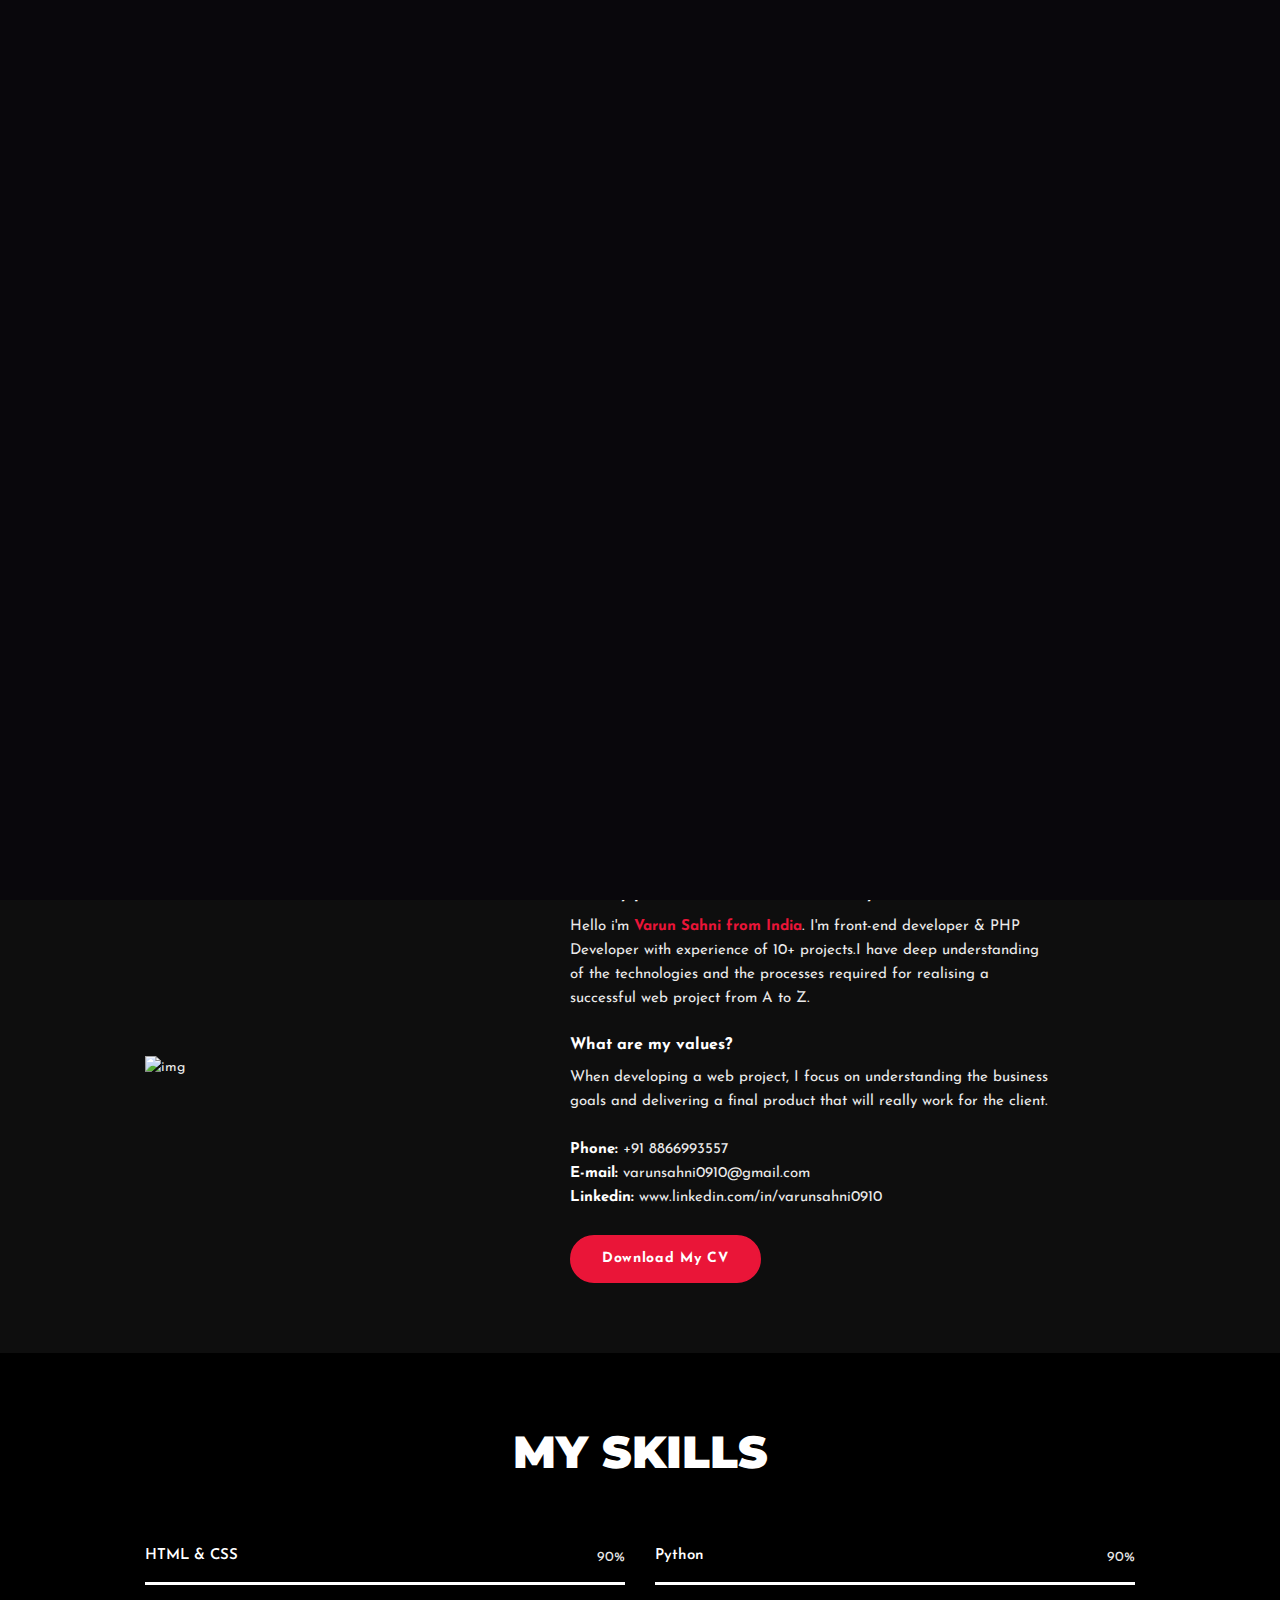
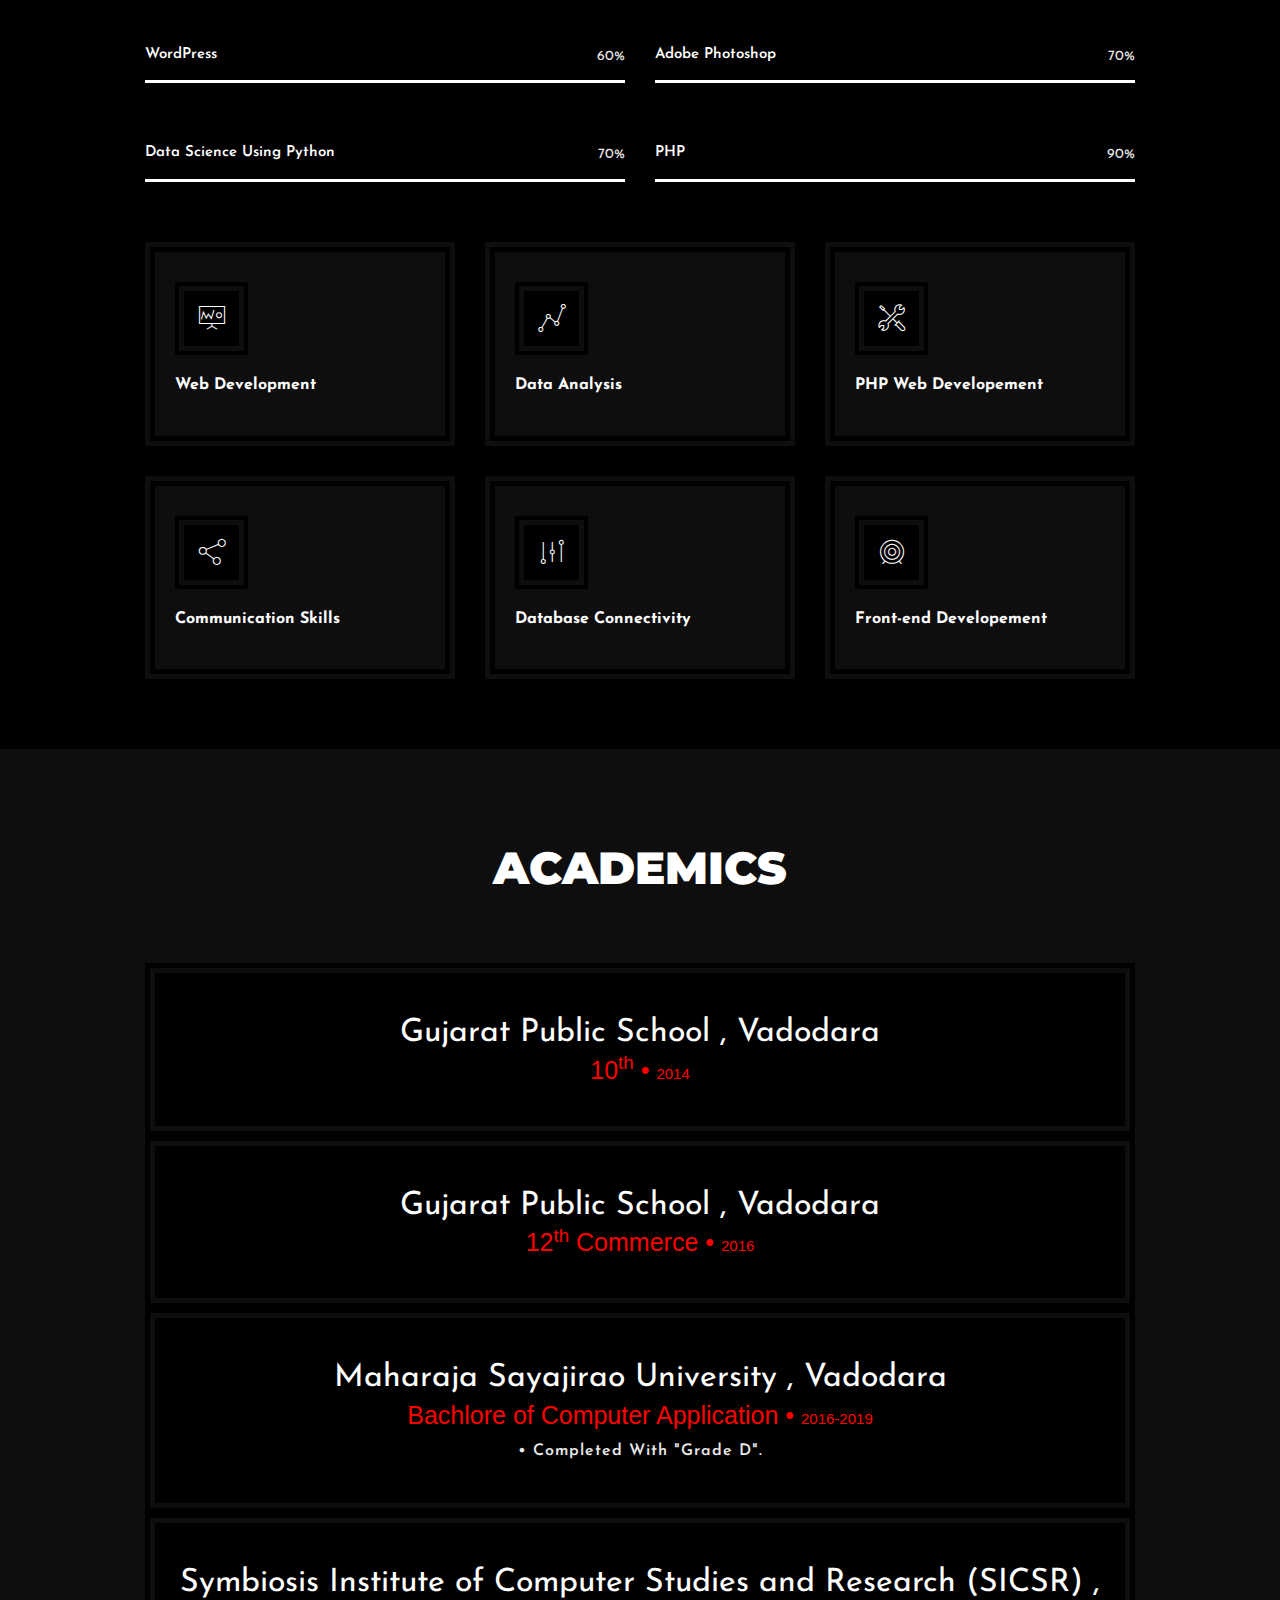
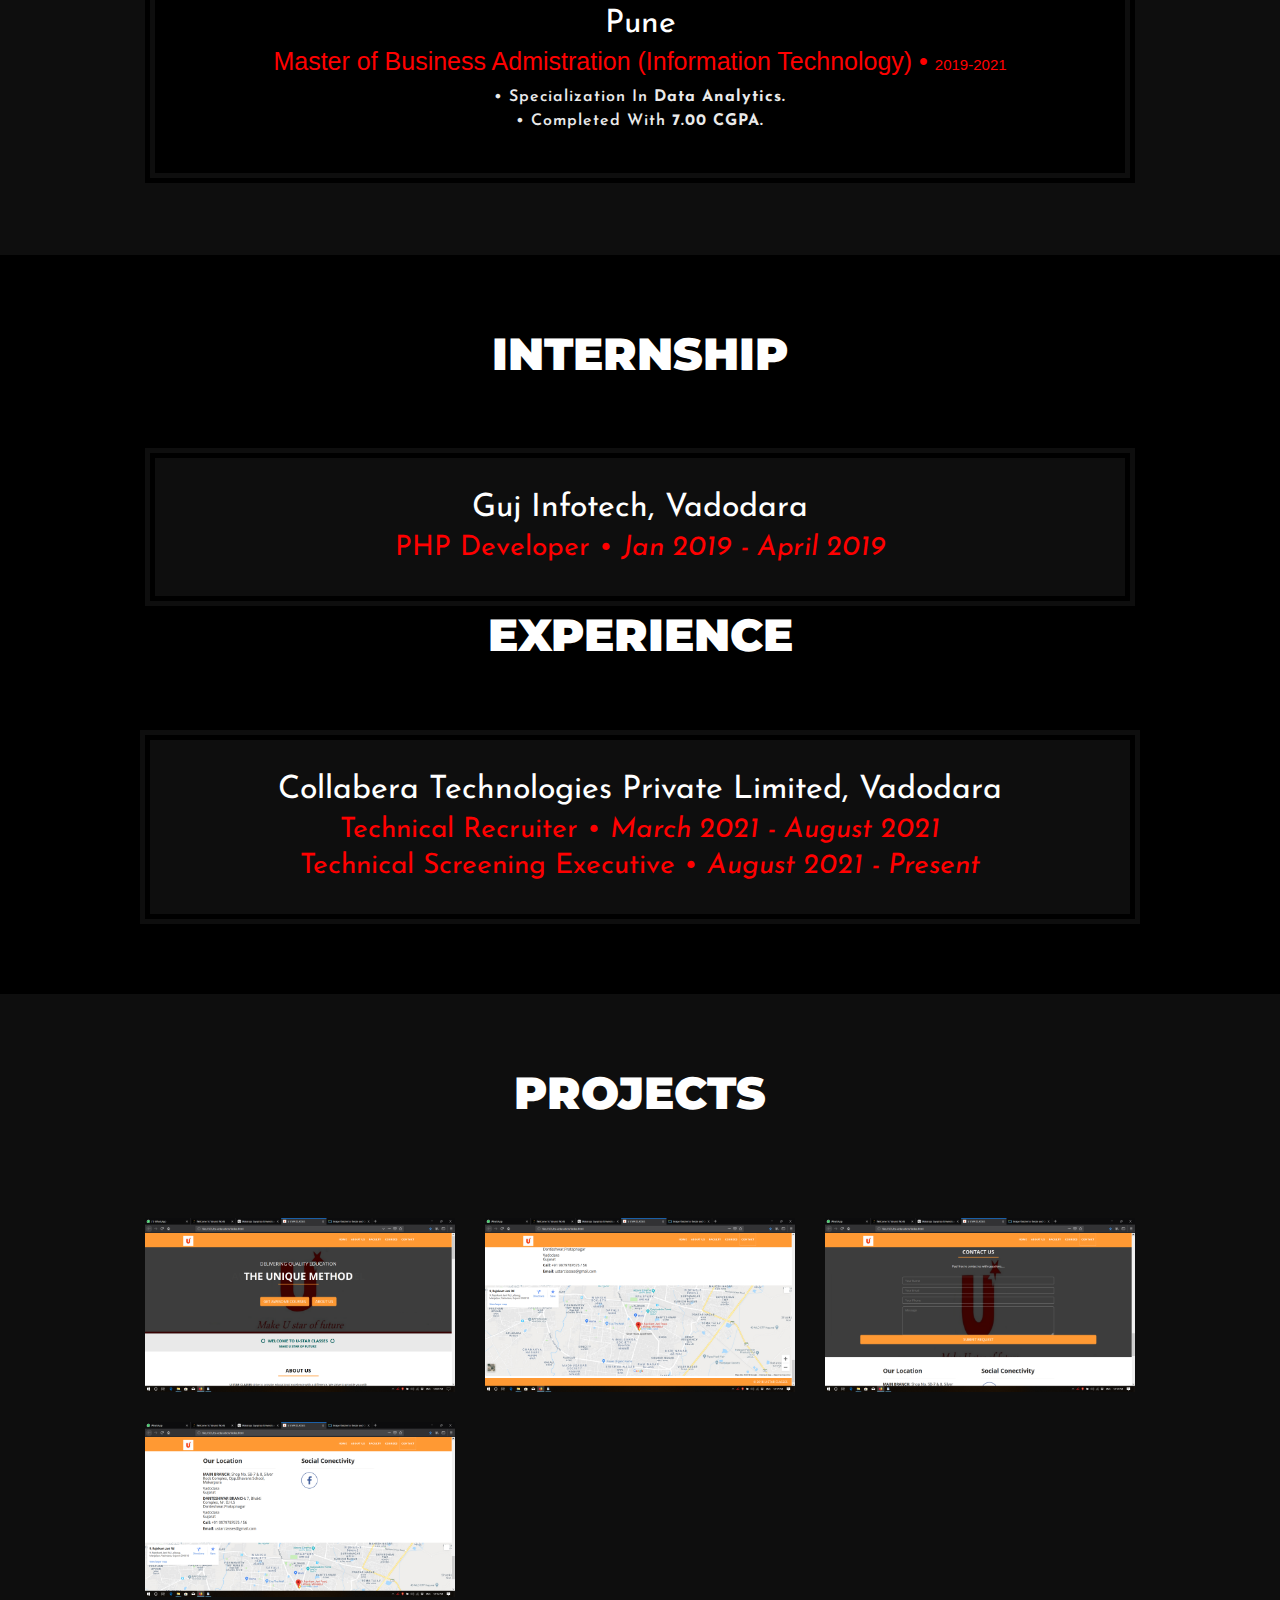
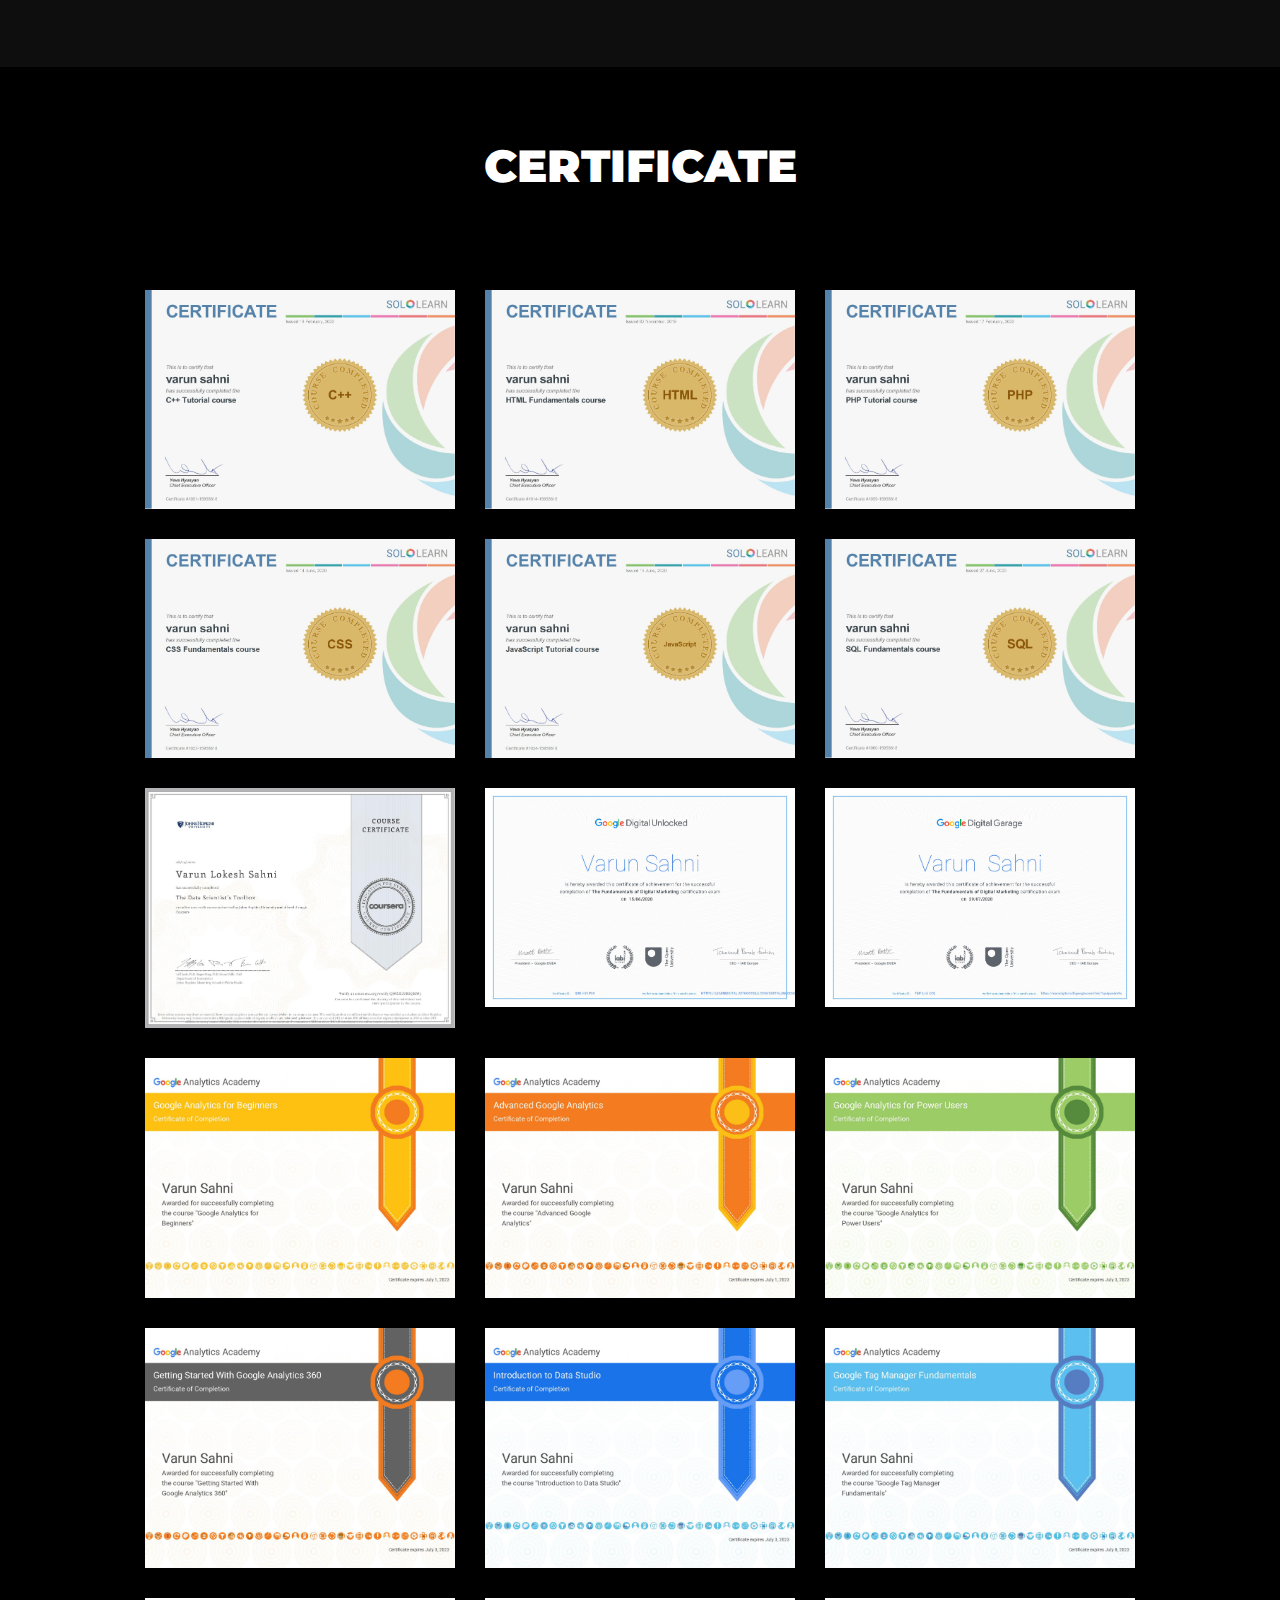
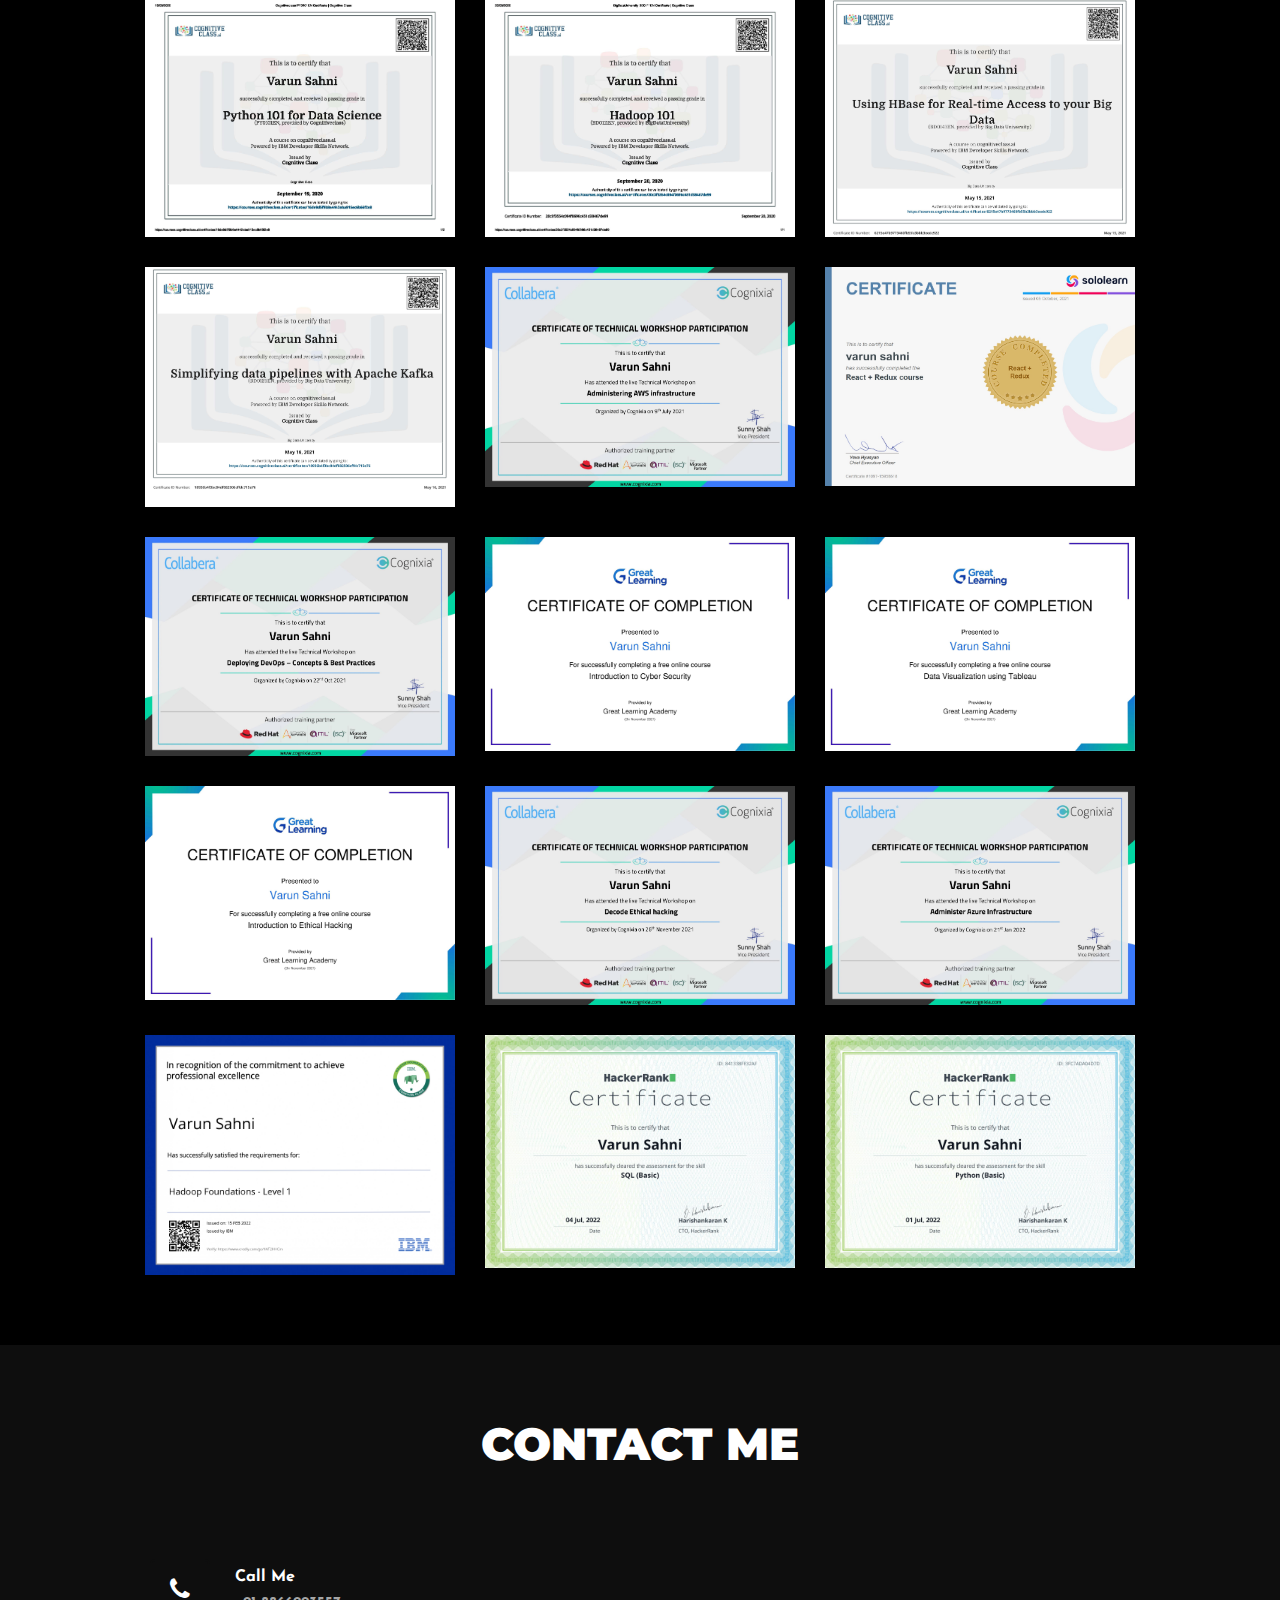
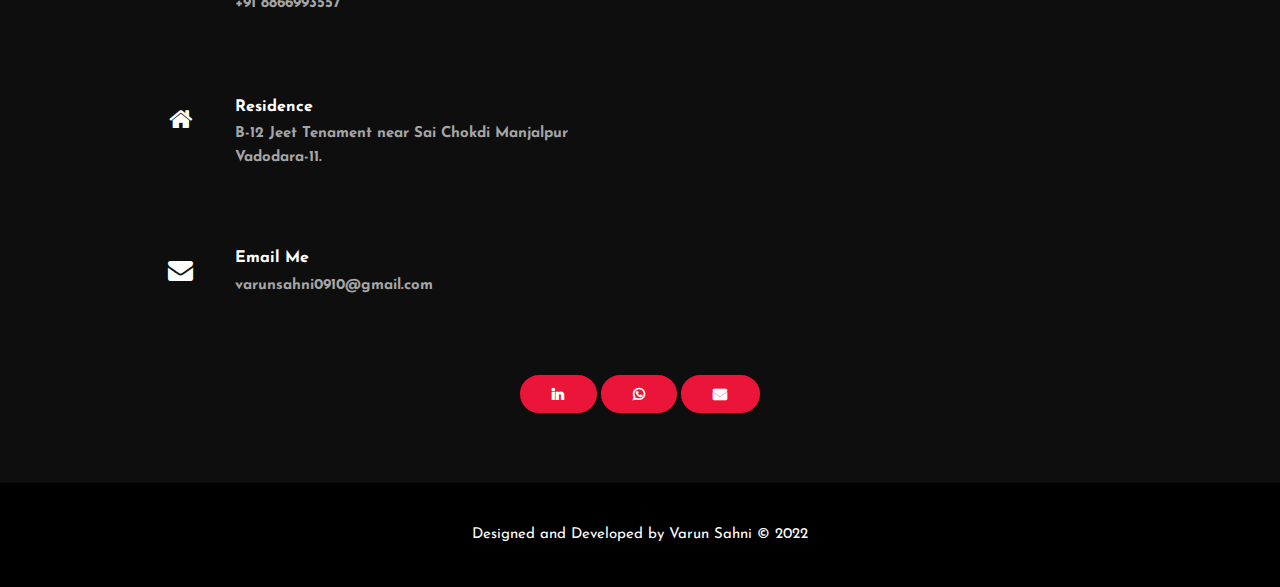
==== index.html @ 82102847 "Update index.html" ====
<!DOCTYPE html>
<html lang="en">



<head>
    <meta charset="utf-8">
    <title>© VarunSahni Official Website | Contact +918866993557</title>
    <meta content="width=device-width, initial-scale=1.0" name="viewport">
    <meta name="keywords" content="onepage, html5 template, portfolio template">
    <meta name="description" content="Varun Sahni Official Website | Contact +918866993557">
	<meta name="image" property="og:image" content="assets/img/19030141059.png">
	<meta name="author" content="Varun Sahni">

    <!-- Google Fonts -->
	<link href="https://fonts.googleapis.com/css?family=Josefin+Sans:200,300,400,500,600,700&amp;display=swap" rel="stylesheet">
    <link href="https://fonts.googleapis.com/css2?family=Montserrat:wght@400;500;600;700;800;900&amp;display=swap" rel="stylesheet">
    <!-- Glitch Effect Css -->
    <link href="assets/css/glitch-effect.css" rel="stylesheet">
    <!-- Site Main Style sheet css -->
    <link href="assets/css/style.css" rel="stylesheet">
    <link href="assets/css/responsive.css" rel="stylesheet">
     <link rel="shortcut icon" href="favicon.ico">
<!-- Global site tag (gtag.js) - Google Analytics --
<script async src="https://www.googletagmanager.com/gtag/js?id=UA-170962444-1"></script>
<script>

	  (function(i,s,o,g,r,a,m){i['GoogleAnalyticsObject']=r;i[r]=i[r]||function(){
  (i[r].q=i[r].q||[]).push(arguments)},i[r].l=1*new Date();a=s.createElement(o),
  m=s.getElementsByTagName(o)[0];a.async=1;a.src=g;m.parentNode.insertBefore(a,m)
  })(window,document,'script','https://www.google-analytics.com/analytics.js','ga');

  ga('create', 'UA-170962444-1', 'auto');
  ga('send', 'pageview');
</script>-->
	<!-- Global site tag (gtag.js) - Google Analytics -->
<script async src="https://www.googletagmanager.com/gtag/js?id=UA-170962444-1"></script>
<script>
  window.dataLayer = window.dataLayer || [];
  function gtag(){dataLayer.push(arguments);}
  gtag('js', new Date());

  gtag('config', 'UA-170962444-1');
</script>

	<!-- Google Tag Manager -->
<script>(function(w,d,s,l,i){w[l]=w[l]||[];w[l].push({'gtm.start':
new Date().getTime(),event:'gtm.js'});var f=d.getElementsByTagName(s)[0],
j=d.createElement(s),dl=l!='dataLayer'?'&l='+l:'';j.async=true;j.src=
'https://www.googletagmanager.com/gtm.js?id='+i+dl;f.parentNode.insertBefore(j,f);
})(window,document,'script','dataLayer','GTM-NRTQ2XB');</script>
<!-- End Google Tag Manager -->

</head>

<body>
	<!-- Google Tag Manager (noscript) -->
<noscript><iframe src="https://www.googletagmanager.com/ns.html?id=GTM-NRTQ2XB"
height="0" width="0" style="display:none;visibility:hidden"></iframe></noscript>
<!-- End Google Tag Manager (noscript) -->

    <!-- Preloader Start -->
    <div id="preloader-wapper">
        <div class="loader-middle"></div>
    </div>
    <!-- Prealoader End -->

    <!-- Page Wrapper Section Start -->
    <div class="maslin-page-wrapper">

        <!-- Navbar Start -->
        <nav class="navbar navbar-b navbar-trans navbar-expand-md fixed-top" id="mainNav">
            <div class="container">
                <a class="navbar-brand js-scroll" href="index.html"><img src="https://fontmeme.com/permalink/200613/a63163b290388b627fb8d7f818666348.png" class="img-fluid" alt="allura-font" border="0"></a>
                <button class="navbar-toggler collapsed" type="button" data-toggle="collapse" data-target="#navbarDefault" aria-controls="navbarDefault" aria-expanded="false" aria-label="Toggle navigation">
                    <span></span>
                    <span></span>
                    <span></span>
                </button>
                <div class="navbar-collapse collapse justify-content-end" id="navbarDefault">
                    <ul class="navbar-nav">
                             <li class="nav-item"> <a class="nav-link js-scroll active" href="#home">Home</a></li>
                        <li class="nav-item"> <a class="nav-link js-scroll" href="#about">About</a></li>
                        <li class="nav-item"> <a class="nav-link js-scroll" href="#service">Skills</a></li>
                        <li class="nav-item"> <a class="nav-link js-scroll" href="#counter">Academics</a></li>
     <li class="nav-item"> <a class="nav-link js-scroll" href="#service1">Experience</a></li>

                        <li class="nav-item"> <a class="nav-link js-scroll" href="#project">Project</a></li>
                        <li class="nav-item"> <a class="nav-link js-scroll" href="#review">Certificate</a></li>
                        <li class="nav-item"> <a class="nav-link js-scroll" href="#contact">Contact</a></li>
                    </ul>
                </div>
            </div>
        </nav>
        <!-- Navbar End -->

        <!-- Home Section Start -->
        <header id="home" class="home-area hero-equal-height glitch-effect overflow-hidden section-padding">
            <div class="container">
                <div class="row d-flex align-items-center">
                    <div class="col-lg-10 offset-lg-1 col-md-8 offset-md-2">
                        <div class="text-center home-content z-index position-relative">
                            <h1 class="glitch__title">VARUN SAHNI</h1>
                               <p>I'm a web designer and front-end developer with a passion for learning.</p>
                            <p>I help your business and individuals by developing websites. I build websites to make you successful in the long term. Advance knlowledege about <span class="element" data-text1="web designing." data-text2="front end developing." data-text3="PHP Web Developement." data-loop="true" data-backdelay="1500"></span></p>
                            <a href="#contact" class="button js-scroll">Get in Touch</a>
				<a href="https://github.com/varun-sahni" class="button js-scroll">GitHub</a>
                    <div class="container">
                    
                       <!--<a href="www.facebook.com/varunsahni.965"><i class="button fa fa-facebook"></i>  </a>--
                        <a href="https://twitter.com/varunsahni0999"><i class="button fa fa-twitter" aria-hidden="true"></i>  </a>
                        <!--<a href="www.instagram.com/mastermind_bunny/"><i class="button fa fa-instagram" aria-hidden="true"></i>  </a>-->
                        <a href="https://www.linkedin.com/in/varunsahni0910/"><i class="button fa fa-linkedin" aria-hidden="true"></i>  </a>
                        <a href="https://wa.me/918866993557"><i class="button fa fa-whatsapp" aria-hidden="true"></i>  </a>
                        <a href="mailto:varunsahni0910@gmail.com?subject = Feedback&body = Message"><i class="button fa fa-envelope" aria-hidden="true"></i>  </a>
                    
                </div>
                        </div>

                    </div>

            </div>
            </div>
			<!-- Glitch Effect -->
			<div class="glitch clearfix">
				<div class="glitch__img"></div>
				<div class="glitch__img"></div>
				<div class="glitch__img"></div>
				<div class="glitch__img"></div>
				<div class="glitch__img"></div>
			</div>
        </header>
        <!-- Home Section End -->

        <!-- About Section Start -->
        <section id="about" class="counter-area section-padding">
            <div class="container">
                <div class="row">
                    <div class="col-sm-12">
                        <div class="section-title">
                            <h2>About Me</h2>
                        </div>
                    </div>
                </div>
                <div class="row align-items-center">
                    <div class="col-lg-5 col-md-12">
                        <div class="about-image">
                            <img src="assets/img/3.png" alt="img">
                        </div>
                    </div>
                    <div class="col-lg-7 col-md-12">
                        <div class="about-content">
                                   <h3>Welcome to <span class="color-text">My Profile</span></h3>
                            <h3>- It's my pleasure to introduce about myself.</h3>
                            <p>Hello i'm <strong class="color-text">Varun Sahni from India</strong>. I'm front-end developer & PHP Developer with experience of 10+ projects.I have deep understanding of the technologies and the processes required for realising a successful web project from A to Z.</p>
                            <br>
                            <h3>What are my values?</h3>
                            <p>When developing a web project, I focus on understanding the business goals and delivering a final product that will really work for the client.</p>
                            <br>
                            <p><b>Phone:</b> +91 8866993557
                                <br><b>E-mail:</b> varunsahni0910@gmail.com
                                <br><b>Linkedin:</b> www.linkedin.com/in/varunsahni0910</p>
                            <a href="VARUN CV 2021.pdf" class="button js-scroll">Download my CV</a>
                        </div>
                    </div>
                </div>
            </div>
        </section>
        <!-- About Section End -->
		
		<!-- Skill Section Start -->
		<!--<section class="skill-area section-padding">
			<div class="container">
				<div class="row">
					<div class="col-md-6 skill-box">
						<!- skill item --
						<div class="skill-item">
							<div class="skill-info clearfix">
								<h4 class="float-left mb-3 mt-0">HTML & CSS</h4>
								<span class="float-right">90%</span>
							</div>
							<div class="progress">
								<div class="progress-bar" role="progressbar" aria-valuemin="0" aria-valuemax="100" aria-valuenow="90">
								</div>
							</div>
						</div>
					</div>
					<div class="col-md-6 skill-box">
						<!-- skill item --
						<div class="skill-item">
							<div class="skill-info clearfix">
								<h4 class="float-left mb-3 mt-0">Python</h4>
								<span class="float-right">95%</span>
							</div>
							<div class="progress">
								<div class="progress-bar" role="progressbar" aria-valuemin="0" aria-valuemax="100" aria-valuenow="95">
								</div>
							</div>
						</div>
					</div>
					<div class="col-md-6 skill-box">
						<!-- skill item --
						<div class="skill-item">
							<div class="skill-info clearfix">
								<h4 class="float-left mb-3 mt-0">WordPress</h4>
								<span class="float-right">85%</span>
							</div>
							<div class="progress">
								<div class="progress-bar" role="progressbar" aria-valuemin="0" aria-valuemax="100" aria-valuenow="85">
								</div>
							</div>
						</div>
					</div>
					<div class="col-md-6 skill-box">
						<!-- skill item --
						<div class="skill-item">
							<div class="skill-info clearfix">
								<h4 class="float-left mb-3 mt-0">Adobe Photoshop</h4>
								<span class="float-right">70%</span>
							</div>
							<div class="progress">
								<div class="progress-bar" role="progressbar" aria-valuemin="0" aria-valuemax="100" aria-valuenow="70">
								</div>
							</div>
						</div>
					</div>
					<div class="col-md-6 skill-box">
						<!-- skill item --
						<div class="skill-item">
							<div class="skill-info clearfix">
								<h4 class="float-left mb-3 mt-0">Data Science using Python</h4>
								<span class="float-right">70%</span>
							</div>
							<div class="progress">
								<div class="progress-bar" role="progressbar" aria-valuemin="0" aria-valuemax="100" aria-valuenow="70">
								</div>
							</div>
						</div>
					</div>
					<div class="col-md-6 skill-box">
						<!-- skill item --
						<div class="skill-item">
							<div class="skill-info clearfix">
								<h4 class="float-left mb-3 mt-0">PHP</h4>
								<span class="float-right">90%</span>
							</div>
							<div class="progress">
								<div class="progress-bar" role="progressbar" aria-valuemin="0" aria-valuemax="100" aria-valuenow="90">
								</div>
							</div>
						</div>
					</div>
				</div>
			</div>
		</section>-->
		<!-- Skill Section End -->

        <!-- Service Section Start -->
        <section id="service" class="service-area section-padding">
            <div class="container">
                <div class="row">
                    <div class="col-sm-12">
                        <div class="section-title">
                            <h2>My Skills</h2>
                        </div>
                    </div>
                </div>
                <div class="service-content">
                    <div class="row">
                    	 <div class="col-md-6 skill-box">
						<!-- skill item -->
						<div class="skill-item">
							<div class="skill-info clearfix">
								<h4 class="float-left mb-3 mt-0">HTML & CSS</h4>
								<span class="float-right">90%</span>
							</div>
							<div class="progress">
								<div class="progress-bar" role="progressbar" aria-valuemin="0" aria-valuemax="100" aria-valuenow="90">
								</div>
							</div>
						</div>
					</div>
					<div class="col-md-6 skill-box">
						<!-- skill item -->
						<div class="skill-item">
							<div class="skill-info clearfix">
								<h4 class="float-left mb-3 mt-0">Python</h4>
								<span class="float-right">90%</span>
							</div>
							<div class="progress">
								<div class="progress-bar" role="progressbar" aria-valuemin="0" aria-valuemax="100" aria-valuenow="90">
								</div>
							</div>
						</div>
					</div>
					<div class="col-md-6 skill-box">
						<!-- skill item -->
						<div class="skill-item">
							<div class="skill-info clearfix">
								<h4 class="float-left mb-3 mt-0">WordPress</h4>
								<span class="float-right">60%</span>
							</div>
							<div class="progress">
								<div class="progress-bar" role="progressbar" aria-valuemin="0" aria-valuemax="100" aria-valuenow="60">
								</div>
							</div>
						</div>
					</div>
					<div class="col-md-6 skill-box">
						<!-- skill item -->
						<div class="skill-item">
							<div class="skill-info clearfix">
								<h4 class="float-left mb-3 mt-0">Adobe Photoshop</h4>
								<span class="float-right">70%</span>
							</div>
							<div class="progress">
								<div class="progress-bar" role="progressbar" aria-valuemin="0" aria-valuemax="100" aria-valuenow="70">
								</div>
							</div>
						</div>
					</div>
					<div class="col-md-6 skill-box">
						<!-- skill item -->
						<div class="skill-item">
							<div class="skill-info clearfix">
								<h4 class="float-left mb-3 mt-0">Data Science using Python</h4>
								<span class="float-right">70%</span>
							</div>
							<div class="progress">
								<div class="progress-bar" role="progressbar" aria-valuemin="0" aria-valuemax="100" aria-valuenow="70">
								</div>
							</div>
						</div>
					</div>
					<div class="col-md-6 skill-box">
						<!-- skill item -->
						<div class="skill-item">
							<div class="skill-info clearfix">
								<h4 class="float-left mb-3 mt-0">PHP</h4>
								<span class="float-right">90%</span>
							</div>
							<div class="progress">
								<div class="progress-bar" role="progressbar" aria-valuemin="0" aria-valuemax="100" aria-valuenow="90">
								</div>
							</div>
						</div>
					</div>
					<br>

                        <div class="col-lg-4 col-md-6 services-item">
                            <div class="single-services-box">
                                <div class="single-services">
                                    <div class="services-icon"> <i class="pe-7s-display1"></i> </div>
                                    <div class="services-text">
                                        <h3>Web Development</h3>
                                        
                                    </div>
                                </div>
                            </div>
                        </div>
                        <div class="col-lg-4 col-md-6 services-item">
                            <div class="single-services-box">
                                <div class="single-services">
                                    <div class="services-icon"> <i class="pe-7s-graph1"></i> </div>
                                    <div class="services-text">
                                        <h3>Data Analysis</h3>
                                        
                                    </div>
                                </div>
                            </div>
                        </div>
                        <div class="col-lg-4 col-md-6 services-item">
                            <div class="single-services-box">
                                <div class="single-services">
                                    <div class="services-icon"> <i class="pe-7s-tools"></i> </div>
                                    <div class="services-text">
                                        <h3>PHP Web Developement</h3>
                                        
                                    </div>
                                </div>
                            </div>
                        </div>
                        <div class="col-lg-4 col-md-6 services-item">
                            <div class="single-services-box">
                                <div class="single-services">
                                    <div class="services-icon"> <i class="pe-7s-share"></i> </div>
                                    <div class="services-text">
                                        <h3>Communication Skills</h3>
                        
                                    </div>
                                </div>
                            </div>
                        </div>
                        <div class="col-lg-4 col-md-6 services-item">
                            <div class="single-services-box">
                                <div class="single-services">
                                    <div class="services-icon"> <i class="pe-7s-edit"></i> </div>
                                    <div class="services-text">
                                        <h3>Database Connectivity</h3>
                      
                                    </div>
                                </div>
                            </div>
                        </div>
                        <div class="col-lg-4 col-md-6 services-item">
                            <div class="single-services-box">
                                <div class="single-services">
                                    <div class="services-icon"> <i class="pe-7s-target"></i> </div>
                                    <div class="services-text">
                                        <h3>Front-end Developement</h3>
                                  
                                    </div>
                                </div>
                            </div>
                        </div>
                       

                    </div>
                </div>
            </div>
        </section>
        <!-- Service Section End -->

        <!-- Counter Section Start -->
         <section id="counter" class="counter-area section-padding">
            <div class="container">
                <div class="counter-inner-box">
                    <div class="row">
                    	  <div class="col-sm-12">
                        <div class="section-title">
                            <h2>Academics</h2>
                        </div>
                    </div>
                    	   	<!--      <div class="col-lg-4 col-md-6 col-sm-12 counter-item">
                            <div class="single-counter-box">
                                <div class="single-counter">
                                    <h3>2016</h3>
                                    
                                       <p>Gujarat Public School </p>
                                    <strong><p style="color:red;"> 12<sup>th</sup></p>
                                    	<p>Completed  12<sup>th</sup> with Commerce dicipline</p></strong>
                                </div>
                            </div>
                        </div>-->
                    	      <div class="col-lg-12 col-md-6 col-sm-12 counter-item">
                            <div class="single-counter-box">
                                <div class="single-counter">
                                     

                  <h2>Gujarat Public School , Vadodara</h2>
                  <h3 style="color:red;" >10<sup>th</sup>  <span>&bull;</span> <em class="date">2014</em></h3>

 

               
                                </div>
                            </div>
                        </div>
           

                        <div class="col-lg-12 col-md-6 col-sm-12 counter-item">
                            <div class="single-counter-box">
                                <div class="single-counter">
                                    <h2>Gujarat Public School , Vadodara</h2>
                  <h3 style="color:red;">12<sup>th</sup> Commerce <span>&bull;</span> <em class="date">2016</em></h3>
                                </div>
                            </div>
                        </div>

                                            	      <div class="col-lg-12 col-md-6 col-sm-12 counter-item">
                            <div class="single-counter-box">
                                <div class="single-counter">
                                     

                 <h2>Maharaja Sayajirao University , Vadodara</h2>
                  <h3  style="color:red;">Bachlore of Computer Application <span>&bull;</span> <em class="date">2016-2019</em></h3>
                  <p> <span> &bull; </span> Completed With "Grade D".</p>

 

               
                                </div>
                            </div>
                        </div>
           

                        <div class="col-lg-12 col-md-6 col-sm-12 counter-item">
                            <div class="single-counter-box">
                                <div class="single-counter">
                                                
                   <h2 style="text-align:center;">Symbiosis Institute of Computer Studies and Research (SICSR) , Pune</h2>
                  <h3 style="color:red; text-align:center;"  >Master of Business Admistration (Information Technology) <span>&bull;</span> <em class="date">2019-2021</em></h3>
					<p> <span> &bull; </span> Specialization in <b> Data Analytics.</b> <br>
			<span> &bull; </span> Completed with <b> 7.00 CGPA.</b></p>
                                </div>
                            </div>
                        </div>
                  
                  
                       <!-- <div class="col-lg-3 col-md-6 col-sm-12 counter-item">
                            <div class="single-counter-box">
                                <div class="single-counter">
                                    <h3 class="odometer" data-count="2500">00</h3>
                                    <p>Happy Client</p>
                                </div>
                            </div>
                        </div>
                        <div class="col-lg-3 col-md-6 col-sm-12 counter-item">
                            <div class="single-counter-box">
                                <div class="single-counter">
                                    <h3 class="odometer" data-count="1300">00</h3>
                                    <p>Award Winner</p>
                                </div>
                            </div>
                        </div>-->
                    </div>
                </div>
            </div>
        </section>
        <!-- Counter Section End -->
         <section id="service1" class="project-area section-padding">
            <div class="container">
                <div class="counter-inner-box">
                    <div class="row">
                    	  <div class="col-sm-12">
                        <div class="section-title">
                            <h2>Internship</h2>
                        </div>
                    </div>
                      <div class="col-lg-12 col-md-6 col-sm-12 services-item">
                            <div class="single-services-box">
                                <div class="single-services">
                                    
                                   
                                 
                                    


                  <h2 style="text-align:center;">Guj Infotech, Vadodara</h2>
                  <h3 style="color:red; text-align:center;"  >PHP Developer <span>&bull;</span> <em class="date">Jan 2019 - April 2019</em></h3>

 

               
                                
                            
                    </div>
                </div>
			       <div class="counter-inner-box">
                    <div class="row">
                    	  <div class="col-sm-12">
                        <div class="section-title">
                            <h2>Experience</h2>
                        </div>
                    </div>
                      <div class="col-lg-12 col-md-6 col-sm-12 services-item">
                            <div class="single-services-box">
                                <div class="single-services">
                                    
                                   
                                 
                                    


                  <h2 style="text-align:center;">Collabera Technologies Private Limited, Vadodara</h2>
                  <h3 style="color:red; text-align:center;"  >Technical Recruiter <span>&bull;</span> <em class="date">March 2021 - August 2021</em></h3>
 <h3 style="color:red; text-align:center;"  >Technical Screening Executive <span>&bull;</span> <em class="date">August 2021 - Present</em></h3>
 

               
                                
                            
                    </div>
                </div>
            </div>
                 
           

                    </div>
                </div>
            </div>
        </section>

        <!-- Project Section Start -->
       <section id="project" class="testimonial-area section-padding">
            <div class="container">
                <div class="row">
                    <div class="col-sm-12">
                        <div class="section-title">
                            <h2>Projects</h2>
                        </div>
                    </div>
                                  <!-- <div class="col-md-12">
                        <div class="project-list">
                            <ul class="nav" id="project-flters">
                                <li class="filter filter-active" data-filter=".all">all</li>
                                <li class="filter" data-filter=".branding">branding</li>
                                <li class="filter" data-filter=".application">application</li>
                                <li class="filter" data-filter=".webdesign">web design</li>
                                <li class="filter" data-filter=".photography">photography</li>
                            </ul>
                        </div>
                    </div>-->
                  
                    	       <!-- project-item -->
                        <div class="col-lg-4 col-md-6 project-grid-item all application photography">
                            <a class="popup-img project-item" href="assets/img/projects/work-2.png"> <img src="assets/img/projects/work-2.png" alt="img">
                                <div class="project-img-overlay">
                                    <div class="project-content">
                                        <h4>Home Page</h4>
                                        <h6>View Project</h6>
                                    </div>
                                </div>
                            </a>
                        </div>
                        <!-- project-item -->
                        <div class="col-lg-4 col-md-6 project-grid-item all branding webdesign">
                            <a class="popup-img project-item " href="assets/img/projects/work-1.png"> <img src="assets/img/projects/work-1.png" alt="img">
                                <div class="project-img-overlay">
                                    <div class="project-content">
                                        <h4>Embbeded Google Maps</h4>
                                        <h6>View Project</h6>
                                    </div>
                                </div>
                            </a>
                        </div>
                 
                        <!-- project-item -->
                        <div class="col-lg-4 col-md-6 project-grid-item all branding webdesign">
                            <a class="popup-img project-item " href="assets/img/projects/work-3.png"> <img src="assets/img/projects/work-3.png" alt="img">
                                <div class="project-img-overlay">
                                    <div class="project-content">
                                        <h4>Query Form</h4>
                                        <h6>View Project</h6>
                                    </div>
                                </div>
                            </a>
                        </div>
                        <!-- project-item -->
                        <div class="col-lg-4 col-md-6 project-grid-item all branding webdesig photographyn">
                            <a class="popup-img project-item" href="assets/img/projects/work-4.png"> <img src="assets/img/projects/work-4.png" alt="img">
                                <div class="project-img-overlay">
                                    <div class="project-content">
                                        <h4>Social Conniectivity</h4>
                                        <h6>View Project</h6>
                                    </div>
                                </div>
                            </a>
                        </div>
            
                  
                </div>
            </div>
        </section>       <!-- Project Section End -->

		<!-- Testimonials Section Start -->
		<section id="review" class="project-area section-padding">
			<div class="container">
				<div class="row">
					<div class="col-sm-12">
						<div class="section-title">
							<h2>Certificate</h2>
						</div>
					</div>
				</div>
				<div class="row">
					
						
				            <!-- project-item -->
                        <div class="col-lg-4 col-md-6 project-grid-item all branding webdesig photographyn">
                            <a class="popup-img project-item" href="assets/img/projects/C++.jpg"> <img src="assets/img/projects/C++.jpg" alt="img">
                                <div class="project-img-overlay">
                                    <div class="project-content">
                                        <h4>C++ Tutorial Course</h4>
                                        <h6>View Certificate</h6>
                                    </div>
                                </div>
                            </a>
                        </div>

				            <!-- project-item -->
                        <div class="col-lg-4 col-md-6 project-grid-item all branding webdesig photographyn">
                            <a class="popup-img project-item" href="assets/img/projects/html.jpg"> <img src="assets/img/projects/html.jpg" alt="img">
                                <div class="project-img-overlay">
                                    <div class="project-content">
                                        <h4>HTML Fundalmentals Course</h4>
                                        <h6>View Certificate</h6>
                                    </div>
                                </div>
                            </a>
                        </div>
                               <!-- project-item -->
                        <div class="col-lg-4 col-md-6 project-grid-item all branding webdesig photographyn">
                            <a class="popup-img project-item" href="assets/img/projects/php.jpg"> <img src="assets/img/projects/php.jpg" alt="img">
                                <div class="project-img-overlay">
                                    <div class="project-content">
                                        <h4>PHP Tutorial Course</h4>
                                        <h6>View Certificate</h6>
                                    </div>
                                </div>
                            </a>
                        </div>
                        <div class="col-lg-4 col-md-6 project-grid-item all branding webdesig photographyn">
                            <a class="popup-img project-item" href="assets/img/projects/css.jpg"> <img src="assets/img/projects/css.jpg" alt="img">
                                <div class="project-img-overlay">
                                    <div class="project-content">
                                        <h4>CSS Fundalmentals Course</h4>
                                        <h6>View Certificate</h6>
                                    </div>
                                </div>
                            </a>
                        </div>
					              <div class="col-lg-4 col-md-6 project-grid-item all branding webdesig photographyn">
                            <a class="popup-img project-item" href="assets/img/projects/js.jpg"> <img src="assets/img/projects/js.jpg" alt="img">
                                <div class="project-img-overlay">
                                    <div class="project-content">
                                        <h4>JavaScript Tutorial Course</h4>
                                        <h6>View Certificate</h6>
                                    </div>
                                </div>
                            </a>
                        </div>
					                               <div class="col-lg-4 col-md-6 project-grid-item all branding webdesig photographyn">
                            <a class="popup-img project-item" href="assets/img/projects/sql.jpg"> <img src="assets/img/projects/sql.jpg" alt="img">
                                <div class="project-img-overlay">
                                    <div class="project-content">
                                        <h4>SQL Fundamental Course</h4>
                                        <h6>View Certificate</h6>
                                    </div>
                                </div>
                            </a>
                        </div>
                        <div class="col-lg-4 col-md-6 project-grid-item all branding webdesig photographyn">
                            <a class="popup-img project-item" href="assets/img/projects/data.jpg"> <img src="assets/img/projects/data.jpg" alt="img">
                                <div class="project-img-overlay">
                                    <div class="project-content">
                                        <h4>The Data Scientist’s Toolbox</h4>
                                        <h6>View Certificate</h6>
                                    </div>
                                </div>
                            </a>
                        </div>
               
                                         <div class="col-lg-4 col-md-6 project-grid-item all branding webdesig photographyn">
                            <a class="popup-img project-item" href="assets/img/projects/google.jpg"> <img src="assets/img/projects/google.jpg" alt="img">
                                <div class="project-img-overlay">
                                    <div class="project-content">
                                        <h4>The Fundamentals of Digital Marketing</h4>
                                        <h6>View Certificate</h6>
                                    </div>
                                </div>
                            </a>
                        </div>
					                  <div class="col-lg-4 col-md-6 project-grid-item all branding webdesig photographyn">
                            <a class="popup-img project-item" href="assets/img/projects/marketing.jpg"> <img src="assets/img/projects/marketing.jpg" alt="img">
                                <div class="project-img-overlay">
                                    <div class="project-content">
                                        <h4>The Fundamentals of Digital Marketing</h4>
                                        <h6>View Certificate</h6>
                                    </div>
                                </div>
                            </a>
                        </div>
                   
                        <div class="col-lg-4 col-md-6 project-grid-item all branding webdesig photographyn">
                            <a class="popup-img project-item" href="assets/img/projects/analytics.jpg"> <img src="assets/img/projects/analytics.jpg" alt="img">
                                <div class="project-img-overlay">
                                    <div class="project-content">
                                        <h4>Google Analytics for Beginner</h4>
                                        <h6>View Certificate</h6>
                                    </div>
                                </div>
                            </a>
                        </div>
                             <div class="col-lg-4 col-md-6 project-grid-item all branding webdesig photographyn">
                            <a class="popup-img project-item" href="assets/img/projects/advance.jpg"> <img src="assets/img/projects/advance.jpg" alt="img">
                                <div class="project-img-overlay">
                                    <div class="project-content">
                                        <h4>Advance Google Analytics</h4>
                                        <h6>View Certificate</h6>
                                    </div>
                                </div>
                            </a>
                        </div>
                                   <div class="col-lg-4 col-md-6 project-grid-item all branding webdesig photographyn">
                            <a class="popup-img project-item" href="assets/img/projects/Power_analytics.jpg"> <img src="assets/img/projects/Power_analytics.jpg" alt="img">
                                <div class="project-img-overlay">
                                    <div class="project-content">
                                        <h4>Google Analytics for Power Users</h4>
                                        <h6>View Certificate</h6>
                                    </div>
                                </div>
                            </a>
                        </div>
                                      <div class="col-lg-4 col-md-6 project-grid-item all branding webdesig photographyn">
                            <a class="popup-img project-item" href="assets/img/projects/google 360.jpg"> <img src="assets/img/projects/google 360.jpg" alt="img">
                                <div class="project-img-overlay">
                                    <div class="project-content">
                                        <h4>Getting Started With Google Analytics 360</h4>
                                        <h6>View Certificate</h6>
                                    </div>
                                </div>
                            </a>
                        </div>
                                         <div class="col-lg-4 col-md-6 project-grid-item all branding webdesig photographyn">
                            <a class="popup-img project-item" href="assets/img/projects/data studio.jpg"> <img src="assets/img/projects/data studio.jpg" alt="img">
                                <div class="project-img-overlay">
                                    <div class="project-content">
                                        <h4>Introduction to Data Studio</h4>
                                        <h6>View Certificate</h6>
                                    </div>
                                </div>
                            </a>
                        </div>
					<div class="col-lg-4 col-md-6 project-grid-item all branding webdesig photographyn">
					          <a class="popup-img project-item" href="assets/img/projects/Tag Manager.jpg"> <img src="assets/img/projects/Tag Manager.jpg" alt="img">
                                <div class="project-img-overlay">
                                    <div class="project-content">
                                        <h4>Google Tag Manager Fundamentals</h4>
                                        <h6>View Certificate</h6>
                                    </div>
                                </div>
                            </a>
                        </div>
					<div class="col-lg-4 col-md-6 project-grid-item all branding webdesig photographyn">
					          <a class="popup-img project-item" href="assets/img/projects/datascience.jpg"> <img src="assets/img/projects/datascience.jpg" alt="img">
                                <div class="project-img-overlay">
                                    <div class="project-content">
                                        <h4>Python for Data Science</h4>
                                        <h6>View Certificate</h6>
                                    </div>
                                </div>
                            </a>
                        </div>
					<div class="col-lg-4 col-md-6 project-grid-item all branding webdesig photographyn">
					          <a class="popup-img project-item" href="assets/img/projects/hadoop.jpg"> <img src="assets/img/projects/hadoop.jpg" alt="img">
                                <div class="project-img-overlay">
                                    <div class="project-content">
                                        <h4>Introduction to Hadoop</h4>
                                        <h6>View Certificate</h6>
                                    </div>
                                </div>
                            </a>
                        </div>	
					<div class="col-lg-4 col-md-6 project-grid-item all branding webdesig photographyn">
					          <a class="popup-img project-item" href="assets/img/projects/Hbase Certi.jpg"> <img src="assets/img/projects/Hbase Certi.jpg" alt="img">
                                <div class="project-img-overlay">
                                    <div class="project-content">
                                        <h4>Using HBase for Real-time Access to your Big Data</h4>
                                        <h6>View Certificate</h6>
                                    </div>
                                </div>
                            </a>
                        </div>	
					<div class="col-lg-4 col-md-6 project-grid-item all branding webdesig photographyn">
					          <a class="popup-img project-item" href="assets/img/projects/apa2.jpg"> <img src="assets/img/projects/apa2.jpg" alt="img">
                                <div class="project-img-overlay">
                                    <div class="project-content">
                                        <h4>Simplifying data pipelines with Apache Kafka</h4>
                                        <h6>View Certificate</h6>
                                    </div>
                                </div>
                            </a>
                        </div>	
					<div class="col-lg-4 col-md-6 project-grid-item all branding webdesig photographyn">
					          <a class="popup-img project-item" href="assets/img/projects/AWS certi.jpg"> <img src="assets/img/projects/AWS certi.jpg" alt="img">
                                <div class="project-img-overlay">
                                    <div class="project-content">
                                        <h4>Administering AWS Infrastructure</h4>
                                        <h6>View Certificate</h6>
                                    </div>
                                </div>
                            </a>
                        </div>	
					<div class="col-lg-4 col-md-6 project-grid-item all branding webdesig photographyn">
					          <a class="popup-img project-item" href="assets/img/projects/react.jpg"> <img src="assets/img/projects/react.jpg" alt="img">
                                <div class="project-img-overlay">
                                    <div class="project-content">
                                        <h4>React + Redux</h4>
                                        <h6>View Certificate</h6>
                                    </div>
                                </div>
                            </a>
                        </div>	
					
					<div class="col-lg-4 col-md-6 project-grid-item all branding webdesig photographyn">
					          <a class="popup-img project-item" href="assets/img/projects/devops.jpg"> <img src="assets/img/projects/devops.jpg" alt="img">
                                <div class="project-img-overlay">
                                    <div class="project-content">
                                        <h4>Deploying Devops- Concept & Best Practices</h4>
                                        <h6>View Certificate</h6>
                                    </div>
                                </div>
                            </a>
                        </div>	
				
					<div class="col-lg-4 col-md-6 project-grid-item all branding webdesig photographyn">
					          <a class="popup-img project-item" href="assets/img/projects/Cyber Security.jpg"> <img src="assets/img/projects/Cyber Security.jpg" alt="img">
                                <div class="project-img-overlay">
                                    <div class="project-content">
                                        <h4>Introduction to Cyber Security</h4>
                                        <h6>View Certificate</h6>
                                    </div>
                                </div>
                            </a>
                        </div>	
					
						<div class="col-lg-4 col-md-6 project-grid-item all branding webdesig photographyn">
					          <a class="popup-img project-item" href="assets/img/projects/tableau.jpg"> <img src="assets/img/projects/tableau.jpg" alt="img">
                                <div class="project-img-overlay">
                                    <div class="project-content">
                                        <h4>Data Visualization using Tableau</h4>
                                        <h6>View Certificate</h6>
                                    </div>
                                </div>
                            </a>
                        </div>	
					
								<div class="col-lg-4 col-md-6 project-grid-item all branding webdesig photographyn">
					          <a class="popup-img project-item" href="assets/img/projects/Ethical.jpg"> <img src="assets/img/projects/Ethical.jpg" alt="img">
                                <div class="project-img-overlay">
                                    <div class="project-content">
                                        <h4>Introduction to Ethical Hacking</h4>
                                        <h6>View Certificate</h6>
                                    </div>
                                </div>
                            </a>
                        </div>	
					<div class="col-lg-4 col-md-6 project-grid-item all branding webdesig photographyn">
					          <a class="popup-img project-item" href="assets/img/projects/decode.jpg"> <img src="assets/img/projects/decode.jpg" alt="img">
                                <div class="project-img-overlay">
                                    <div class="project-content">
                                        <h4>Decode Ethical Hacking</h4>
                                        <h6>View Certificate</h6>
                                    </div>
                                </div>
                            </a>
                        </div>	
						<div class="col-lg-4 col-md-6 project-grid-item all branding webdesig photographyn">
					          <a class="popup-img project-item" href="assets/img/projects/azure.jpg"> <img src="assets/img/projects/azure.jpg" alt="img">
                                <div class="project-img-overlay">
                                    <div class="project-content">
                                        <h4>Administer Azure Infrastructure</h4>
                                        <h6>View Certificate</h6>
                                    </div>
                                </div>
                            </a>
                        </div>
				
							<div class="col-lg-4 col-md-6 project-grid-item all branding webdesig photographyn">
					          <a class="popup-img project-item" href="assets/img/projects/hadoop ibm.jpg"> <img src="assets/img/projects/hadoop ibm.jpg" alt="img">
                                <div class="project-img-overlay">
                                    <div class="project-content">
                                        <h4>Hadoop Foundations- Level 1</h4>
                                        <h6>View Certificate</h6>
                                    </div>
                                </div>
                            </a>
                        </div>
					
									<div class="col-lg-4 col-md-6 project-grid-item all branding webdesig photographyn">
					          <a class="popup-img project-item" href="assets/img/projects/SQL.png"> <img src="assets/img/projects/SQL.png" alt="img">
                                <div class="project-img-overlay">
                                    <div class="project-content">
                                        <h4>HackerRank Cerified in SQL</h4>
                                        <h6>View Certificate</h6>
                                    </div>
                                </div>
                            </a>
                        </div>
					
										<div class="col-lg-4 col-md-6 project-grid-item all branding webdesig photographyn">
					          <a class="popup-img project-item" href="assets/img/projects/Python certi.png"> <img src="assets/img/projects/Python certi.png" alt="img">
                                <div class="project-img-overlay">
                                    <div class="project-content">
                                        <h4>HackerRank Cerified in Python</h4>
                                        <h6>View Certificate</h6>
                                    </div>
                                </div>
                            </a>
                        </div>
					
				</div>
			</div>
		</section>
		<!-- Testimonials Section End -->
		<!-- Testimonials Section End -->
		
		
        <!-- Contact Section Start -->
        <section id="contact" class="testimonial-area section-padding">
            <div class="container">
                <div class="row">
                    <div class="col-md-12 section-title">
                        <h2>Contact Me </h2>
                    </div>
                </div>
                <div class="row">
                    <div class="col-lg-6 col-md-5">
                        <div class="row contact-information">
                            <div class="col-lg-12 col-md-12 col-sm-12">
                                <div class="contact-details">
                                	<a href="tel:+918866993557">
                                    <i class="fa fa-phone"></i>
                                    <h6>Call me</h6>
                                    <p>+91 8866993557</p>
                                </a>
                                </div>
                            </div>
                            <div class="col-lg-12 col-md-12 col-sm-12">
                                <div class="contact-details">
                                    <i class="fa fa-home"></i>
                                    <h6>Residence</h6>
                                    <p>B-12 Jeet Tenament near Sai Chokdi
                       				Manjalpur Vadodara-11.</p>
                                </div>
                            </div>
                            <div class="col-lg-12 col-md-12 col-sm-12">
                                <div class="contact-details">
                                	   <a href ="mailto:varunsahni0910@gmail.com?subject = Feedback&body = Message">

                                    <i class="fa fa-envelope"></i>
                                 

                                    <h6>Email me</h6>
                                    <p>varunsahni0910@gmail.com</p>
                                </a>
                                </div>
                            </div>
                        </div>
                    </div>
                    <!--<div class="col-lg-6 col-md-7">
                        <p class="form-message"></p>
                        <br>
                                  
                         <div class="row">
                                    <div class="col-lg-12 col-md-12">
                       <a href="www.facebook.com/varunsahni.965"><i class="button fa fa-facebook"></i>  </a>
                        <a href="https://twitter.com/varunsahni9"><i class="button fa fa-twitter" aria-hidden="true"></i>  </a>
                        <a href="www.instagram.com/mastermind_bunny/"><i class="button fa fa-instagram" aria-hidden="true"></i>  </a>
                        <a href="www.linkedin.com/in/varunsahni0910"><i class="button fa fa-linkedin" aria-hidden="true"></i>  </a>
                        <a href="https://wa.me/8866993557"><i class="button fa fa-whatsapp" aria-hidden="true"></i>  </a>
                    </div>
                </div>
                
                        <form class="contact-form form" id="contact-form" action="query.php" method="POST">
                            <div class="controls">
                                <div class="row">
                                    <div class="col-lg-12 col-md-12">
                                        <div class="form-group has-error has-danger">
                                            <input id="form_name" type="text" name="name" placeholder="Type Your Name" required="required"> </div>
                                    </div>
                                    <div class="col-lg-12 col-md-12">
                                        <div class="form-group has-error has-danger">
                                            <input id="form_email" type="email" name="email" placeholder="Type Your Email" required="required"> </div>
                                    </div>
                                  
                                    <div class="col-md-12">
                                        <div class="form-group">
                                            <textarea id="form_message" name="message" placeholder="Type Your Message" rows="4" required="required"></textarea>
                                        </div>
                                    </div>
                                    <div class="col-md-12">
                                        <button type="submit" class="button" data-text="Send Message"><span>Send Message</span></button>
                                    </div>
                                </div>
                            </div>
                        </form>-->
                    </div>
                                          <div class="col-lg-10 offset-lg-1 col-md-8 offset-md-2">
                        <div class="text-center home-content z-index position-relative">
                                    <div class="container">
                    
                       <!--<a href="www.facebook.com/varunsahni.965"><i class="button fa fa-facebook"></i>  </a>--
                        <a href="https://twitter.com/varunsahni0999"><i class="button fa fa-twitter" aria-hidden="true"></i>  </a>
                        <!--<a href="www.instagram.com/mastermind_bunny/"><i class="button fa fa-instagram" aria-hidden="true"></i>  </a>-->
                        <a href="https://www.linkedin.com/in/varunsahni0910/"><i class="button fa fa-linkedin" aria-hidden="true"></i>  </a>
                        <a href="https://wa.me/918866993557"><i class="button fa fa-whatsapp" aria-hidden="true"></i>  </a>
                        <a href="mailto:varunsahni0910@gmail.com?subject = Feedback&body = Message"><i class="button fa fa-envelope" aria-hidden="true"></i>  </a>
                    
                </div>
            </div>
                </div>

        </div>
            </div>
        </section>
        <!-- Contact Section End -->

        <!-- Map Section Start -->
      <!--  <div class="map-area">
            <div class="map-contact">
                <div id="map"></div>
            </div>
        </div>-->
        <!-- Map Section End -->

        <div class="lines">
            <div class="line"></div>
            <div class="line"></div>
            <div class="line"></div>
            <div class="line"></div>
            <div class="line"></div>
        </div>

    </div>
    <!-- Page Wrapper Section End -->
	
        <!-- Footer Section Start -->
        <footer class="footer-area">
            <div class="copyright-area text-center">
                <div class="container">
                    <div class="row">
                        <div class="col-md-12">
                            <p>Designed and Developed by Varun Sahni &copy; 2022</p>
          
                        </div>
                    </div>
                </div>
            </div>
        </footer>
        <!-- Footer Section End -->


    <!-- Back to Top -->
    <a href="#" class="back-to-top back-to-top-pulse"><i class="fa fa-caret-up"></i></a>

    <!--Jquery js-->
    <script src="assets/js/jquery-3.5.1.min.js"></script>
    <script src="assets/js/bootstrap.min.js"></script>
    <script src="assets/js/plugins.js"></script>
    <script src="assets/js/typed.js"></script>
    <script src="assets/js/imagesloaded.pkgd.min.js"></script>
    <script src="assets/js/active.imagesloade.js"></script>
    <script src="assets/js/map.js"></script>
    <script src="https://maps.googleapis.com/maps/api/js?key=AIzaSyB4JwWo5VPt9WyNp3Ne2uc2FMGEePHpqJ8&amp;callback=initMap" async="" defer=""></script>
    <!--Site Main js-->
    <script src="assets/js/main.js"></script>
<!--Start of Tawk.to Script-->
<script type="text/javascript">
var Tawk_API=Tawk_API||{}, Tawk_LoadStart=new Date();
(function(){
var s1=document.createElement("script"),s0=document.getElementsByTagName("script")[0];
s1.async=true;
s1.src='https://embed.tawk.to/5f6a98f2f0e7167d0012dafc/default';
s1.charset='UTF-8';
s1.setAttribute('crossorigin','*');
s0.parentNode.insertBefore(s1,s0);
})();
</script>
<!--End of Tawk.to Script-->
</body>


</html>
---- assets/css/glitch-effect.css ----
/*******************************************************
    Template Name    : Maslin - Personal Portfolio HTML Template
    Author           : aam-developer
    Version          : 1.0
    Created          : 2020
    File Description : Home Glitch Effect file of the template
*******************************************************/

/**************************************
 * 03.1 Home Glitch Effect Style
 *************************************/
.home-area::before {
    position: absolute;
    top: 0;
    content: "";
    left: 0px;
    padding: 0;
    height: 100%;
    width: 100%;
    opacity: .3;
    z-index: 1;
    background: #000;
}
.glitch-effect {
	--color-text: #aaa;
	--color-bg: #000;
	--gap-horizontal: 5px;
	--gap-vertical: 5px;
	--color-title: #fff;
	--time-anim: 4s;
	--delay-anim: 2s;
	--blend-mode-1: none;
	--blend-mode-2: none;
	--blend-mode-3: none;
	--blend-mode-4: overlay;
	--blend-mode-5: overlay;
	--blend-color-1: transparent;
	--blend-color-2: transparent;
	--blend-color-3: transparent;
	--blend-color-4: #fb909a;
	--blend-color-5: #1c1cc9;
}

.glitch__title {
	animation-name: glitch-anim-text;
	animation-duration: var(--time-anim);
	animation-timing-function: linear;
	animation-iteration-count: infinite;
	animation-delay: calc(var(--delay-anim) + var(--time-anim) * 0.2);
}

.glitch__img {
	position: absolute;
	top: calc(-1 * var(--gap-vertical));
	left: calc(-1 * var(--gap-horizontal));
	width: calc(100% + var(--gap-horizontal));
	height: calc(100% + var(--gap-vertical));
	background: url(../img/home-bg.jpg);
	background-color: var(--blend-color-1);
	background-size: cover;
	background-position: center center;
	transform: translate3d(0,0,0);
	background-blend-mode: var(--blend-mode-1);
}

.glitch__img:nth-child(n+2) {
	opacity: 0;
}

.imgloaded .glitch__img:nth-child(n+2) {
	animation-duration: var(--time-anim);
	animation-delay: var(--delay-anim);
	animation-timing-function: linear;
	animation-iteration-count: infinite;
}

.imgloaded .glitch__img:nth-child(2) {
	background-color: var(--blend-color-2);
	background-blend-mode: var(--blend-mode-2);
	animation-name: glitch-anim-1;
}

.imgloaded .glitch__img:nth-child(3) {
	background-color: var(--blend-color-3);
	background-blend-mode: var(--blend-mode-3);
	animation-name: glitch-anim-2;
}

.imgloaded .glitch__img:nth-child(4) {
	background-color: var(--blend-color-4);
	background-blend-mode: var(--blend-mode-4);
	animation-name: glitch-anim-3;
}

.imgloaded .glitch__img:nth-child(5) {
	background-color: var(--blend-color-5);
	background-blend-mode: var(--blend-mode-5);
	animation-name: glitch-anim-flash;
}

/* Animations */

@keyframes glitch-anim-1 {
	0% {
		opacity: 1;
		transform: translate3d(var(--gap-horizontal),0,0);
		-webkit-clip-path: polygon(0 2%, 100% 2%, 100% 5%, 0 5%);
		clip-path: polygon(0 2%, 100% 2%, 100% 5%, 0 5%);
	}

	2% {
		-webkit-clip-path: polygon(0 15%, 100% 15%, 100% 15%, 0 15%);
		clip-path: polygon(0 15%, 100% 15%, 100% 15%, 0 15%);
	}

	4% {
		-webkit-clip-path: polygon(0 10%, 100% 10%, 100% 20%, 0 20%);
		clip-path: polygon(0 10%, 100% 10%, 100% 20%, 0 20%);
	}

	6% {
		-webkit-clip-path: polygon(0 1%, 100% 1%, 100% 2%, 0 2%);
		clip-path: polygon(0 1%, 100% 1%, 100% 2%, 0 2%);
	}

	8% {
		-webkit-clip-path: polygon(0 33%, 100% 33%, 100% 33%, 0 33%);
		clip-path: polygon(0 33%, 100% 33%, 100% 33%, 0 33%);
	}

	10% {
		-webkit-clip-path: polygon(0 44%, 100% 44%, 100% 44%, 0 44%);
		clip-path: polygon(0 44%, 100% 44%, 100% 44%, 0 44%);
	}

	12% {
		-webkit-clip-path: polygon(0 50%, 100% 50%, 100% 20%, 0 20%);
		clip-path: polygon(0 50%, 100% 50%, 100% 20%, 0 20%);
	}

	14% {
		-webkit-clip-path: polygon(0 70%, 100% 70%, 100% 70%, 0 70%);
		clip-path: polygon(0 70%, 100% 70%, 100% 70%, 0 70%);
	}

	16% {
		-webkit-clip-path: polygon(0 80%, 100% 80%, 100% 80%, 0 80%);
		clip-path: polygon(0 80%, 100% 80%, 100% 80%, 0 80%);
	}

	18% {
		-webkit-clip-path: polygon(0 50%, 100% 50%, 100% 55%, 0 55%);
		clip-path: polygon(0 50%, 100% 50%, 100% 55%, 0 55%);
	}

	20% {
		-webkit-clip-path: polygon(0 70%, 100% 70%, 100% 80%, 0 80%);
		clip-path: polygon(0 70%, 100% 70%, 100% 80%, 0 80%);
	}

	21.9% {
		opacity: 1;
		transform: translate3d(var(--gap-horizontal),0,0);
	}

	22%, 100% {
		opacity: 0;
		transform: translate3d(0,0,0);
		-webkit-clip-path: polygon(0 0, 0 0, 0 0, 0 0);
		clip-path: polygon(0 0, 0 0, 0 0, 0 0);
	}
}

@keyframes glitch-anim-2 {
	0% {
		opacity: 1;
		transform: translate3d(calc(-1 * var(--gap-horizontal)),0,0);
		-webkit-clip-path: polygon(0 25%, 100% 25%, 100% 30%, 0 30%);
		clip-path: polygon(0 25%, 100% 25%, 100% 30%, 0 30%);
	}

	3% {
		-webkit-clip-path: polygon(0 3%, 100% 3%, 100% 3%, 0 3%);
		clip-path: polygon(0 3%, 100% 3%, 100% 3%, 0 3%);
	}

	5% {
		-webkit-clip-path: polygon(0 5%, 100% 5%, 100% 20%, 0 20%);
		clip-path: polygon(0 5%, 100% 5%, 100% 20%, 0 20%);
	}

	7% {
		-webkit-clip-path: polygon(0 20%, 100% 20%, 100% 20%, 0 20%);
		clip-path: polygon(0 20%, 100% 20%, 100% 20%, 0 20%);
	}

	9% {
		-webkit-clip-path: polygon(0 40%, 100% 40%, 100% 40%, 0 40%);
		clip-path: polygon(0 40%, 100% 40%, 100% 40%, 0 40%);
	}

	11% {
		-webkit-clip-path: polygon(0 52%, 100% 52%, 100% 59%, 0 59%);
		clip-path: polygon(0 52%, 100% 52%, 100% 59%, 0 59%);
	}

	13% {
		-webkit-clip-path: polygon(0 60%, 100% 60%, 100% 60%, 0 60%);
		clip-path: polygon(0 60%, 100% 60%, 100% 60%, 0 60%);
	}

	15% {
		-webkit-clip-path: polygon(0 75%, 100% 75%, 100% 75%, 0 75%);
		clip-path: polygon(0 75%, 100% 75%, 100% 75%, 0 75%);
	}

	17% {
		-webkit-clip-path: polygon(0 65%, 100% 65%, 100% 40%, 0 40%);
		clip-path: polygon(0 65%, 100% 65%, 100% 40%, 0 40%);
	}

	19% {
		-webkit-clip-path: polygon(0 45%, 100% 45%, 100% 50%, 0 50%);
		clip-path: polygon(0 45%, 100% 45%, 100% 50%, 0 50%);
	}

	20% {
		-webkit-clip-path: polygon(0 14%, 100% 14%, 100% 33%, 0 33%);
		clip-path: polygon(0 14%, 100% 14%, 100% 33%, 0 33%);
	}

	21.9% {
		opacity: 1;
		transform: translate3d(calc(-1 * var(--gap-horizontal)),0,0);
	}

	22%, 100% {
		opacity: 0;
		transform: translate3d(0,0,0);
		-webkit-clip-path: polygon(0 0, 0 0, 0 0, 0 0);
		clip-path: polygon(0 0, 0 0, 0 0, 0 0);
	}
}

@keyframes glitch-anim-3 {
	0% {
		opacity: 1;
		transform: translate3d(0, calc(-1 * var(--gap-vertical)), 0) scale3d(-1,-1,1);
		-webkit-clip-path: polygon(0 1%, 100% 1%, 100% 3%, 0 3%);
		clip-path: polygon(0 1%, 100% 1%, 100% 3%, 0 3%);
	}

	1.5% {
		-webkit-clip-path: polygon(0 10%, 100% 10%, 100% 9%, 0 9%);
		clip-path: polygon(0 10%, 100% 10%, 100% 9%, 0 9%);
	}

	2% {
		-webkit-clip-path: polygon(0 5%, 100% 5%, 100% 6%, 0 6%);
		clip-path: polygon(0 5%, 100% 5%, 100% 6%, 0 6%);
	}

	2.5% {
		-webkit-clip-path: polygon(0 20%, 100% 20%, 100% 20%, 0 20%);
		clip-path: polygon(0 20%, 100% 20%, 100% 20%, 0 20%);
	}

	3% {
		-webkit-clip-path: polygon(0 10%, 100% 10%, 100% 10%, 0 10%);
		clip-path: polygon(0 10%, 100% 10%, 100% 10%, 0 10%);
	}

	5% {
		-webkit-clip-path: polygon(0 30%, 100% 30%, 100% 25%, 0 25%);
		clip-path: polygon(0 30%, 100% 30%, 100% 25%, 0 25%);
	}

	5.5% {
		-webkit-clip-path: polygon(0 15%, 100% 15%, 100% 16%, 0 16%);
		clip-path: polygon(0 15%, 100% 15%, 100% 16%, 0 16%);
	}

	7% {
		-webkit-clip-path: polygon(0 40%, 100% 40%, 100% 39%, 0 39%);
		clip-path: polygon(0 40%, 100% 40%, 100% 39%, 0 39%);
	}

	8% {
		-webkit-clip-path: polygon(0 20%, 100% 20%, 100% 21%, 0 21%);
		clip-path: polygon(0 20%, 100% 20%, 100% 21%, 0 21%);
	}

	9% {
		-webkit-clip-path: polygon(0 60%, 100% 60%, 100% 55%, 0 55%);
		clip-path: polygon(0 60%, 100% 60%, 100% 55%, 0 55%);
	}

	10.5% {
		-webkit-clip-path: polygon(0 30%, 100% 30%, 100% 31%, 0 31%);
		clip-path: polygon(0 30%, 100% 30%, 100% 31%, 0 31%);
	}

	11% {
		-webkit-clip-path: polygon(0 70%, 100% 70%, 100% 69%, 0 69%);
		clip-path: polygon(0 70%, 100% 70%, 100% 69%, 0 69%);
	}

	13% {
		-webkit-clip-path: polygon(0 40%, 100% 40%, 100% 41%, 0 41%);
		clip-path: polygon(0 40%, 100% 40%, 100% 41%, 0 41%);
	}

	14% {
		-webkit-clip-path: polygon(0 80%, 100% 80%, 100% 75%, 0 75%);
		clip-path: polygon(0 80%, 100% 80%, 100% 75%, 0 75%);
	}

	14.5% {
		-webkit-clip-path: polygon(0 50%, 100% 50%, 100% 51%, 0 51%);
		clip-path: polygon(0 50%, 100% 50%, 100% 51%, 0 51%);
	}

	15% {
		-webkit-clip-path: polygon(0 90%, 100% 90%, 100% 90%, 0 90%);
		clip-path: polygon(0 90%, 100% 90%, 100% 90%, 0 90%);
	}

	16% {
		-webkit-clip-path: polygon(0 60%, 100% 60%, 100% 60%, 0 60%);
		clip-path: polygon(0 60%, 100% 60%, 100% 60%, 0 60%);
	}

	18% {
		-webkit-clip-path: polygon(0 100%, 100% 100%, 100% 99%, 0 99%);
		clip-path: polygon(0 100%, 100% 100%, 100% 99%, 0 99%);
	}

	20% {
		-webkit-clip-path: polygon(0 70%, 100% 70%, 100% 71%, 0 71%);
		clip-path: polygon(0 70%, 100% 70%, 100% 71%, 0 71%);
	}

	21.9% {
		opacity: 1;
		transform: translate3d(0, calc(-1 * var(--gap-vertical)), 0) scale3d(-1,-1,1);
	}

	22%, 100% {
		opacity: 0;
		transform: translate3d(0,0,0);
		-webkit-clip-path: polygon(0 0, 0 0, 0 0, 0 0);
		clip-path: polygon(0 0, 0 0, 0 0, 0 0);
	}
}

@keyframes glitch-anim-text {
	0% {
		transform: translate3d(calc(-1 * var(--gap-horizontal)),0,0) scale3d(-1,-1,1);
		-webkit-clip-path: polygon(0 20%, 100% 20%, 100% 21%, 0 21%);
		clip-path: polygon(0 20%, 100% 20%, 100% 21%, 0 21%);
	}

	2% {
		-webkit-clip-path: polygon(0 33%, 100% 33%, 100% 33%, 0 33%);
		clip-path: polygon(0 33%, 100% 33%, 100% 33%, 0 33%);
	}

	4% {
		-webkit-clip-path: polygon(0 44%, 100% 44%, 100% 44%, 0 44%);
		clip-path: polygon(0 44%, 100% 44%, 100% 44%, 0 44%);
	}

	5% {
		-webkit-clip-path: polygon(0 50%, 100% 50%, 100% 20%, 0 20%);
		clip-path: polygon(0 50%, 100% 50%, 100% 20%, 0 20%);
	}

	6% {
		-webkit-clip-path: polygon(0 70%, 100% 70%, 100% 70%, 0 70%);
		clip-path: polygon(0 70%, 100% 70%, 100% 70%, 0 70%);
	}

	7% {
		-webkit-clip-path: polygon(0 80%, 100% 80%, 100% 80%, 0 80%);
		clip-path: polygon(0 80%, 100% 80%, 100% 80%, 0 80%);
	}

	8% {
		-webkit-clip-path: polygon(0 50%, 100% 50%, 100% 55%, 0 55%);
		clip-path: polygon(0 50%, 100% 50%, 100% 55%, 0 55%);
	}

	9% {
		-webkit-clip-path: polygon(0 70%, 100% 70%, 100% 80%, 0 80%);
		clip-path: polygon(0 70%, 100% 70%, 100% 80%, 0 80%);
	}

	9.9% {
		transform: translate3d(calc(-1 * var(--gap-horizontal)),0,0) scale3d(-1,-1,1);
	}

	10%, 100% {
		transform: translate3d(0,0,0) scale3d(1,1,1);
		-webkit-clip-path: polygon(0 0, 100% 0, 100% 100%, 0% 100%);
		clip-path: polygon(0 0, 100% 0, 100% 100%, 0% 100%);
	}
}

/* Flash */
@keyframes glitch-anim-flash {
	0%, 5% {
		opacity: 0.2;
		transform: translate3d(var(--gap-horizontal), var(--gap-vertical), 0);
	}

	5.5%, 100% {
		opacity: 0;
		transform: translate3d(0, 0, 0);
	}
}
---- assets/css/style.css ----
/*******************************************************
    Template Name    : Maslin - Personal Portfolio HTML Template
    Author           : aam-developer
    Version          : 1.0
    Created          : 2020
    File Description : Main css file of the template
*******************************************************/

/**************************************
    -- Css Table of Content
    01.Generale Style
    02.Preloader Style
    03.Navber Style
    04.Home Section Style
    05.About Section Style
    06.Skill Section Style
    07.Services Section Style
    08.Counter Section Style
    09.Project Section Style
    10.Review Section Style
    11.Contact Section Style
    12.Map Section Style
    12.Footer Section Style
 *************************************/
 
/**************************************
 * 01. Generale Style
 *************************************/

@import url("bootstrap.min.css");
@import url("font-awesome.min.css");
@import url("pe-icon-7-stroke.css");
@import url("magnific-popup.css");
@import url("odometer.min.css");
@import url("owl.carousel.min.css");
@import url("owl.theme.default.min.css");
.img-fluid{
max-width:100%;
height:auto;}
body {
	background: #000000;
	color: #eaeaea;
	font-family: 'Josefin Sans', sans-serif;
	font-size: 14px;
	font-weight: normal;
	line-height: 24px;
	overflow-x: hidden;
	margin: 0 auto;
	padding: 0;
	-moz-box-sizing: border-box;
	-ms-box-sizing: border-box;
	-o-box-sizing: border-box;
	-webkit-box-sizing: border-box;
	box-sizing: border-box;
}

h1, h2, h3, h4, h5, h6 {
	margin: 0;
	font-family: 'Josefin Sans', sans-serif;
	font-weight: normal;
	color: #ffffff;
	line-height: 1.3;
}

a {
	color: #ea1538;
	text-decoration: none !important;
	-moz-transition: all 0.5s ease-in-out 0s;
	-ms-transition: all 0.5s ease-in-out 0s;
	-o-transition: all 0.5s ease-in-out 0s;
	-webkit-transition: all 0.5s ease-in-out 0s;
	transition: all 0.5s ease-in-out 0s;
}

img {
	max-width: 100%;
}

a:hover {
	color: #ea1538;
	-moz-transition: all 0.4s ease-in-out 0s;
	-ms-transition: all 0.4s ease-in-out 0s;
	-o-transition: all 0.4s ease-in-out 0s;
	-webkit-transition: all 0.4s ease-in-out 0s;
	transition: all 0.4s ease-in-out 0s;
}

a:hover, a:focus {
	color: #ea1538;
	text-decoration: none;
}

p {
	padding: 0;
	margin: 0;
	font-size: 15px;
	color: #eaeaea;
	line-height: 24px;
	font-family: 'Josefin Sans', sans-serif;
}

.z-index {
	z-index: 9;
}

.position-relative {
	position: relative!important;
}

.form-control:focus {
	box-shadow: none;
	outline: 0 none;
	border-bottom: 1px solid #ea1538;
}

.btn:focus {
	outline: none !important;
	box-shadow: none;
}

button:focus {
	outline: 0 none;
	box-shadow: none;
}

.button:focus {
	outline: none;
	box-shadow: none;
}

.button {
    display: inline-block;
    padding: 10px 30px;
    text-align: center;
    vertical-align: middle;
    -webkit-user-select: none;
    -moz-user-select: none;
    -ms-user-select: none;
    user-select: none;
    font-size: 14px;
    text-transform: capitalize;
    letter-spacing: 0.7px;
    font-weight: 700;
    border: 2px solid #ea1538;
    border-radius: 35px;
    background: #ea1538;
    transition: all 500ms ease;
    cursor: pointer;
    color: #fff;
    margin-top: 25px;
}

.button:hover {
	color: #fff;
	background: transparent;
    border: 2px solid #ea1538;
}
.secondary-wrapper {
	display: block;
    width: 100%;
    padding: 50px;
	background: #f7f7fa;
}

dl, ol, ul {
	padding: 0;
	margin: 0;
	list-style: none;
}

.bg-fixed {
	background-attachment: fixed;
}

.bg-img {
	background-size: cover;
	background-repeat: no-repeat;
}

.section-padding {
	padding: 70px 0;
}
.section-title {
    text-align: center;
    margin-bottom: 65px;
}
.section-title h2 {
    font-weight: 900;
    font-size: 45px;
    line-height: 1.3;
    color: #ffffff;
    text-transform: uppercase;
    font-family: 'Montserrat', sans-serif;
}

.display-table {
	width: 100%;
	height: 100%;
	display: table;
}

.table-cell {
	display: table-cell;
	vertical-align: middle;
}

.mr-top-50 {
	margin-top: 50px;
}

.back-to-top {
	position: fixed;
	display: none;
	color: #fff;
	width: 40px;
	height: 42px;
	line-height: 40px;
	border-radius: 5px;
	right: 25px;
	bottom: 20px;
	text-align: center;
	background: #ea1538;
	transition: background 0.5s;
	z-index: 11;

}

.back-to-top i {
	color: #fff;
	font-size: 20px;
}

.v-middle {
	position: absolute;
	width: 100%;
	top: 50%;
	left: 0;
	-webkit-transform: translate(0%, -50%);
	transform: translate(0%, -50%);
}

.valign {
	display: -webkit-box;
	display: -ms-flexbox;
	display: flex;
	-webkit-box-align: center;
	-ms-flex-align: center;
	align-items: center;
}
.maslin-page-wrapper {
    position: relative;
    overflow: hidden;
    min-height: 100vh;
    z-index: 1;
}
/* Line */

.lines {
  position: absolute;
  top: 0;
  left: 0;
  right: 0;
  height: 100%;
  margin: auto;
  width: 84vw;
  z-index: -1;
}

.lines .line {
  position: absolute;
  width: 1px;
  height: 100%;
  top: 0;
  left: 50%;
  background: rgba(255, 255, 255, 0.05);
  overflow: hidden;
}

.lines .line::after {
  content: "";
  display: block;
  position: absolute;
  height: 15vh;
  width: 100%;
  top: -50%;
  left: 0;
  background: -webkit-gradient(linear, left top, left bottom, from(rgba(255, 255, 255, 0)), color-stop(75%, #ffffff), to(#ffffff));
  background: linear-gradient(to bottom, rgba(255, 255, 255, 0) 0%, #ffffff 75%, #ffffff 100%);
  -webkit-animation: run 15s 0s infinite;
          animation: run 15s 0s infinite;
  -webkit-animation-fill-mode: forwards;
          animation-fill-mode: forwards;
  -webkit-animation-timing-function: cubic-bezier(0.49, 0.01, 0.43, 0.97);
          animation-timing-function: cubic-bezier(0.49, 0.01, 0.43, 0.97);
}

.lines .line:nth-child(1) {
  margin-left: -50%;
}

.lines .line:nth-child(1)::after {
  -webkit-animation-delay: 1s;
          animation-delay: 1s;
}

.lines .line:nth-child(2) {
  margin-left: -25%;
}

.lines .line:nth-child(2)::after {
  -webkit-animation-delay: 2s;
          animation-delay: 2s;
}

.lines .line:nth-child(3) {
  margin-left: 25%;
}

.lines .line:nth-child(3)::after {
  -webkit-animation-delay: 2.5s;
          animation-delay: 2.5s;
}

.lines .line:nth-child(4) {
  margin-left: 50%;
}
.lines .line:nth-child(4)::after {
  -webkit-animation-delay: 3s;
          animation-delay: 3s;
}

@-webkit-keyframes run {
  0% {
    top: -50%;
  }
  100% {
    top: 110%;
  }
}

@keyframes run {
  0% {
    top: -50%;
  }
  100% {
    top: 110%;
  }
}

/**************************************
 * 02.Preloader Style
 *************************************/
#preloader-wapper {
	width: 100%;
	height: 100vh;
	top: 0;
	overflow: hidden;
	position: fixed;
	z-index: 99999999;
	display: flex;
}

#preloader-wapper::before,#preloader-wapper::after {
	position: absolute;
	content: "";
	width: 100%;
	height: 50%;
	background: rgb(9, 7, 12);
	top: 0;
	left: 0;
	transition: .4s;
	-webkit-transition: height .4s;
	-moz-transition: height .4s;
	-ms-transition: height .4s;
	-o-transition: height .4s;
}

#preloader-wapper::after {
	top: auto;
	bottom: 0;
}

#preloader-wapper.loaded::before,#preloader-wapper.loaded::after {
	height: 0%;
}

.loader-middle {
	position: relative;
	width: 50%;
	height: 1px;
	overflow: hidden;
	margin: auto;
	transition: all .8s;
	-webkit-transition: all .8s;
	-moz-transition: all .8s;
	-ms-transition: all .8s;
	-o-transition: all .8s;
	z-index: 555;
}

.loader-middle::before {
	position: absolute;
	content: "";
	width: 0;
	height: 100%;
	left: 50%;
	background: #ea1538;
	animation: showLine 700ms ease-in-out 0s forwards;
	-o-animation: showLine 700ms ease-in-out 0s forwards;
	-webkit-animation: showLine 700ms ease-in-out 0s forwards;
	transform: translateX(-50%);
	-webkit-transform: translateX(-50%);
	-moz-transform: translateX(-50%);
	-ms-transform: translateX(-50%);
	-o-transform: translateX(-50%);
}

@keyframes showLine {
	0% {
		width: 0;
		opacity: 0;
	}

	100% {
		width: 100%;
		opacity: 1;
	}
}

@-o-keyframes showLine {
	0% {
		width: 0;
		opacity: 0;
	}

	100% {
		width: 100%;
		opacity: 1;
	}
}

@-webkit-keyframes showLine {
	0% {
		width: 0;
		opacity: 0;
	}

	100% {
		width: 100%;
		opacity: 1;
	}
}

.loader-middle::after {
	position: absolute;
	content: "";
	width: 100%;
	height: 100%;
	left: -100px;
	top: 0;
	animation: loader-middle 2s cubic-bezier(.86,0,.07,1) infinite;
	-o-animation: loader-middle 2s cubic-bezier(.86,0,.07,1) infinite;
	-webkit-animation: loader-middle 2s cubic-bezier(.86,0,.07,1) infinite;
	animation-delay: 1200ms;
}

@keyframes loader-middle {
	0% {
		left: -100%;
		background: #fff;
	}

	100% {
		left: 100%;
		background: #fff;
	}
}

@-o-keyframes loader-middle {
	0% {
		left: -100%;
		background: #fff;
	}

	100% {
		left: 100%;
		background: #fff;
	}
}

@-webkit-keyframes loader-middle {
	0% {
		left: -100%;
		background: #fff;
	}

	100% {
		left: 100%;
		background: #fff;
	}
}

.loader-middle.loaded {
	width: 100%;
	opacity: 0;
}

.loader-middle.loaded::after {
	opacity: 0;
}

/**************************************
 * 03.Navber Style
 *************************************/
.navbar-b {
	transition: all .5s ease-in-out;
	background-color: transparent;
	padding-top: 1.563rem;
	padding-bottom: 1.563rem;
}

.navbar-b.navbar-reduce {
	box-shadow: 0px 6px 9px 0px rgba(0, 0, 0, 0.06);
}

.navbar-b.navbar-trans .nav-item, .navbar-b.navbar-reduce .nav-item {
	position: relative;
	padding-right: 10px;
	padding-left: 0;
}

.navbar-b.navbar-trans .nav-link, .navbar-b.navbar-reduce .nav-link {
	color: #fff;
	text-transform: capitalize;
	font-weight: 600;
	font-size: 15px;
	letter-spacing: 0.3px;
}

.navbar-b.navbar-trans .nav-link:hover, .navbar-b.navbar-reduce .nav-link:hover {
	color: #333;
}

.navbar-b.navbar-trans .nav-link:hover {
	color: #ffffff;
}

.navbar-b.navbar-trans .show > .nav-link, .navbar-b.navbar-trans .active > .nav-link, .navbar-b.navbar-trans .nav-link.show, .navbar-b.navbar-trans .nav-link.active {
	color: #fff;
}

.navbar-b.navbar-reduce {
	transition: all .5s ease-in-out;
	background-color: #fff;
	padding-top: 20px;
	padding-bottom: 20px;
}

.navbar-b.navbar-reduce .nav-link {
	color: #000000;
}

.navbar-b.navbar-reduce .nav-link:hover {
	color: #000;
}

.navbar-b.navbar-reduce .show > .nav-link, .navbar-b.navbar-reduce .active > .nav-link, .navbar-b.navbar-reduce .nav-link.show, .navbar-b.navbar-reduce .nav-link.active {
	color: #000;
}

.navbar-b.navbar-reduce .navbar-brand {
	color: #000;
}

.navbar-b.navbar-reduce .navbar-toggler span {
	background-color: #1B1B1B;
}

.navbar-b .navbar-brand {
	color: #fff;
	font-size: 20px;
	font-weight: 700;
}

.navbar-b .navbar-nav .dropdown-item.show .dropdown-menu, .navbar-b .dropdown.show .dropdown-menu, .navbar-b .dropdown-btn.show .dropdown-menu {
	-webkit-transform: translate3d(0px, 0px, 0px);
	transform: translate3d(0px, 0px, 0px);
	visibility: visible !important;
}

.navbar-b .dropdown-menu {
	margin: 1.12rem 0 0;
	border-radius: 0;
}

.navbar-b .dropdown-menu .dropdown-item {
	padding: .7rem 1.7rem;
	transition: all 500ms ease;
}

.navbar-b .dropdown-menu .dropdown-item:hover {
	background-color: #ea1538;
	color: #fff;
	transition: all 500ms ease;
}

.navbar-b .dropdown-menu .dropdown-item.active {
	background-color: #ea1538;
}

.navbar-toggler {
	position: relative;
}

.navbar-toggler:focus, .navbar-toggler:active {
	outline: 0;
}

.navbar-toggler span {
	display: block;
	background-color: #fff;
	height: 3px;
	width: 25px;
	margin-top: 4px;
	margin-bottom: 4px;
	-webkit-transform: rotate(0deg);
	transform: rotate(0deg);
	left: 0;
	opacity: 1;
}

.navbar-toggler span:nth-child(1), .navbar-toggler span:nth-child(3) {
	transition: -webkit-transform .35s ease-in-out;
	transition: transform .35s ease-in-out;
	transition: transform .35s ease-in-out, -webkit-transform .35s ease-in-out;
}

.navbar-toggler:not(.collapsed) span:nth-child(1) {
	position: absolute;
	left: 12px;
	top: 10px;
	-webkit-transform: rotate(135deg);
	transform: rotate(135deg);
	opacity: 0.9;
}

.navbar-toggler:not(.collapsed) span:nth-child(2) {
	height: 12px;
	visibility: hidden;
	background-color: transparent;
}

.navbar-toggler:not(.collapsed) span:nth-child(3) {
	position: absolute;
	left: 12px;
	top: 10px;
	-webkit-transform: rotate(-135deg);
	transform: rotate(-135deg);
	opacity: 0.9;
}

/**************************************
 * 04.Home Section Style
 *************************************/
.home-area {
	height: 100vh;
	position: relative;
	color: #fff;
	text-align: center;
	background: url(../img/home-bg.jpg);
	background-repeat: no-repeat;
	background-size: cover;
	background-position: center center;
	z-index:1;
	padding-bottom: 0px;
}

.home-area::after {
    position: absolute;
    top: 0;
    content: "";
    left: 0px;
    padding: 0;
    height: 100%;
    width: 100%;
    opacity: .5;
    z-index: -1;
    background: #000;
}
#particles-js {
  position: absolute;
  width: 100%;
  height: 100vh;
  top: 0;
  left: 0;
  z-index: 5;
}

.hero-equal-height {
	position: relative;
	min-height: 660px;
	-js-display: flex;
	display: -webkit-box;
	display: -ms-flexbox;
	display: flex;
	-webkit-box-orient: vertical;
	-webkit-box-direction: normal;
	-ms-flex-direction: column;
	flex-direction: column;
	-webkit-box-pack: center;
	-ms-flex-pack: center;
	justify-content: center;
	height: 100%;
	width: 100%;
}

.home-area .home-content h1 {
	font-size: 80px;
	color: #fff;
	margin-bottom: 20px;
	font-weight: 900;
	line-height: 1.3;
	font-family: 'Montserrat', sans-serif;
}

.home-area .home-content p {
	margin-bottom: 5px;
	color: #fff;
	font-size: 18px;
	line-height: 1.5;
	font-weight: 500;
}
.home-area .home-content p span {
    color: #ea1538;
    font-weight: 800;
}
.home-content .button-1 {
	margin-left: 10px;
}

.home-area .social{
    right: 0;
    top: 0;
    position: absolute;
    top: 50%;
    -webkit-transform: translateY(-60%);
    transform: translateY(-60%);
    -webkit-transform: rotate(90deg);
    transform: rotate(90deg);
    margin-right: -150px;
    z-index: 6;
}

.home-area .social a{
    display: block;
    color: #fff;
    font-size: 14px;
    margin-top: 10px;
    float: left;
    margin-right: 15px;
    -webkit-transition: all ease 0.3s;
    transition: all ease 0.3s;
    font-weight: 600;
    letter-spacing: 5px;
}


.home-area .social a.text{
    margin-right: 0;
}

.home-area .social a i{
    -webkit-transition: all ease 0.3s;
    transition: all ease 0.3s;
}

.home-area .social a:hover i{
    color: #ea1538;
    -webkit-transform: rotate(-90deg);
    transform: rotate(-90deg);
    -webkit-transition: all ease 0.3s;
    transition: all ease 0.3s;
}

.home-area .line{
    float: left;
    width: 72px;
    background: #bfbfbf;
    height: 1px;
    margin: 20px 17px;
}

/**************************************
 * 05. About Section Style
 *************************************/
.about-content {
    padding-right: 80px;
}

.about-content h3 {
    font-size: 16px;
    font-weight: 700;
    margin-bottom: 10px;
}
.about-content p b {
    color: white;
}
.color-text {
    color: #ea1538;
}

/**************************************
 * 06. Skill Section Style
 *************************************/
.skill-area {
    background: #0e0e0e;
}
.skill-box {
    margin-bottom: 60px;
}
.skill-box:nth-last-child(-n + 2) {
	margin-bottom: 0px;
}
.skill-item h4 {
    font-size: 15px;
    text-transform: capitalize;
    font-weight: 600;
}
.skill-item .skill-info span {
    font-size: 14px;
}
.progress {
    height: 3px;
    margin-bottom: 0;
    overflow: hidden;
    background-color: #fff;
    border-radius: 0;
    -webkit-box-shadow: none;
    box-shadow: none;
}
.progress-bar {
    float: left;
    width: 0;
    height: 100%;
    font-size: 12px;
    line-height: 3px;
    color: #fff;
    text-align: center;
    background-color: #ea1538;
    -webkit-box-shadow: none;
    box-shadow: none;
    -webkit-transition: width 0.6s ease;
    -o-transition: width 0.6s ease;
    transition: width 0.6s ease;
}

/**************************************
 * 07. Services Section Style
 *************************************/
.services-item {
    margin-bottom: 30px;
}
.services-item:nth-last-child(-n + 3) {
		margin-bottom: 0px;
}
.single-services-box {
    border: 5px solid #0e0e0e;
    padding: 5px;
    border-radius: 0px;
}
.single-services {
    background: #0e0e0e;
    padding: 30px 20px;
    border-radius: 0px;
}
.services-icon {
    border: 4px solid rgb(0, 0, 0);
    padding: 5px;
    border-radius: 0px;
    display: inline-block;
    margin-bottom: 20px;
}
.services-icon i {
    display: inline-block;
    color: #fff;
    font-size: 30px;
    width: 55px;
    height: 55px;
    line-height: 55px;
    border-radius: 0px;
    background: rgb(0, 0, 0);
    text-align: center;
}

.services-text h3 {
    font-size: 16px;
    margin-bottom: 10px;
    color: #ffffff;
    font-weight: 700;
}
/* ------------------------------------------------------------------ */
/* d. counter Section
/* ------------------------------------------------------------------ */

#counter {
   background: #0e0e0e;
   padding-top: 90px;
   padding-bottom: 72px;
   overflow: hidden;
}

#counter a, #counter a:visited  { color: #11ABB0; }
#counter a:hover, #counter a:focus { color: #313131; }

#counter h1 {
   font: 18px/24px 'opensans-bold', sans-serif;
   text-transform: uppercase;
   letter-spacing: 1px;
}
#counter h1 span {
   border-bottom: 3px solid #fff;
   padding-bottom: 6px;
}
#counter h3 {
   font: 25px/30px 'opensans-bold', sans-serif;
}

#counter .header-col { padding-top: 9px; }
#counter .main-col { padding-right: 10%; }

.education, .work {
   margin-bottom: 48px;
   padding-bottom: 24px;
   border-bottom: 1px solid #E8E8E8;
}
#counter .info {
   font: 16px/24px 'librebaskerville-italic', serif;
   color: #6E7881;
   margin-bottom: 18px;
   margin-top: 9px;
}
#counter .info span {
   margin-right: 5px;
   margin-left: 5px;
}
#counter .date {
   font: 15px/24px 'opensans-regular', sans-serif;
   margin-top: 6px;
}
/* default
--------------------------------------------------------------- */
.row {
   width: 96%;
   max-width: 1020px;
   margin: 0 auto;
}
/* fixed width for IE8 */
.ie .row { width: 1000px ; }

.narrow .row { max-width: 980px; }

.row .row { width: auto; max-width: none; margin: 0 -20px; }

/* row clearing */
.row:before,
.row:after {
    content: " ";
    display: table;
}
.row:after {
    clear: both;
}

.column, .columns {
   position: relative;
   padding: 0 20px;
   min-height: 1px;
   float: left;
}
.column.centered, .columns.centered  {
    float: none;
    margin: 0 auto;
}

/* removed gutters */
.row.collapsed > .column,
.row.collapsed > .columns,
.column.collapsed, .columns.collapsed  { padding: 0; }

[class*="column"] + [class*="column"]:last-child { float: right; }
[class*="column"] + [class*="column"].end { float: right; }

/* column widths */
.row .one         { width: 8.33333%; }
.row .two         { width: 16.66667%; }
.row .three       { width: 25%; }
.row .four        { width: 33.33333%; }
.row .five        { width: 41.66667%; }
.row .six         { width: 50%; }
.row .seven       { width: 58.33333%; }
.row .eight       { width: 66.66667%; }
.row .nine        { width: 75%; }
.row .ten         { width: 83.33333%; }
.row .eleven      { width: 91.66667%; }
.row .twelve      { width: 100%; }

/* Offsets */
.row .offset-1    { margin-left: 8.33333%; }
.row .offset-2    { margin-left: 16.66667%; }
.row .offset-3    { margin-left: 25%; }
.row .offset-4    { margin-left: 33.33333%; }
.row .offset-5    { margin-left: 41.66667%; }
.row .offset-6    { margin-left: 50%; }
.row .offset-7    { margin-left: 58.33333%; }
.row .offset-8    { margin-left: 66.66667%; }
.row .offset-9    { margin-left: 75%; }
.row .offset-10   { margin-left: 83.33333%; }
.row .offset-11   { margin-left: 91.66667%; }

/* Push/Pull */
.row .push-1      { left: 8.33333%; }
.row .pull-1      { right: 8.33333%; }
.row .push-2      { left: 16.66667%; 	}
.row .pull-2      { right: 16.66667%; }
.row .push-3      { left: 25%; }
.row .pull-3      { right: 25%;	}
.row .push-4      { left: 33.33333%; }
.row .pull-4      { right: 33.33333%; }
.row .push-5      { left: 41.66667%; }
.row .pull-5      { right: 41.66667%; }
.row .push-6      { left: 50%; }
.row .pull-6      { right: 50%; }
.row .push-7      { left: 58.33333%; }
.row .pull-7      { right: 58.33333%; }
.row .push-8      { left: 66.66667%; 	}
.row .pull-8      { right: 66.66667%; }
.row .push-9      { left: 75%; }
.row .pull-9      { right: 75%; }
.row .push-10     { left: 83.33333%; }
.row .pull-10     { right: 83.33333%; }
.row .push-11     { left: 91.66667%; }
.row .pull-11     { right: 91.66667%; }


/**************************************
 * 08. Counter Section Style
 *************************************/
.counter-item {
}
.single-counter-box {
    border: 5px solid #000000;
    padding: 5px;
    border-radius: 0px;
}

.single-counter {
  background-color: #000000;
  text-align: center;
  padding: 40px 20px;
  border-radius: 0px;
}

.single-counter h3 {
  margin-bottom: 0;
  color: #fff;
  font-size: 35px;
  font-weight: 800;
}

.single-counter p {
    line-height: 1.5;
    color: #eaeaea;
    text-transform: capitalize;
    margin-top: 8px;
    font-size: 16px;
    font-weight: 600;
    letter-spacing: 1px;
}

/* d. intern Section
/* ------------------------------------------------------------------ */

#intern {
   background: #0e0e0e;
   padding-top: 90px;
   padding-bottom: 72px;
   overflow: hidden;
}

#intern a, #intern a:visited  { color: #11ABB0; }
#intern a:hover, #intern a:focus { color: #313131; }

#intern h1 {
   font: 18px/24px 'opensans-bold', sans-serif;
   text-transform: uppercase;
   letter-spacing: 1px;
}
#intern h1 span {
   border-bottom: 3px solid #fff;
   padding-bottom: 6px;
}
#intern h3 {
   font: 25px/30px 'opensans-bold', sans-serif;
}

#intern .header-col { padding-top: 9px; }
#intern .main-col { padding-right: 10%; }

.education, .work {
   margin-bottom: 48px;
   padding-bottom: 24px;
   border-bottom: 1px solid #E8E8E8;
}
#intern .info {
   font: 16px/24px 'librebaskerville-italic', serif;
   color: #6E7881;
   margin-bottom: 18px;
   margin-top: 9px;
}
#intern .info span {
   margin-right: 5px;
   margin-left: 5px;
}
#intern .date {
   font: 15px/24px 'opensans-regular', sans-serif;
   margin-top: 6px;
}
/* default
--------------------------------------------------------------- */
.row {
   width: 96%;
   max-width: 1020px;
   margin: 0 auto;
}
/* fixed width for IE8 */
.ie .row { width: 1000px ; }

.narrow .row { max-width: 980px; }

.row .row { width: auto; max-width: none; margin: 0 -20px; }

/* row clearing */
.row:before,
.row:after {
    content: " ";
    display: table;
}
.row:after {
    clear: both;
}

.column, .columns {
   position: relative;
   padding: 0 20px;
   min-height: 1px;
   float: left;
}
.column.centered, .columns.centered  {
    float: none;
    margin: 0 auto;
}

/* removed gutters */
.row.collapsed > .column,
.row.collapsed > .columns,
.column.collapsed, .columns.collapsed  { padding: 0; }

[class*="column"] + [class*="column"]:last-child { float: right; }
[class*="column"] + [class*="column"].end { float: right; }

/* column widths */
.row .one         { width: 8.33333%; }
.row .two         { width: 16.66667%; }
.row .three       { width: 25%; }
.row .four        { width: 33.33333%; }
.row .five        { width: 41.66667%; }
.row .six         { width: 50%; }
.row .seven       { width: 58.33333%; }
.row .eight       { width: 66.66667%; }
.row .nine        { width: 75%; }
.row .ten         { width: 83.33333%; }
.row .eleven      { width: 91.66667%; }
.row .twelve      { width: 100%; }

/* Offsets */
.row .offset-1    { margin-left: 8.33333%; }
.row .offset-2    { margin-left: 16.66667%; }
.row .offset-3    { margin-left: 25%; }
.row .offset-4    { margin-left: 33.33333%; }
.row .offset-5    { margin-left: 41.66667%; }
.row .offset-6    { margin-left: 50%; }
.row .offset-7    { margin-left: 58.33333%; }
.row .offset-8    { margin-left: 66.66667%; }
.row .offset-9    { margin-left: 75%; }
.row .offset-10   { margin-left: 83.33333%; }
.row .offset-11   { margin-left: 91.66667%; }

/* Push/Pull */
.row .push-1      { left: 8.33333%; }
.row .pull-1      { right: 8.33333%; }
.row .push-2      { left: 16.66667%; 	}
.row .pull-2      { right: 16.66667%; }
.row .push-3      { left: 25%; }
.row .pull-3      { right: 25%;	}
.row .push-4      { left: 33.33333%; }
.row .pull-4      { right: 33.33333%; }
.row .push-5      { left: 41.66667%; }
.row .pull-5      { right: 41.66667%; }
.row .push-6      { left: 50%; }
.row .pull-6      { right: 50%; }
.row .push-7      { left: 58.33333%; }
.row .pull-7      { right: 58.33333%; }
.row .push-8      { left: 66.66667%; 	}
.row .pull-8      { right: 66.66667%; }
.row .push-9      { left: 75%; }
.row .pull-9      { right: 75%; }
.row .push-10     { left: 83.33333%; }
.row .pull-10     { right: 83.33333%; }
.row .push-11     { left: 91.66667%; }
.row .pull-11     { right: 91.66667%; }


/**************************************
 * 08. intern Section Style
 *************************************/
.intern-item {
}
.single-intern-box {
    border: 5px solid #000000;
    padding: 5px;
    border-radius: 0px;
}

.single-intern {
  background-color: #000000;
  text-align: center;
  padding: 40px 20px;
  border-radius: 0px;
}

.single-intern h3 {
  margin-bottom: 0;
  color: #fff;
  font-size: 35px;
  font-weight: 800;
}

.single-intern p {
    line-height: 1.5;
    color: #eaeaea;
    text-transform: capitalize;
    margin-top: 8px;
    font-size: 16px;
    font-weight: 600;
    letter-spacing: 1px;
}

/**************************************
 * 09. Project Section Style
 *************************************/
#project {
	position: relative;
}

#project .project-list {
	text-align: center;
}

#project .project-list .nav {
	display: inline-block;
	margin: 0;
	position: relative;
}

#project .project-list .nav li {
	position:relative;
	float: left;
	font-size: 14px;
	line-height: 15px;
	cursor: pointer;
	font-weight: 600;
	letter-spacing: 0.5px;
	text-transform: capitalize;
	display: inline-block;
	margin: 0 15px 20px;
	padding: 10px 25px;
	border-radius: 30px;
	color: #ffffff;
	background-color: #151515;
	-moz-transition: all 0.5s ease-in-out 0s;
	-ms-transition: all 0.5s ease-in-out 0s;
	-o-transition: all 0.5s ease-in-out 0s;
	-webkit-transition: all 0.5s ease-in-out 0s;
	transition: all 0.5s ease-in-out 0s;
	box-shadow: 0 1px 10px 1px rgba(0, 0, 0, 0.07);
}

#project .project-list .nav li:after {
    content: "--";
    color: #fff;
    position: absolute;
    right: 0;
    top: 0;
    margin-top: 10px;
}
#project .project-list .nav li:before {
    content: "--";
    color: #fff;
    position: absolute;
    left: 0;
    top: 0;
    margin-top: 10px;
}

#project .project-list .nav li:hover, #project .project-list .nav li.filter-active {
	color: #fff;
	background: #ea1538;
	-moz-transition: all 0.5s ease-in-out 0s;
	-ms-transition: all 0.5s ease-in-out 0s;
	-o-transition: all 0.5s ease-in-out 0s;
	-webkit-transition: all 0.5s ease-in-out 0s;
	transition: all 0.5s ease-in-out 0s;
}

#project .project-container {
	display: inline-block;
	width: 100%;
}

.project-area .project-grid-item {
    overflow: hidden;

}
.project-grid-item img {
	width: 100%;
}
.project-item {
	position: relative;
	display: block;
	overflow: hidden;
	margin-top: 30px;
}

.project-item .project-img-overlay {
    position: absolute;
    top: 5px;
    right: 5px;
    bottom: 5px;
    left: 5px;
    -webkit-transition: all .4s;
    transition: all .4s;
    background-color: rgba(0, 0, 0, 0);
}
.project-item .project-img-overlay:before {
    left: 0;
    top: 0;
}
.project-item .project-img-overlay:after {
    right: 0;
    bottom: 0;
}
.project-item .project-img-overlay:before, .project-item .project-img-overlay:after {
    content: '';
    position: absolute;
    width: 0;
    height: 50%;
    background: rgba(0, 0, 0, 0.8);
    -webkit-transition: all .4s;
    transition: all .4s;
}
.project-item .project-img-overlay:hover:before, .project-item .project-img-overlay:hover:after {
    width: 100%;
}

.project-item .project-img-overlay .project-content {
    position: absolute;
    top: 50%;
    left: 0;
    transform: translateY(-50%);
    width: 100%;
    text-align: center;
	z-index: 2;
    -webkit-transition: .5s;
    transition: .5s;
}
.project-item .project-img-overlay:hover .project-content h4, .project-item .project-img-overlay:hover .project-content h6{
    -webkit-transform: translateY(0);
    transform: translateY(0);
    opacity: 1;
}

.project-item .project-img-overlay .project-content h4 {
	color: #fff;
	font-size: 16px;
	letter-spacing: 0.5px;
	font-weight: 700;
	position: relative;
	margin-bottom: 10px;
	text-transform: capitalize;
	-webkit-transform: translateY(-15px);
	transform: translateY(-15px);
	opacity: 0;
	z-index: 7;
	-webkit-transition: all .6s;
	transition: all .6s;
}

.project-item .project-img-overlay .project-content h6 {
    color: #ea1538;
    margin-top: 5px;
    font-size: 15px;
    letter-spacing: 0.9px;
    position: relative;
    position: relative;
    font-weight: 700;
    -webkit-transform: translateY(15px);
    transform: translateY(15px);
    opacity: 0;
    z-index: 7;
    -webkit-transition: all .6s;
    transition: all .6s;
}

/**************************************
 * 10.Review Section Style
 *************************************/
.testimonial-area {
	background: #0e0e0e;
}

.single-testimonial {
	position: relative;
	background: #000000;
	padding: 55px 25px 35px;
	border-radius: 3px;
	z-index: 1;
	opacity: .5;
	transform: scale3d(0.8, 0.8, 1);
	-webkit-transform: scale3d(0.8, 0.8, 1);
	transition: all 0.3s ease-in-out;
	-webkit-transition: all 0.3s ease-in-out;
	-moz-transition: all 0.3s ease-in-out;
	margin: 50px 0px 0px;
	
}
.testimonial-area .owl-carousel .active.center .single-testimonial {
	opacity: 1;
	transform: scale3d(1.0, 1.0, 1);
	-webkit-transform: scale3d(1.0, 1.0, 1);
}

.single-testimonial .testimonial-bio {
	text-align: center;
}

.testi-content-inner .avatar {
	position: absolute;
    top: -50px;
    left: 0;
    right: 0;
    margin: 0 auto;
    width: 115px;

}
.single-testimonial .avatar img {
    border-radius: 50%;
    border: 8px solid #ffffff;
    width: 100px;
    margin: 0 auto;
    border-left-color: #ea1538;
    border-right-color: #ea1538;
}

.single-testimonial .testimonial-bio .bio-info {
	margin-left: 10px;
}

.single-testimonial .testimonial-bio .bio-info .name {
	font-size: 18px;
	font-weight: 600;
	margin-top: 0;
	margin-bottom: 5px;
}

.single-testimonial .testimonial-bio .bio-info span {
	font-size: 14px;
}

.single-testimonial .testimonial-content {
	margin-bottom: 25px;
	text-align: center;
}
.testimonial-content h3 {
    font-size: 18px;
    margin-top: 25px;
    margin-bottom: 25px;
	font-weight: 600;
}
.single-testimonial .testimonial-content p {
	font-size: 15px;
	color: #ccc;
}

/**************************************
 * 11. Contact Section Style
 *************************************/
.counter-area {
    background: #0e0e0e;
}
.contact-information {
	margin-bottom: 15px;
}

.contact-details {
	text-align: left;
	margin-bottom: 30px;
	padding: 20px 10px;
	display: block;
	overflow: hidden;
}

.contact-details i {
	font-size: 25px;
	width: 60px;
	height: 60px;
	background: #0e0e0e;
	line-height: 58px;
	color: #fff;
	text-align: center;
	float: left;
	margin-bottom: 0;
	border: 2px solid #0e0e0e;
	border-radius: 5px;
	margin-right: 25px;
}

.contact-details h6 {
	padding-bottom: 5px;
	font-weight: 700;
	font-size: 16px;
	color: #fff;
	text-transform: capitalize;
	padding-top: 8px;
}

.contact-details p {
    font-weight: 700;
    font-size: 15px;
    color: #a5a5a5;
    text-transform: none;
}

.contact-area .form input, .contact-area .form textarea {
    width: 100%;
    padding: 10px 20px;
    color: #fff;
    border: 0;
    font-size: 15px;
    padding-left: 15px;
    background-color: #0e0e0e;
    font-weight: 600;
    border-radius: 0px;
    text-transform: none;
    border-bottom: 2px solid #171717;
}

.contact-area .form textarea {
	max-height: 120px;
	max-width: 100%;
}

#contact-form .button {
	margin: 0;
}

.form-group {
	margin-bottom: 25px;
}

button, input, textarea {
	color: #505050;
}

button, input, textarea:focus {
	border: none;
	outline: none;
}

.contact-area .form-message.success {
	background: #03b103;
	color: #fff;
	padding: 10px 15px;
	border-radius: 3px;
}

.contact-area .form-message.error {
	background: #ff4d15;
	color: #fff;
	padding: 10px 15px;
	border-radius: 3px;
}

/**************************************
 * 12. Map Section Style
 *************************************/
.map-contact #map{
    position: relative;
    width: 100%;
    height: 500px;
	border: 0;
	margin-bottom: -2px;
}

/**************************************
 * 13. Footer Section Style
 *************************************/
.footer-area {
}

.copyright-area {
	padding: 40px 0;
}

.copyright-area p {
	color: #fff;
}

.copyright-area p a {
    color: #ea1538;
    font-weight: 600;
}
---- assets/css/responsive.css ----
/*******************************************************
    Template Name    : Maslin - Personal Portfolio HTML Template
    Author           : aam-developer
    Version          : 1.0
    Created          : 2020
    File Description : Main Reaposive file of the template
*******************************************************/

@media only screen and (min-width: 991px) and (max-width: 1024px) {
	.about-content {
		padding-right: 0;
	}
	.single-counter {
		min-height: 175px;
	}
}


@media only screen and (min-width: 768px) and (max-width: 991px) {
	.navbar-b.navbar-trans .nav-item, .navbar-b.navbar-reduce .nav-item {
		padding-right: 0;
	}
	.home-area .home-content h1 {
		font-size: 35px;
		line-height: 1.3;
	}
	.home-area .home-content p {
		font-size: 15px;
		line-height: 1.5;
	}
	.about-image {
		text-align: center;
	}
	.about-content {
		padding-right: 25px;
		padding-left: 20px;
		margin-top: 35px;
	}
	.services-item {
		margin-bottom: 30px;
	}
	.services-item:nth-last-child(-n + 2) {
			margin-bottom: 0px;
	}
	.counter-item {
		margin-bottom: 30px;
	}
	.counter-item:nth-last-child(-n + 2) {
		margin-bottom: 0px;
	}
	#project .project-list .nav li {
		margin: 0 5px 20px;
	}
	.contact-details {
		padding: 20px 0px;
	}
	.contact-details i {
		margin-right: 15px;
	}
	.lines {
		width: 90vw;
	}
	.lines .line:nth-child(2) {
	  display: none;
	}
	.lines .line:nth-child(3) {
	  display: none;
	}
}

@media only screen and (max-width: 767px) {
	.navbar-nav {
		margin-top: 15px;
	}
	.navbar-b .nav-item {
		margin-bottom: 10px;
	}
	.navbar-b .nav-item:last-child {
		margin-bottom: 0px;
	}
	.home-area {
		padding-top: 150px;
	}
	.home-area .home-content h1 {
		font-size: 33px;
		line-height: 1.3;
	}
	.home-area .home-content p {
		font-size: 15px;
		line-height: 1.3;
	}
	.about-image {
		text-align: center;
	}
	.about-content {
		padding-right: 0px;
		padding-left: 0px;
		margin-top: 35px;
	}
	.skill-box {
		margin-bottom: 50px !important;
	}
	.skill-box:last-child {
		margin-bottom: 0px !important;
	}
	.services-item {
		margin-bottom: 30px !important;
	}
	.services-item:last-child {
		margin-bottom: 0px !important;
	}
	.counter-item {
		margin-bottom: 30px;
	}
	.counter-item:last-child {
			margin-bottom: 0px;
	}
	#project .project-list .nav li {
		float: unset;
	}
	.lines .line:nth-child(2) {
	  display: none;
	}
	.lines .line:nth-child(3) {
	  display: none;
	}
}


@media only screen and (max-width: 479px) {
	.navbar-nav {
		margin-top: 15px;
	}
	.navbar-b .nav-item {
		margin-bottom: 10px;
	}
	.navbar-b .nav-item:last-child {
		margin-bottom: 0px;
	}
	.section-title h2 {
		font-size: 30px;
		line-height: 1.5;
	}
	.home-area {
		padding-top: 150px;
	}
	.home-area .home-content h1 {
		font-size: 33px;
		line-height: 1.3;
	}
	.home-area .home-content p {
		font-size: 15px;
		line-height: 1.5;
	}
	.home-area .social {
		display: none;
	}
	.about-image {
		text-align: center;
	}
	.about-content {
		padding-right: 0px;
		padding-left: 0px;
		margin-top: 35px;
	}
	.skill-box {
		margin-bottom: 50px !important;
	}
	.skill-box:last-child {
		margin-bottom: 0px !important;
	}
	.services-item {
		margin-bottom: 30px !important;
	}
	.services-item:last-child {
		margin-bottom: 0px !important;
	}
	.counter-item {
		margin-bottom: 30px;
	}
	.counter-item:last-child {
		margin-bottom: 0px;
	}
	#project .project-list .nav li {
		float: unset;
	}
	#project .project-list .nav li {
		margin: 0 5px 20px;
	}
	.contact-details {
		padding: 20px 0px;
	}
	.lines {
		width: 92vw;
	}
	.lines .line:nth-child(2) {
	  display: none;
	}
	.lines .line:nth-child(3) {
	  display: none;
	}

}


@media screen and (max-width: 320px) and (min-width: 0px){
	.navbar-nav {
		margin-top: 15px;
	}
	.navbar-b .nav-item {
		margin-bottom: 10px;
	}
	.navbar-b .nav-item:last-child {
		margin-bottom: 0px;
	}
	.section-title h2 {
		font-size: 30px;
		line-height: 1.5;
	}
	.home-area {
		padding-top: 150px;
	}
	.home-area .home-content h1 {
		font-size: 33px;
		line-height: 1.3;
	}
	.home-area .home-content p {
		font-size: 14px;
		line-height: 1.5;
	}
	.home-area .social {
		display: none;
	}
	.about-image {
		text-align: center;
	}
	.about-content {
		padding-right: 0px;
		padding-left: 0px;
		margin-top: 35px;
	}
	.skill-box {
		margin-bottom: 50px !important;
	}
	.skill-box:last-child {
		margin-bottom: 0px !important;
	}
	.services-item {
		margin-bottom: 30px !important;
	}
	.services-item:last-child {
		margin-bottom: 0px !important;
	}
	.counter-item {
		margin-bottom: 30px;
	}
	.counter-item:last-child {
		margin-bottom: 0px;
	}
	#project .project-list .nav li {
		float: unset;
	}
	#project .project-list .nav li {
		margin: 0 2px 20px;
	}
	.contact-details {
		padding: 20px 0px;
	}
	.lines {
		width: 92vw;
	}
	.lines .line:nth-child(2) {
	  display: none;
	}
	.lines .line:nth-child(3) {
	  display: none;
	}

}
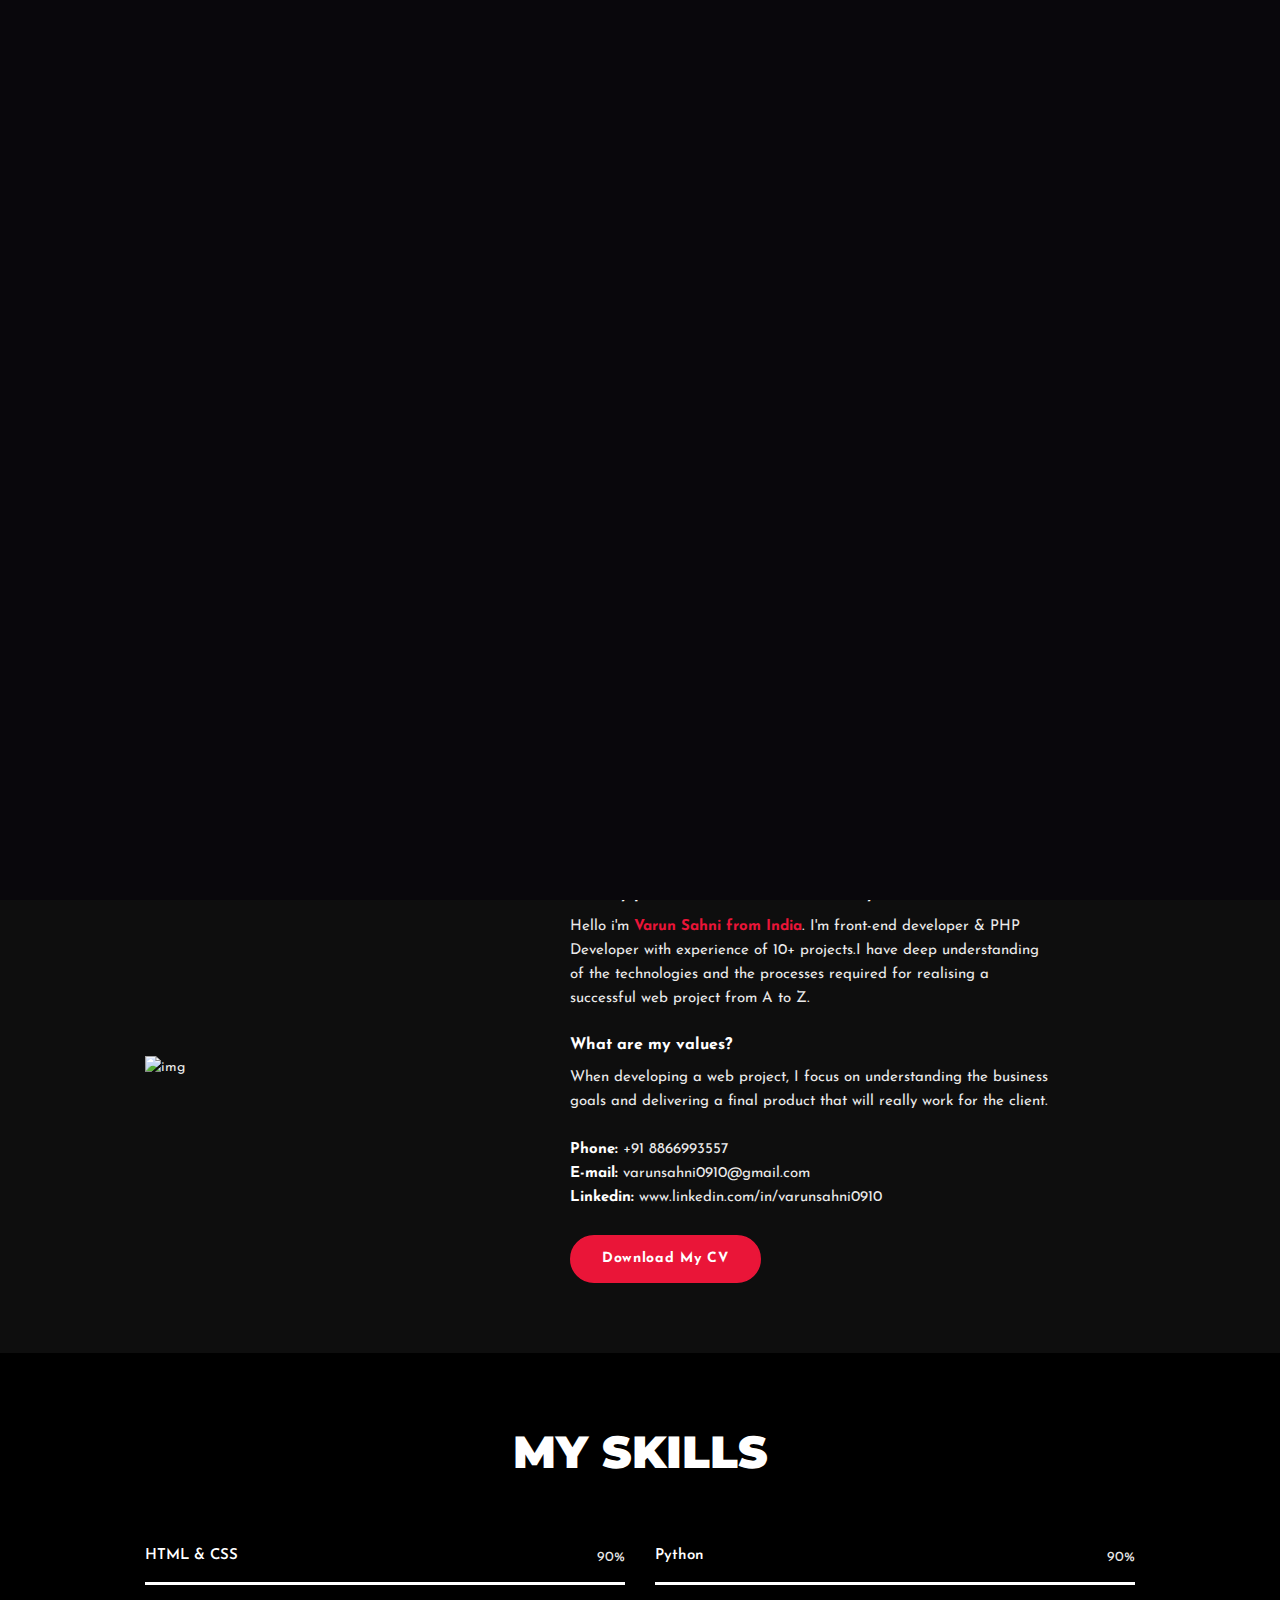
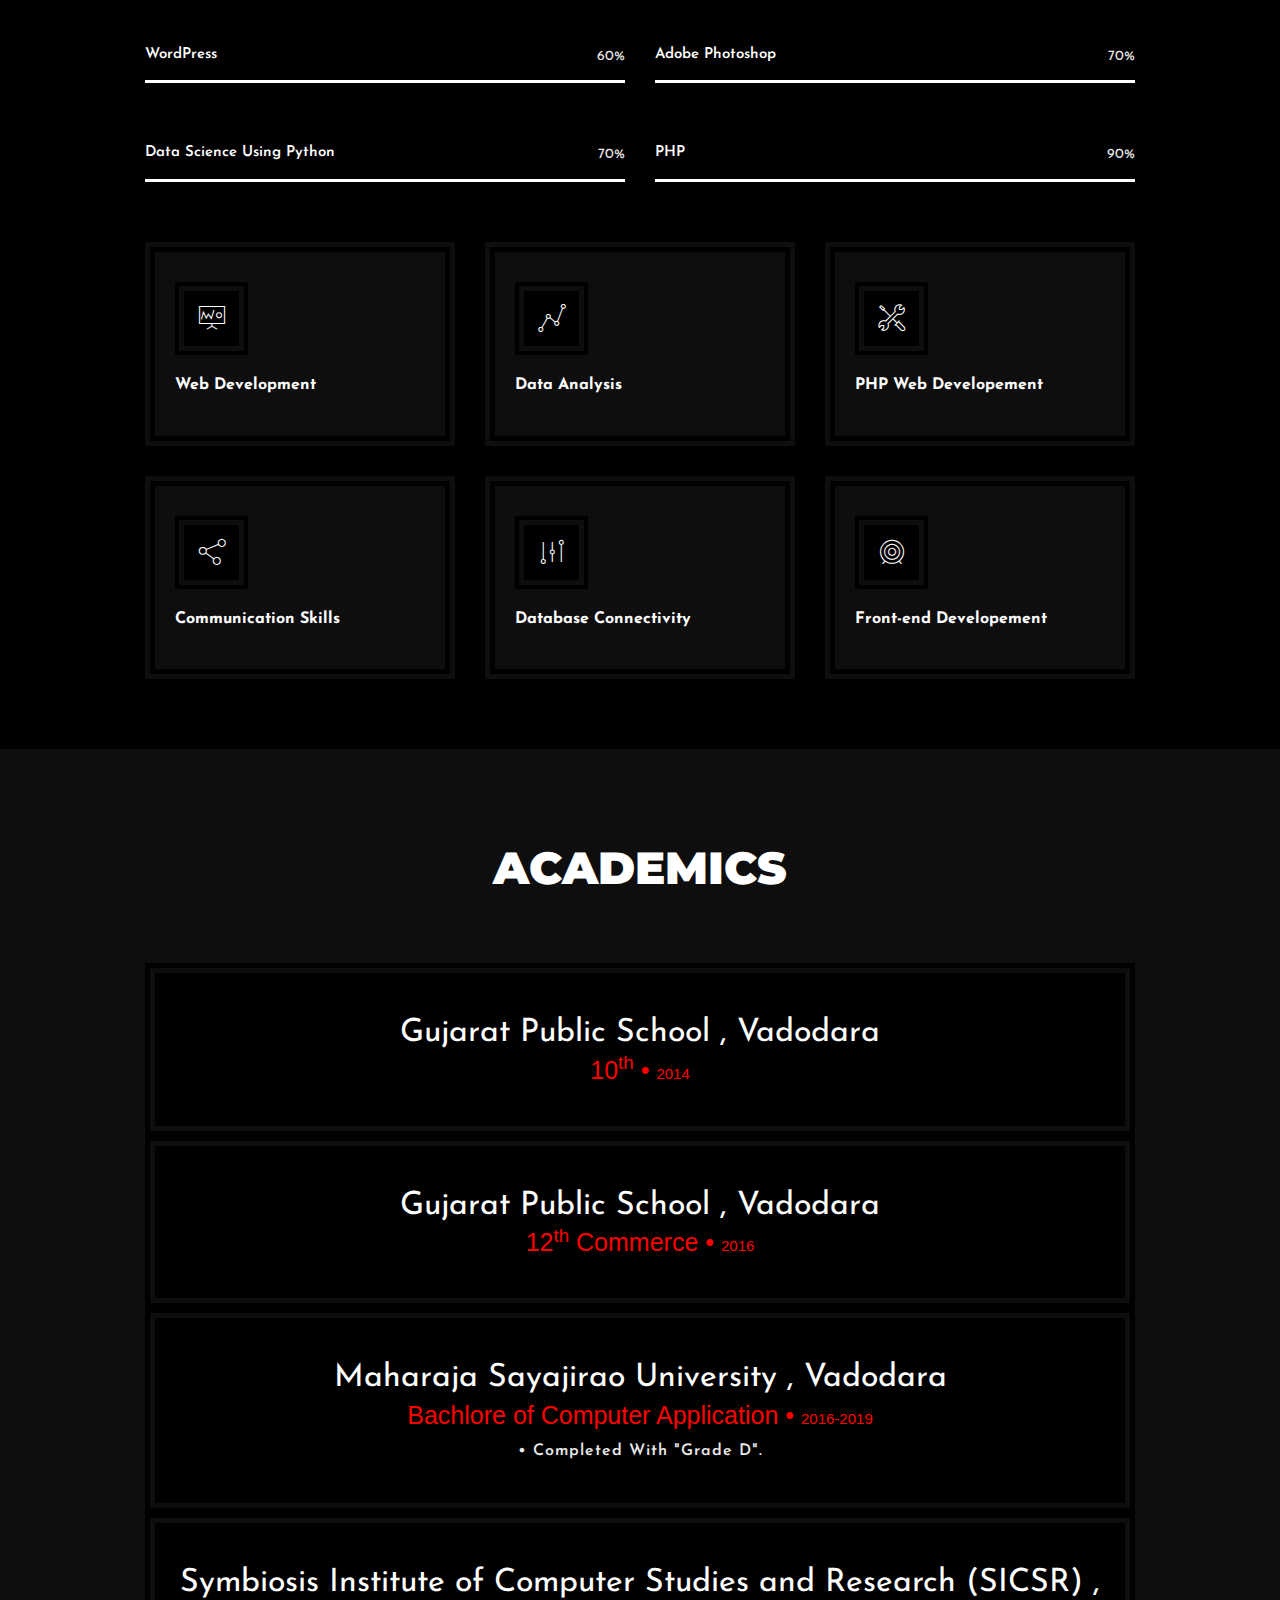
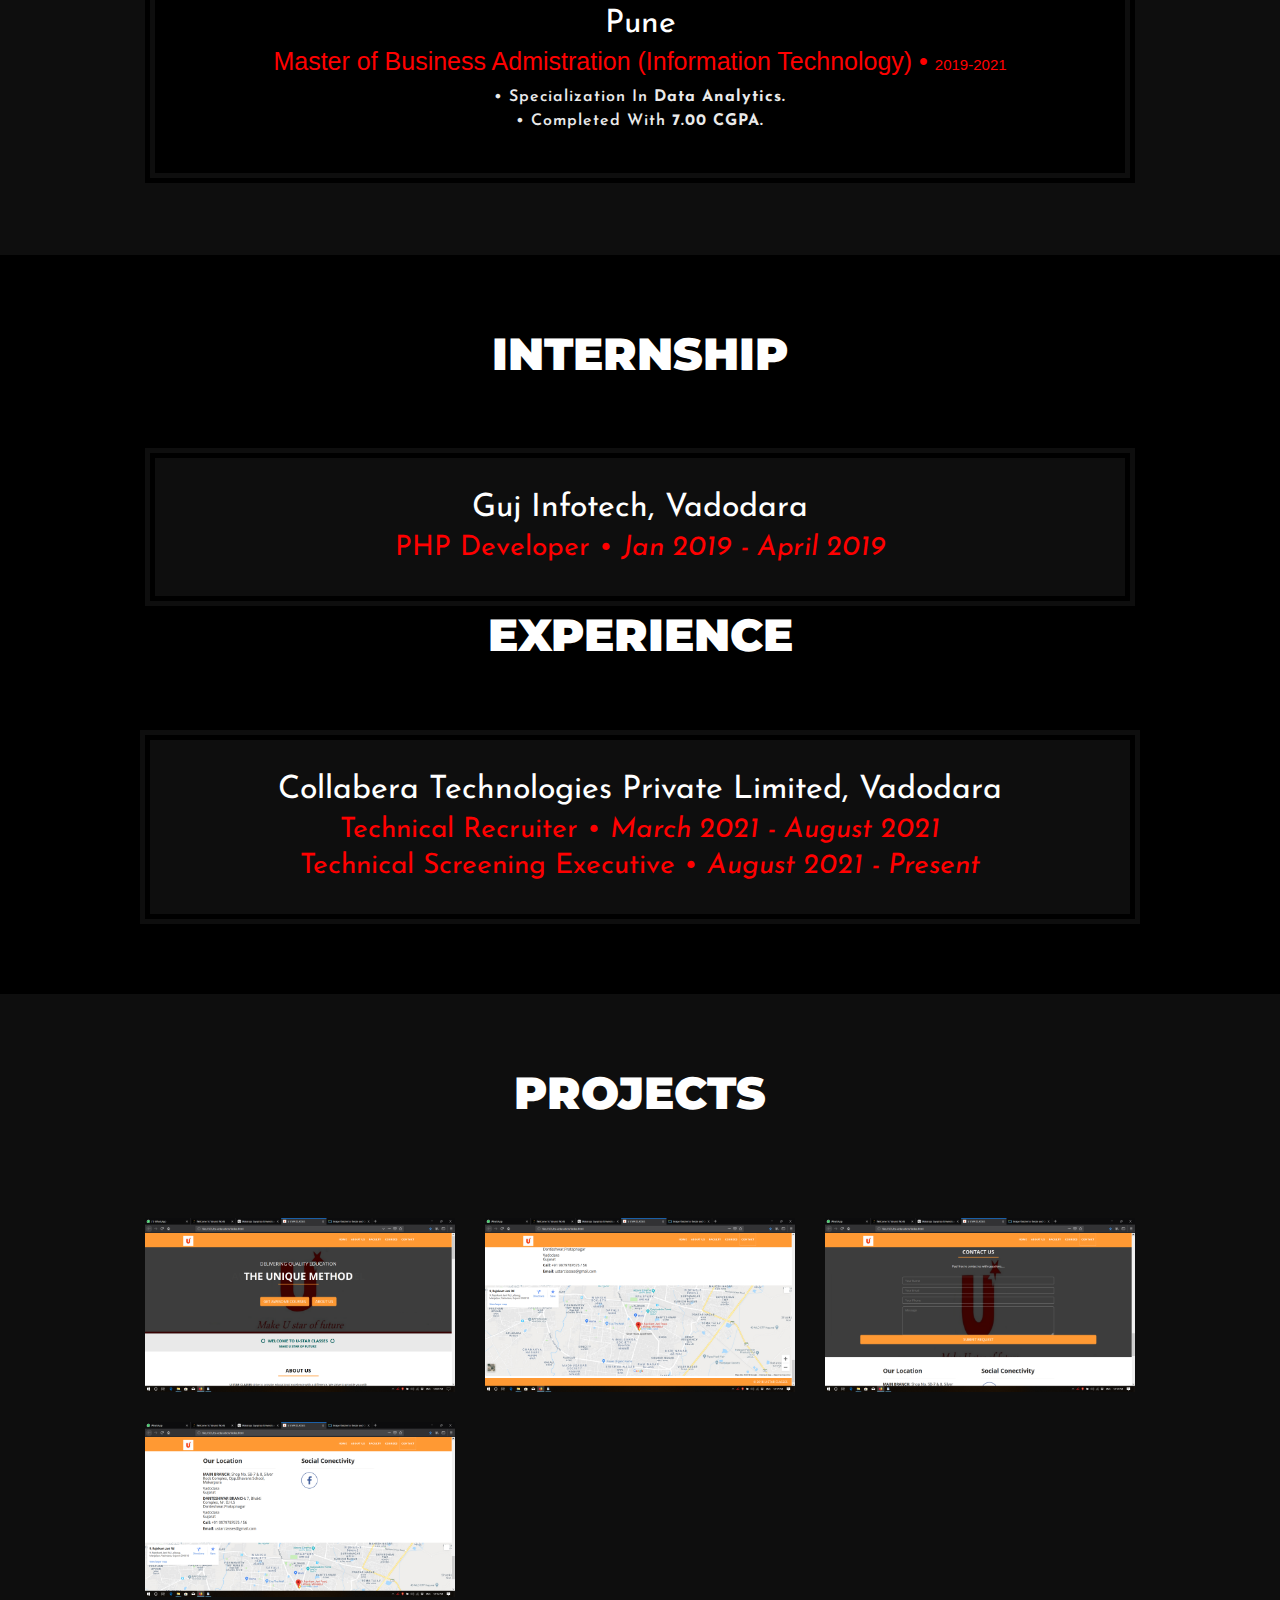
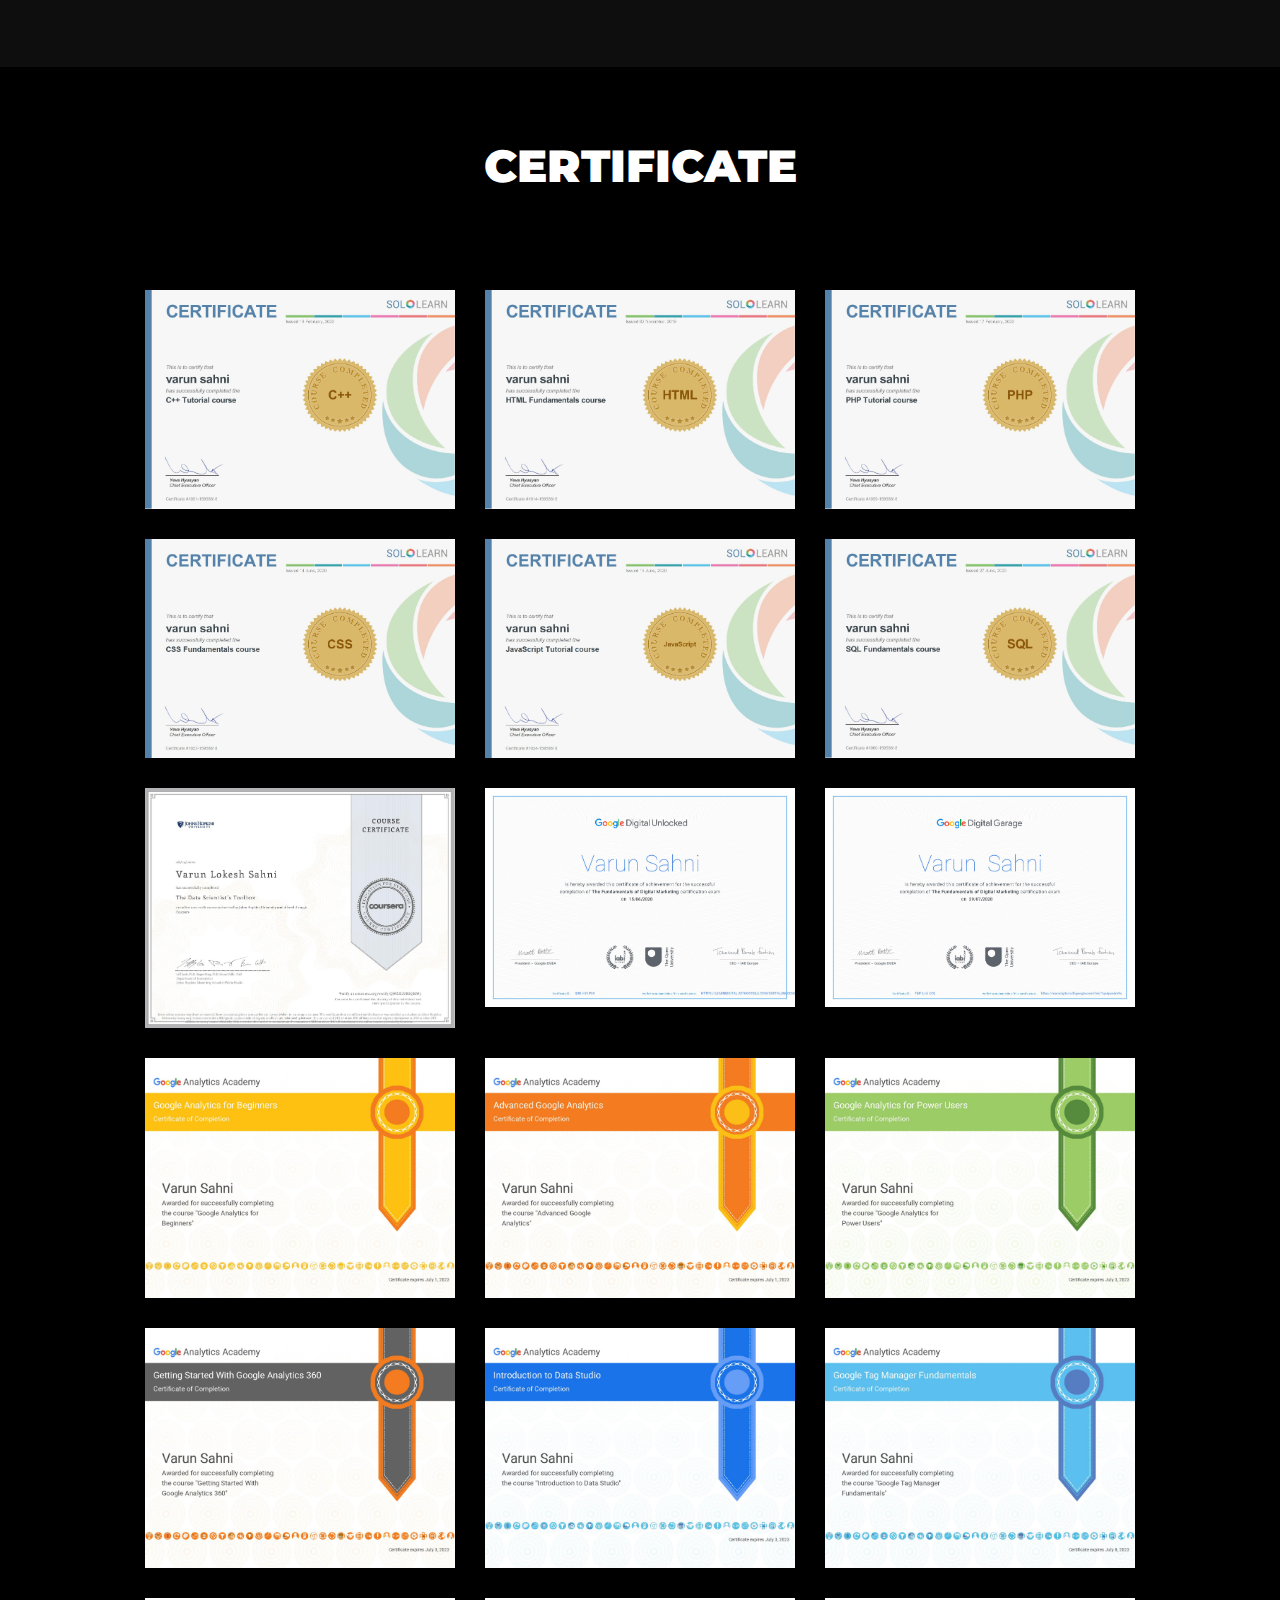
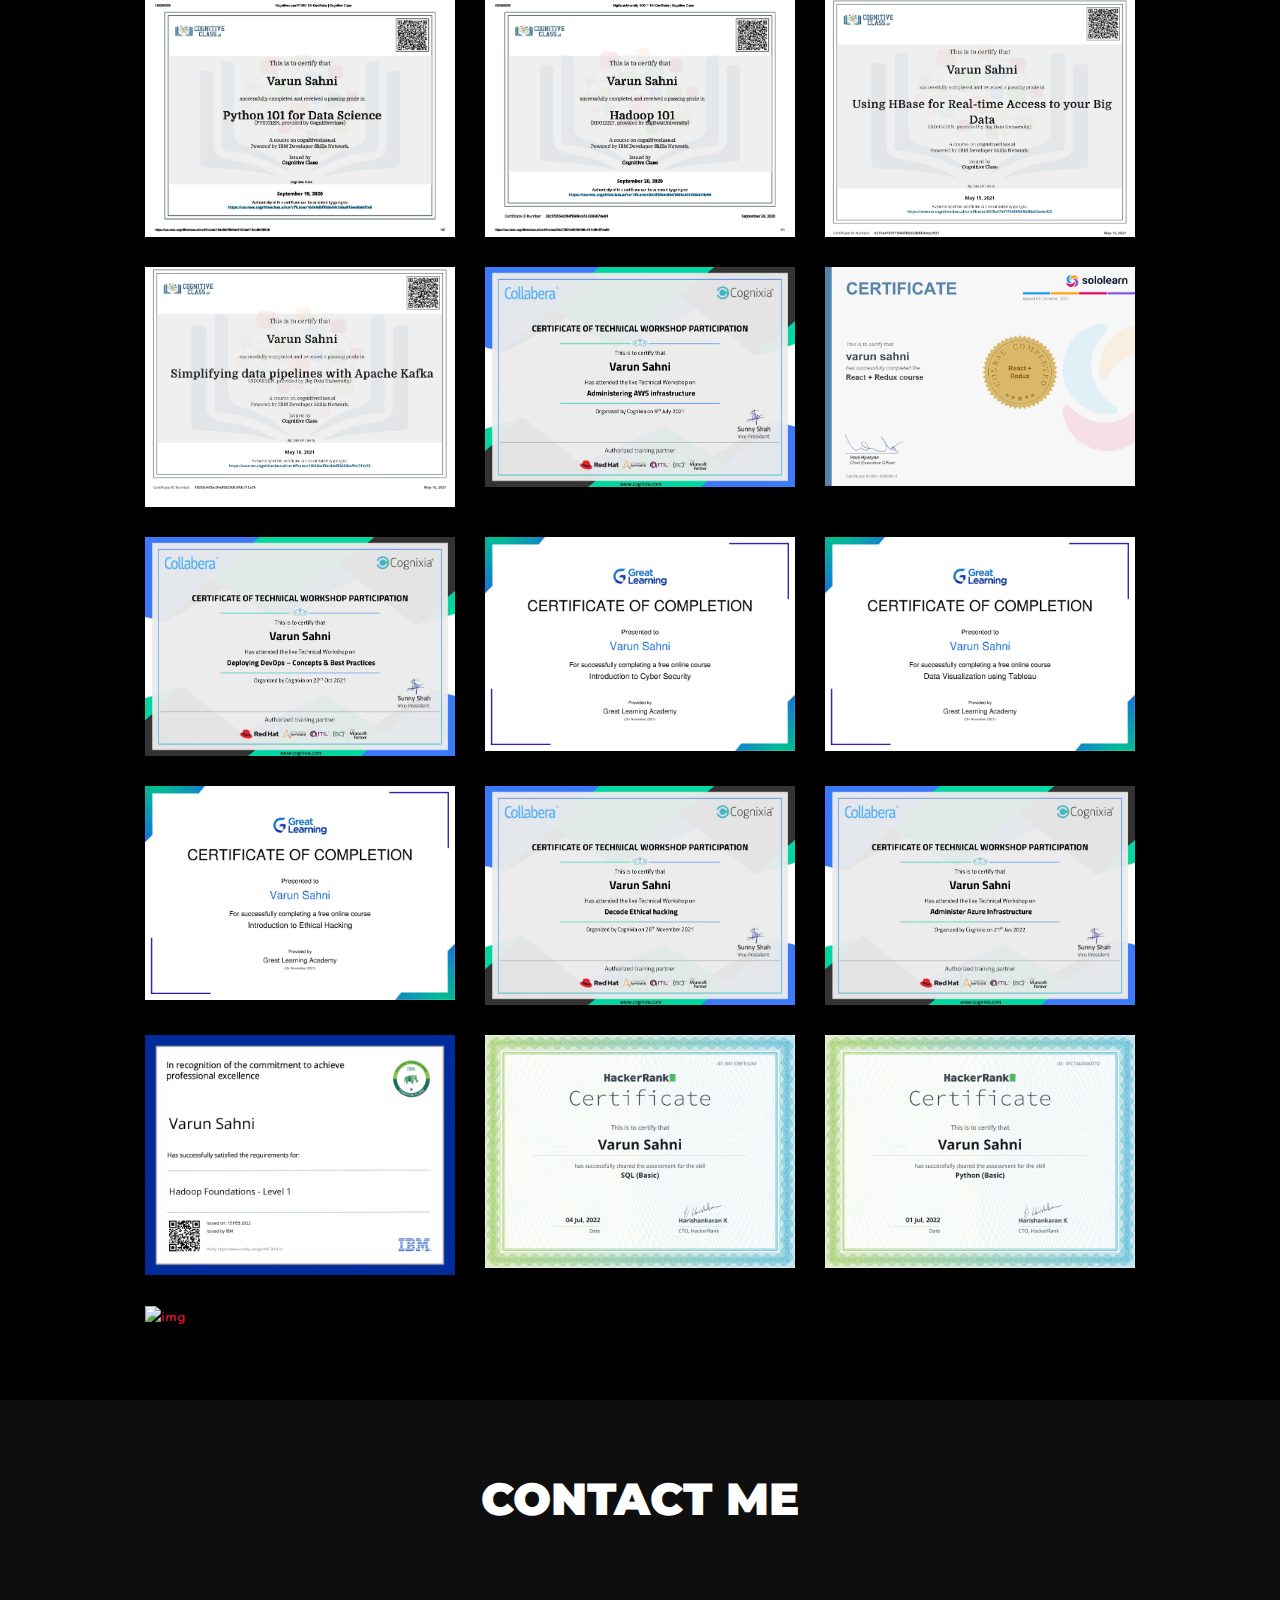
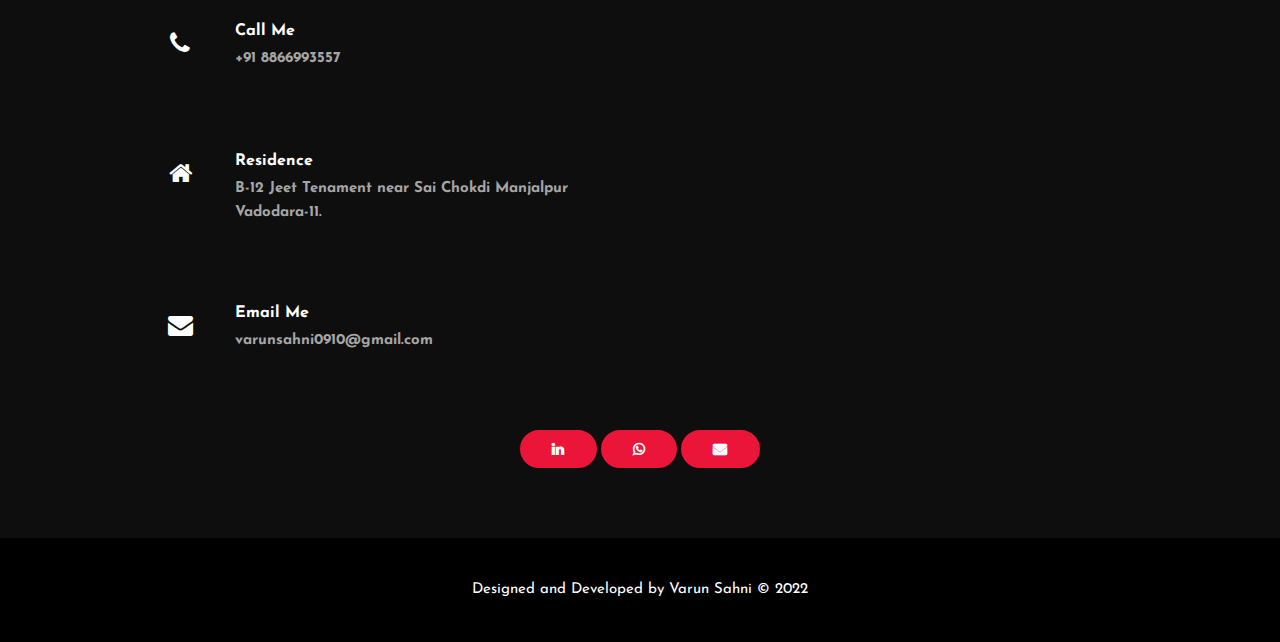
==== commit a302187e: "Update index.html" ====
--- a/index.html
+++ b/index.html
@@ -89,6 +89,7 @@
                         <li class="nav-item"> <a class="nav-link js-scroll" href="#project">Project</a></li>
                         <li class="nav-item"> <a class="nav-link js-scroll" href="#review">Certificate</a></li>
                         <li class="nav-item"> <a class="nav-link js-scroll" href="#contact">Contact</a></li>
+			  <li class="nav-item">  <a href="https://github.com/varun-sahni" class="nav-link js-scroll" style="color:red;">GitHub</a></li>
                     </ul>
                 </div>
             </div>
@@ -975,6 +976,17 @@
                                 <div class="project-img-overlay">
                                     <div class="project-content">
                                         <h4>HackerRank Cerified in Python</h4>
+                                        <h6>View Certificate</h6>
+                                    </div>
+                                </div>
+                            </a>
+                        </div>
+					
+					<div class="col-lg-4 col-md-6 project-grid-item all branding webdesig photographyn">
+					          <a class="popup-img project-item" href="assets/img/projects/Angular.png"> <img src="assets/img/projects/Angular.png" alt="img">
+                                <div class="project-img-overlay">
+                                    <div class="project-content">
+                                        <h4>HackerRank Cerified in Angular</h4>
                                         <h6>View Certificate</h6>
                                     </div>
                                 </div>
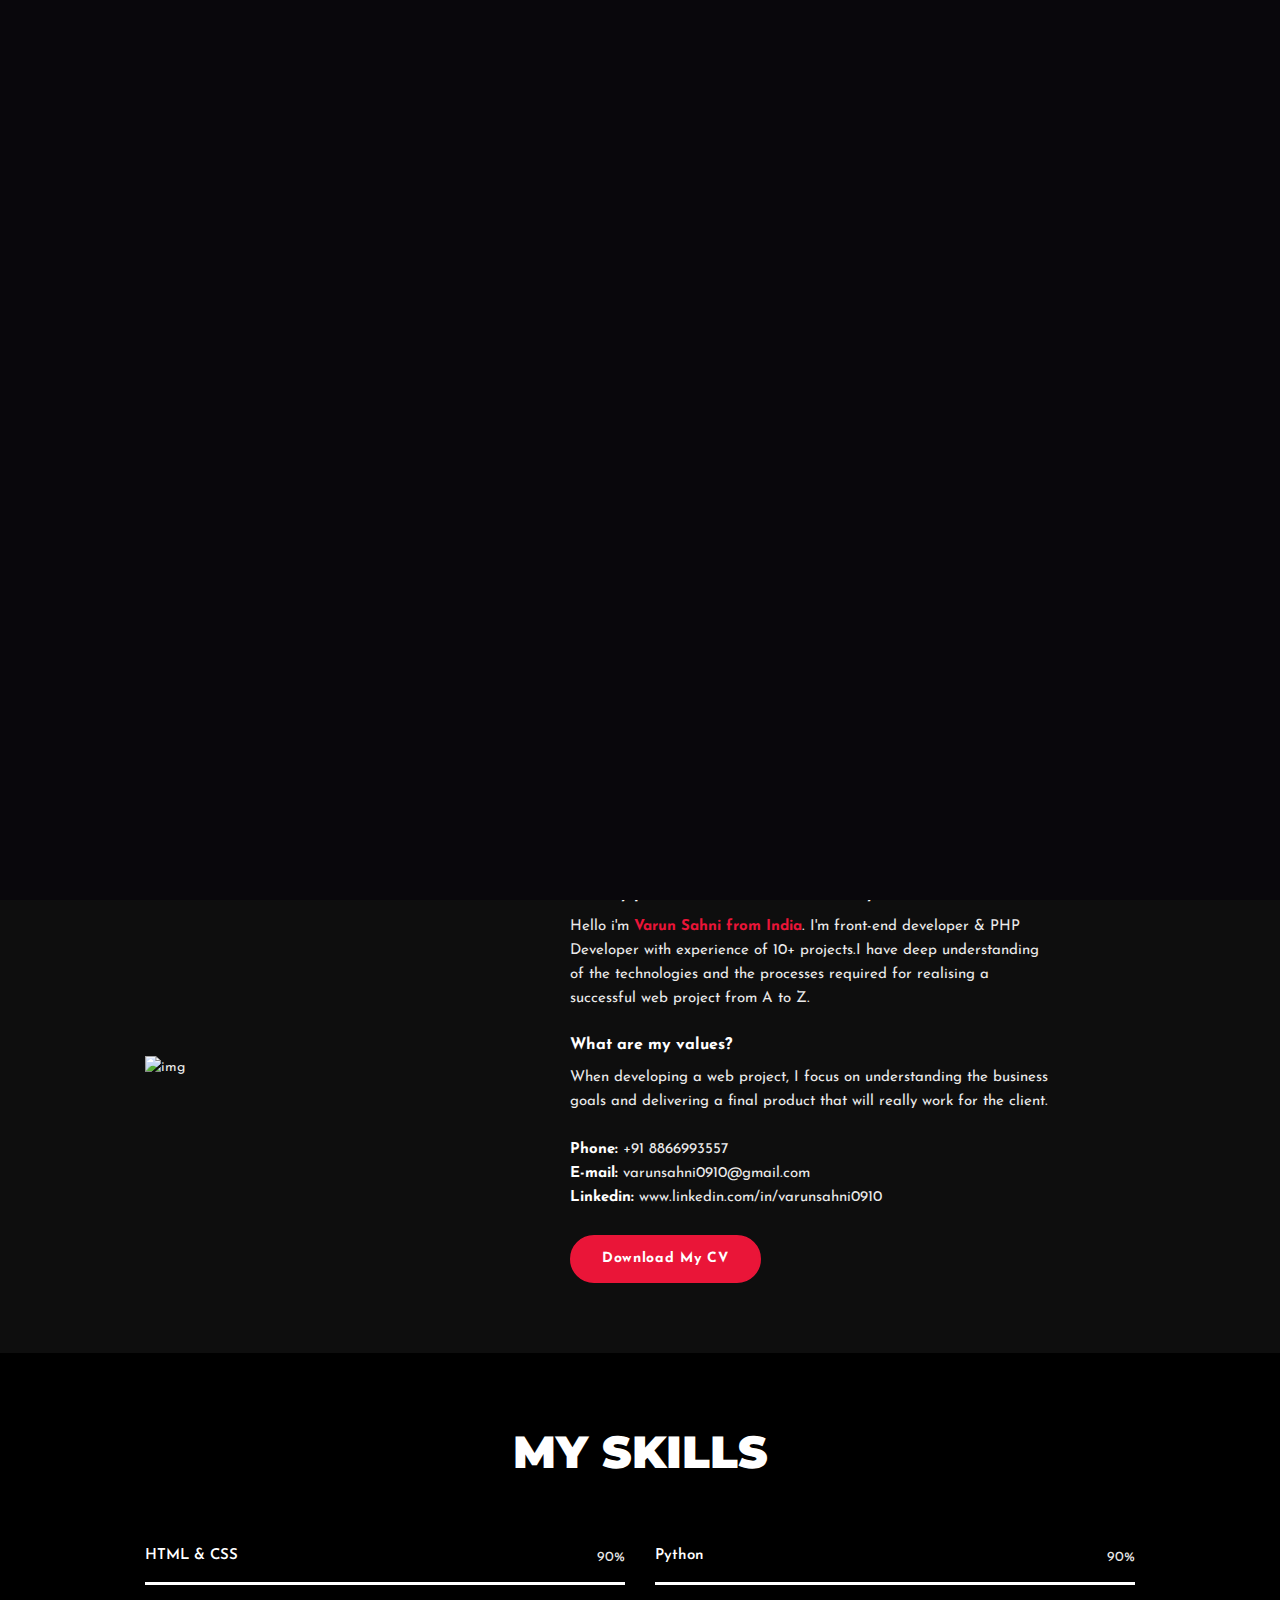
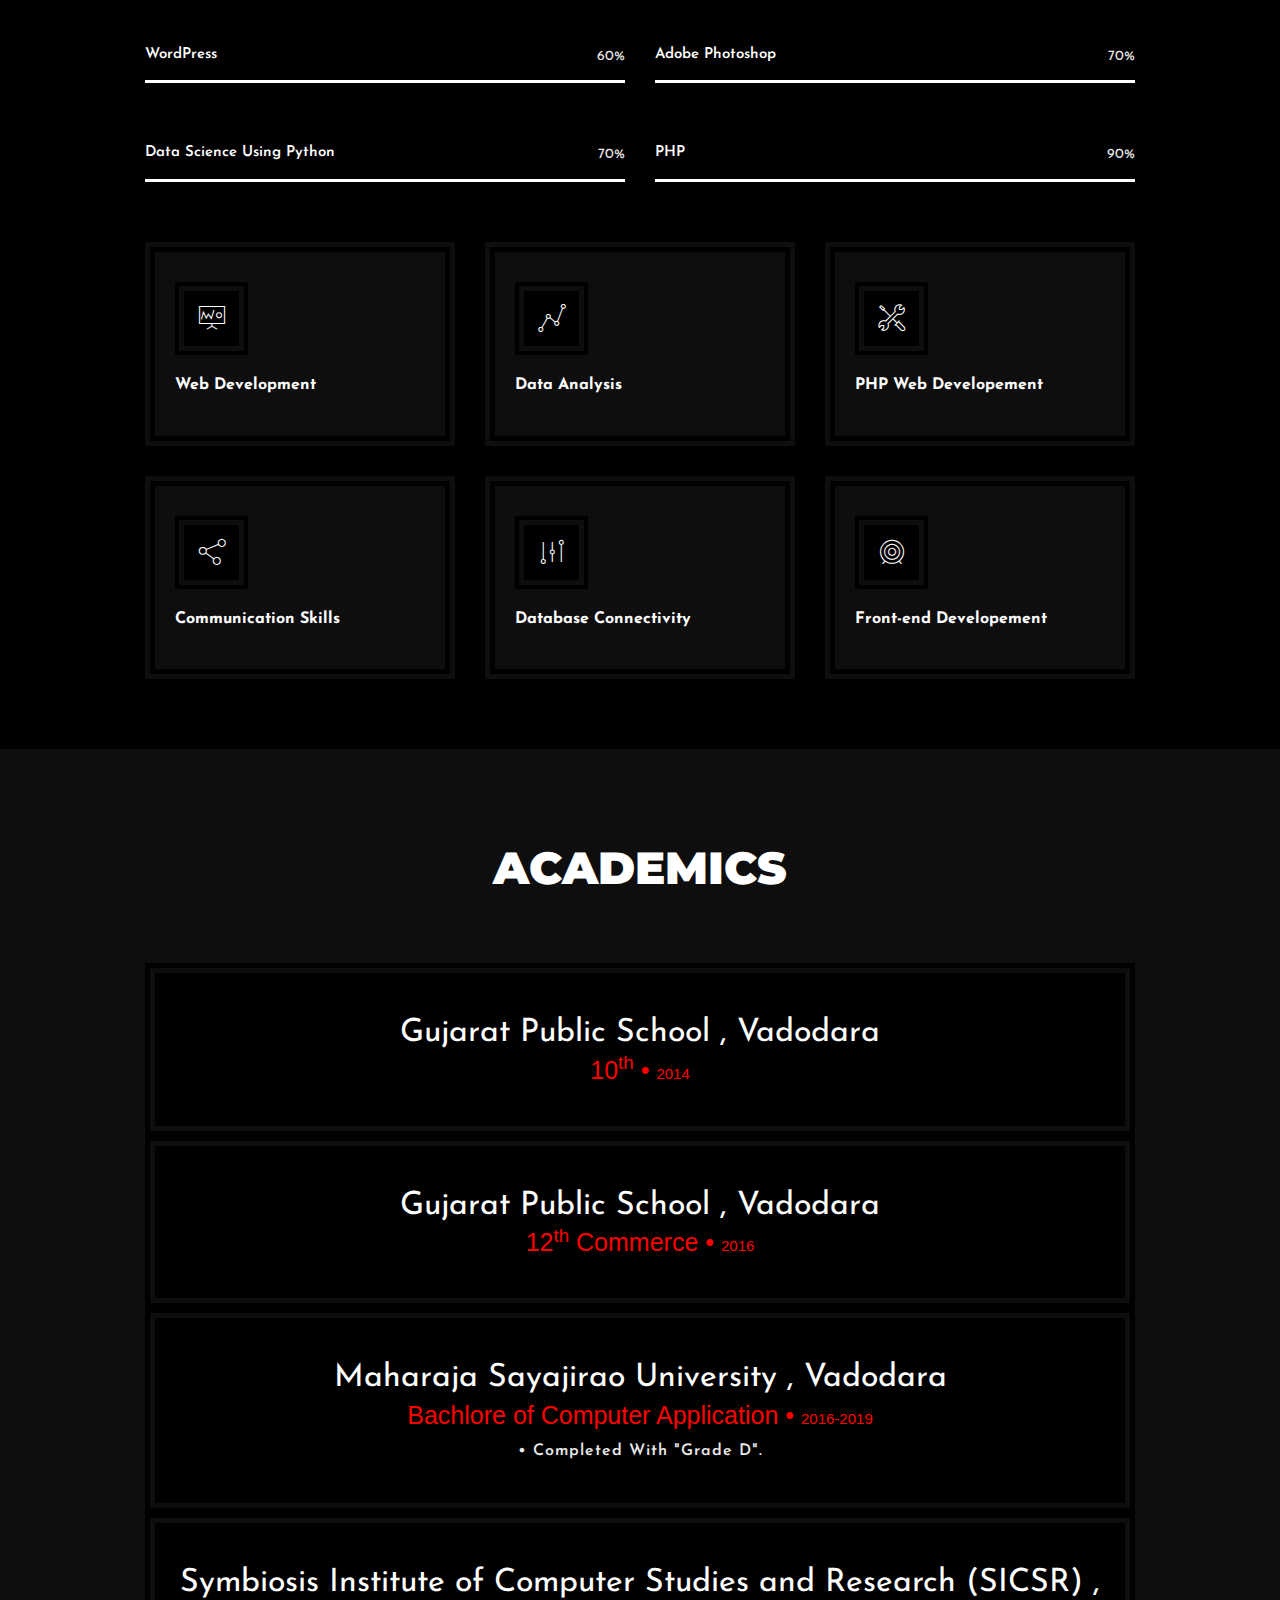
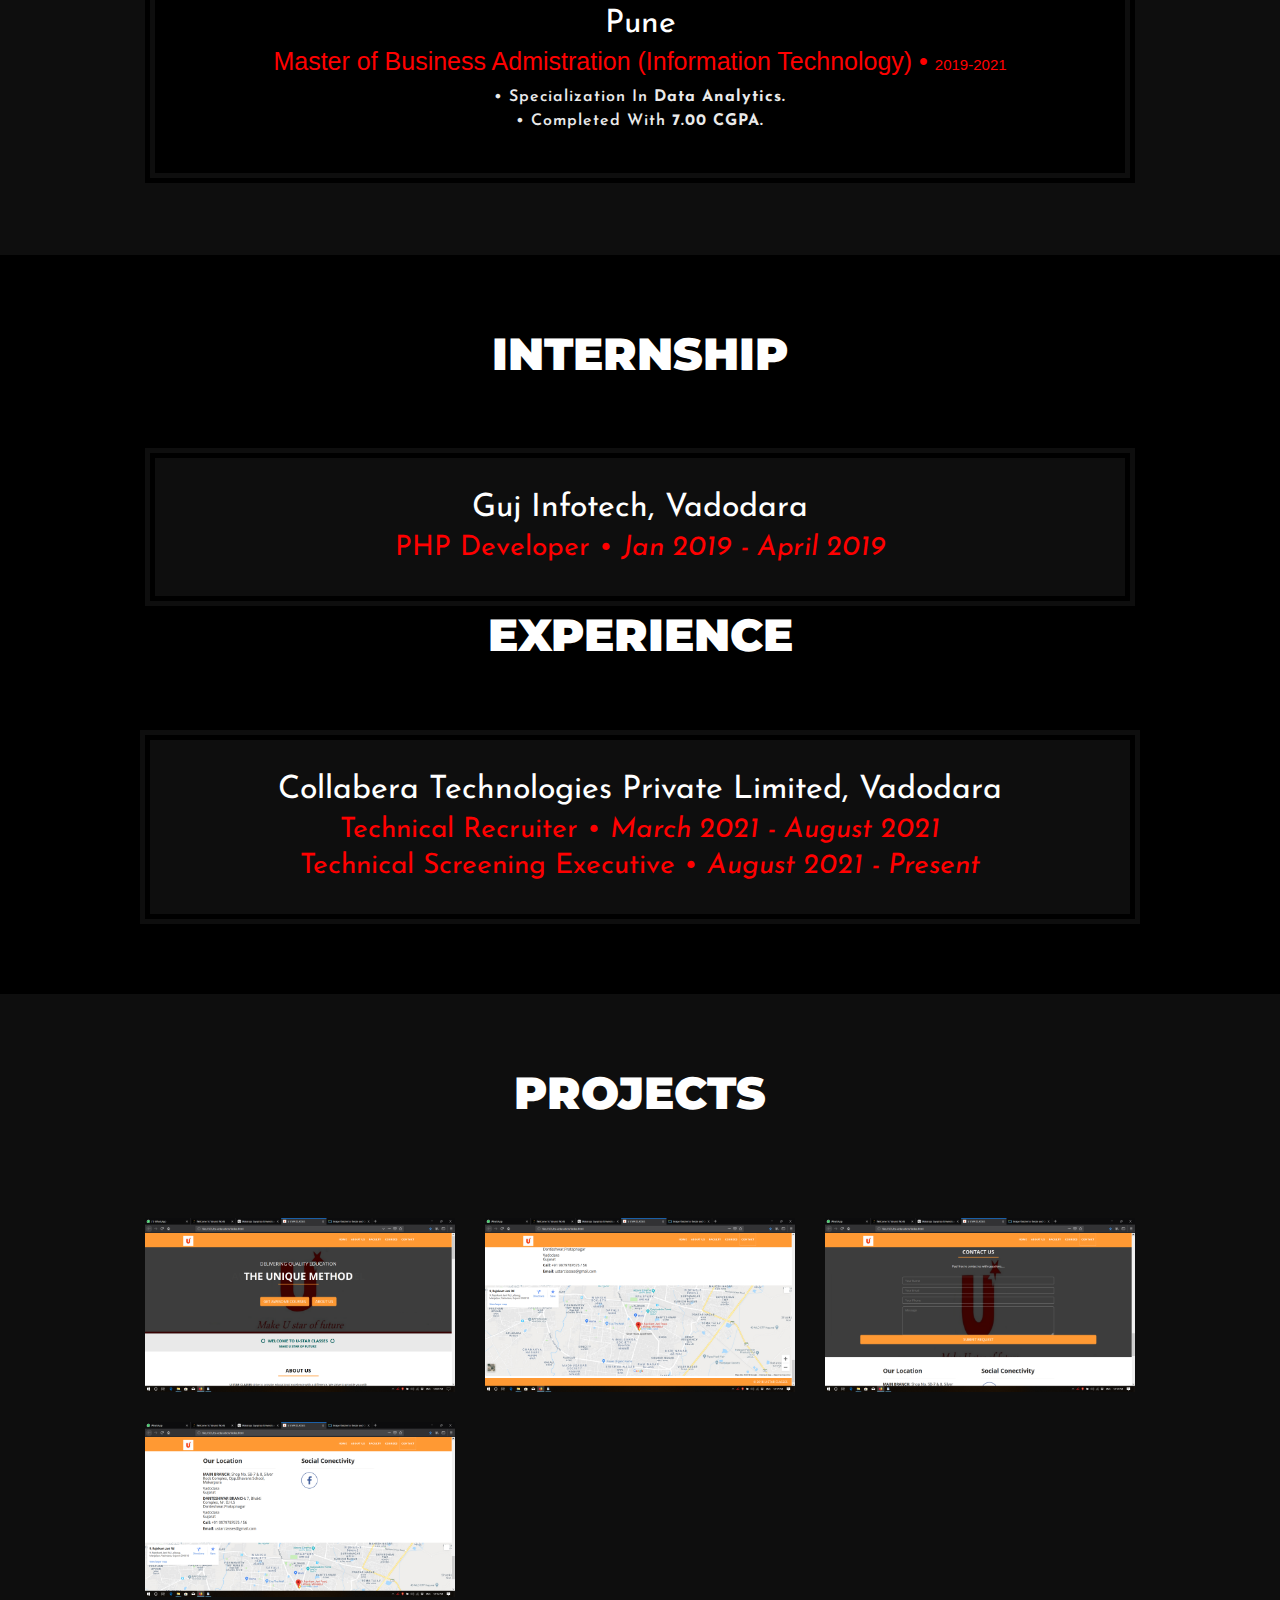
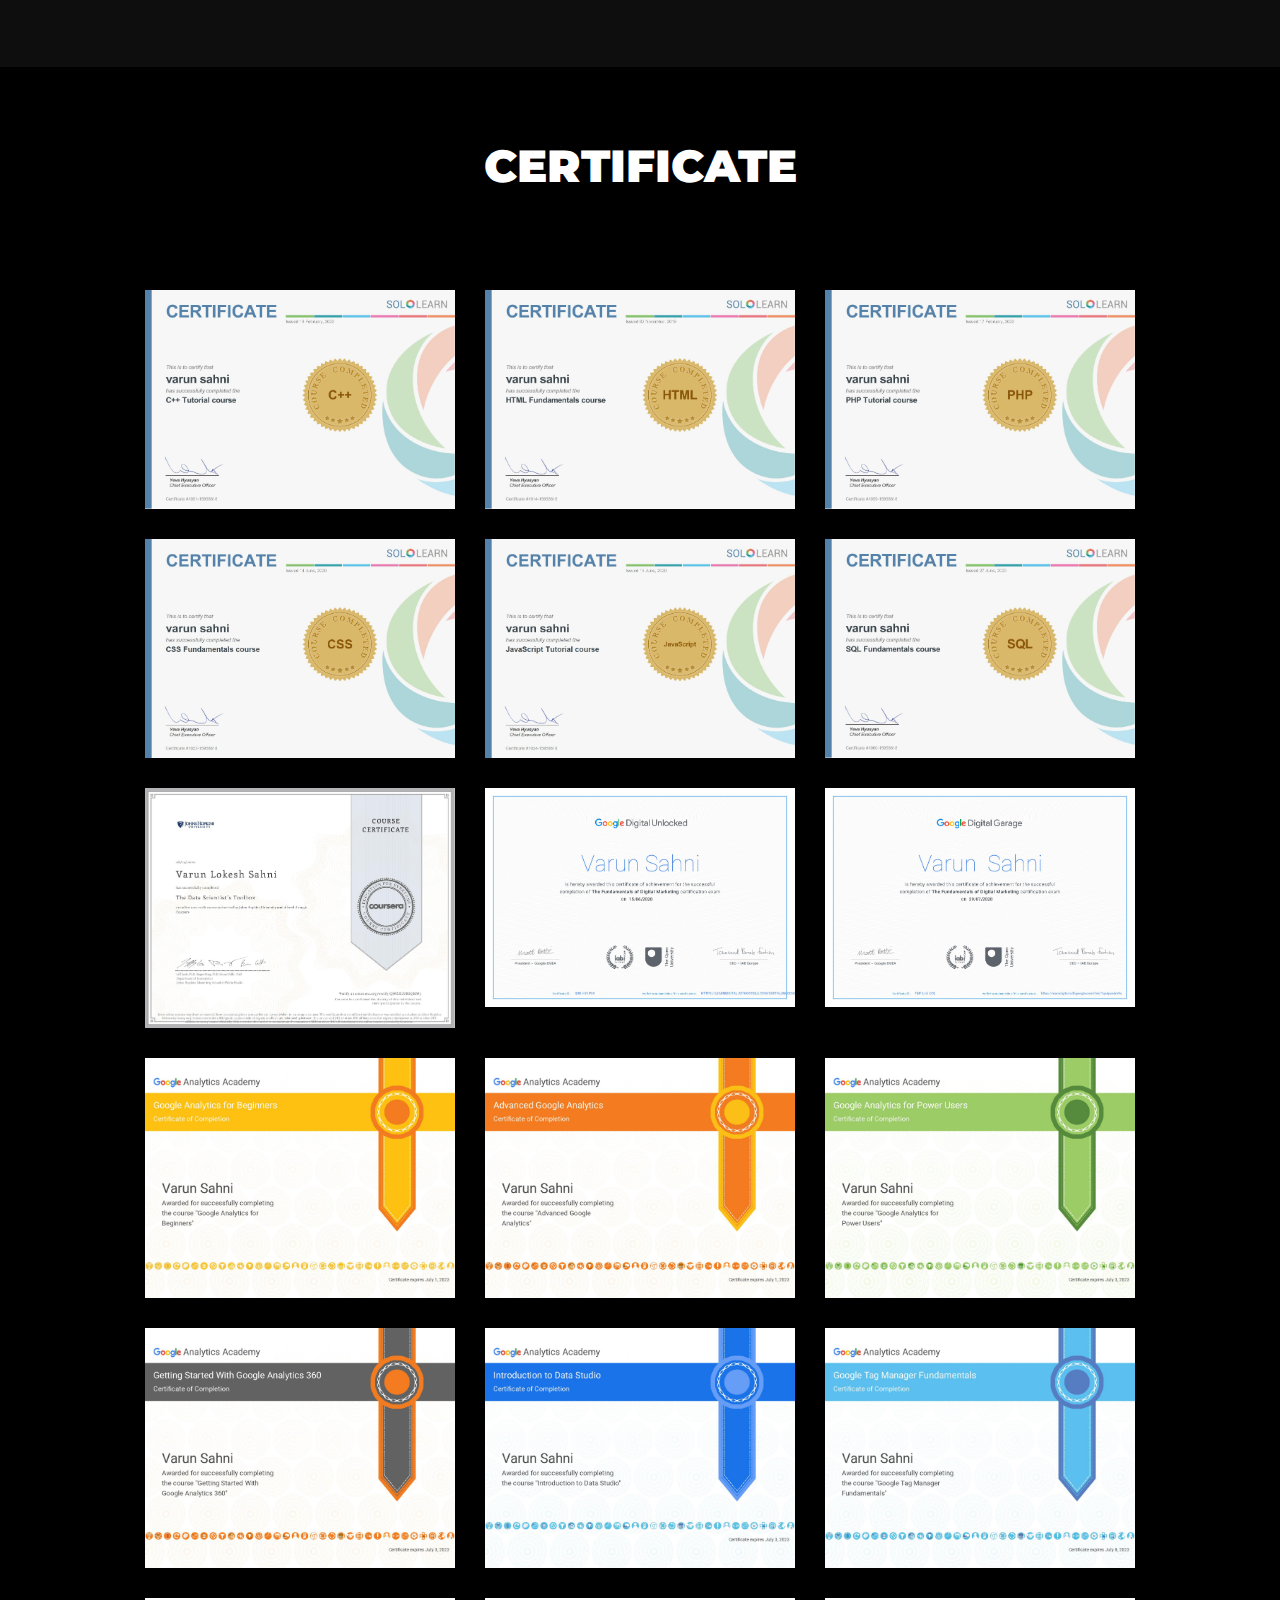
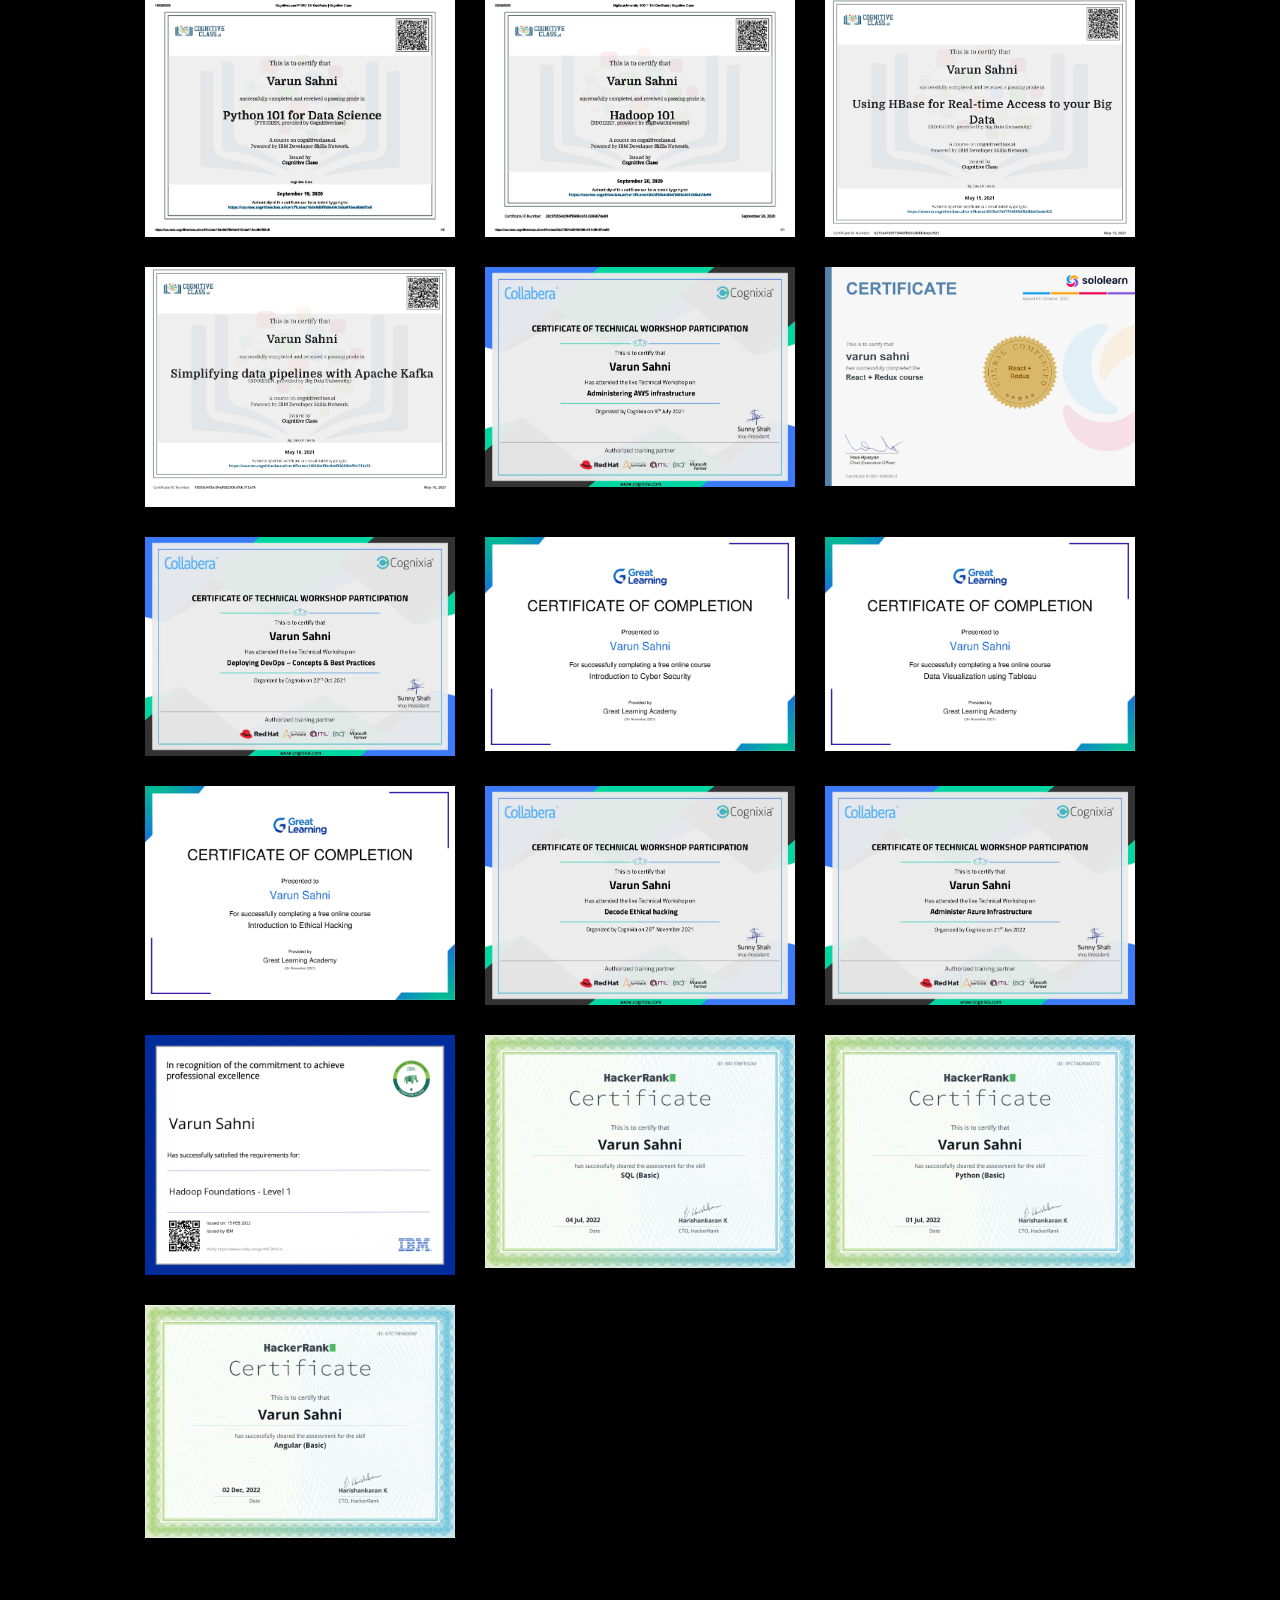
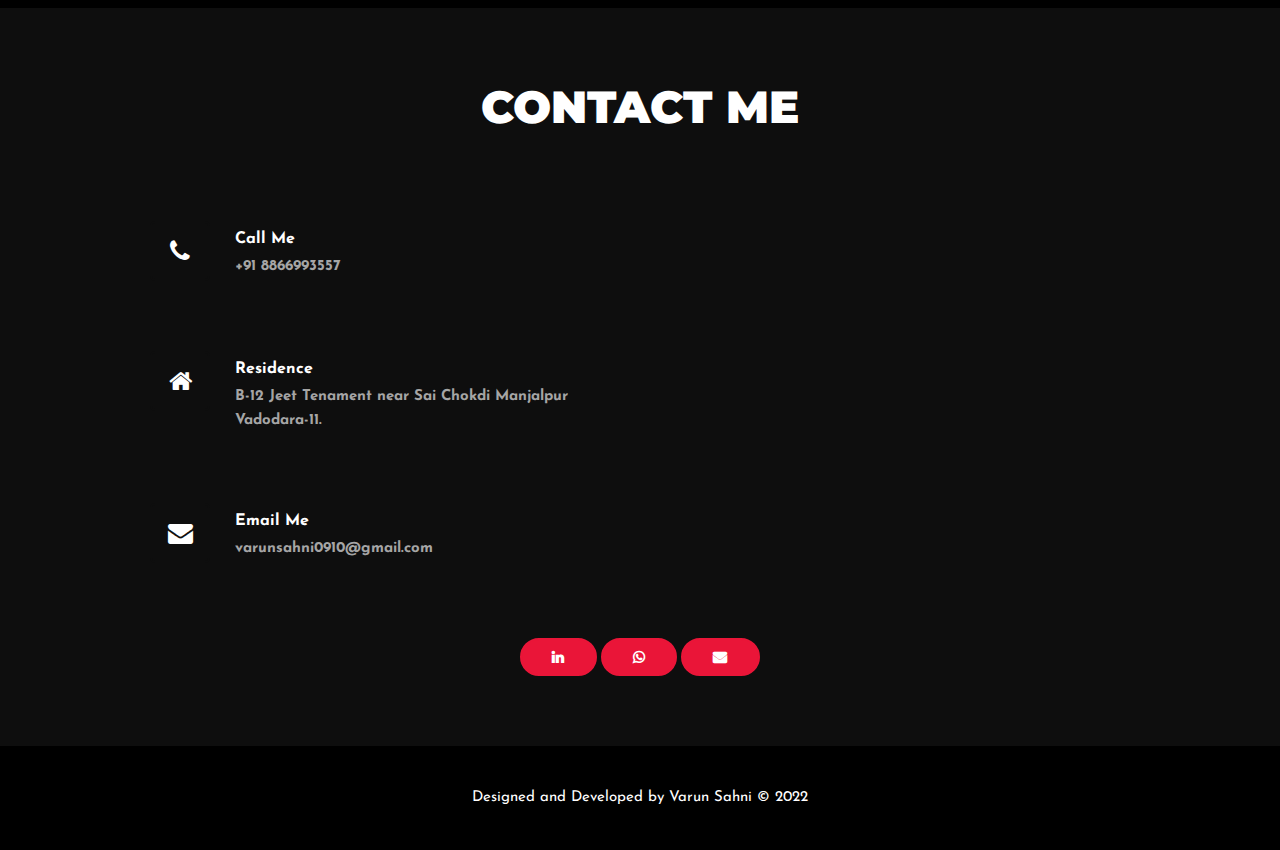
==== commit 91ad78c4: "Update index.html" ====
--- a/index.html
+++ b/index.html
@@ -175,7 +175,7 @@
 			<div class="container">
 				<div class="row">
 					<div class="col-md-6 skill-box">
-						<!- skill item --
+						<!- skill ite --
 						<div class="skill-item">
 							<div class="skill-info clearfix">
 								<h4 class="float-left mb-3 mt-0">HTML & CSS</h4>
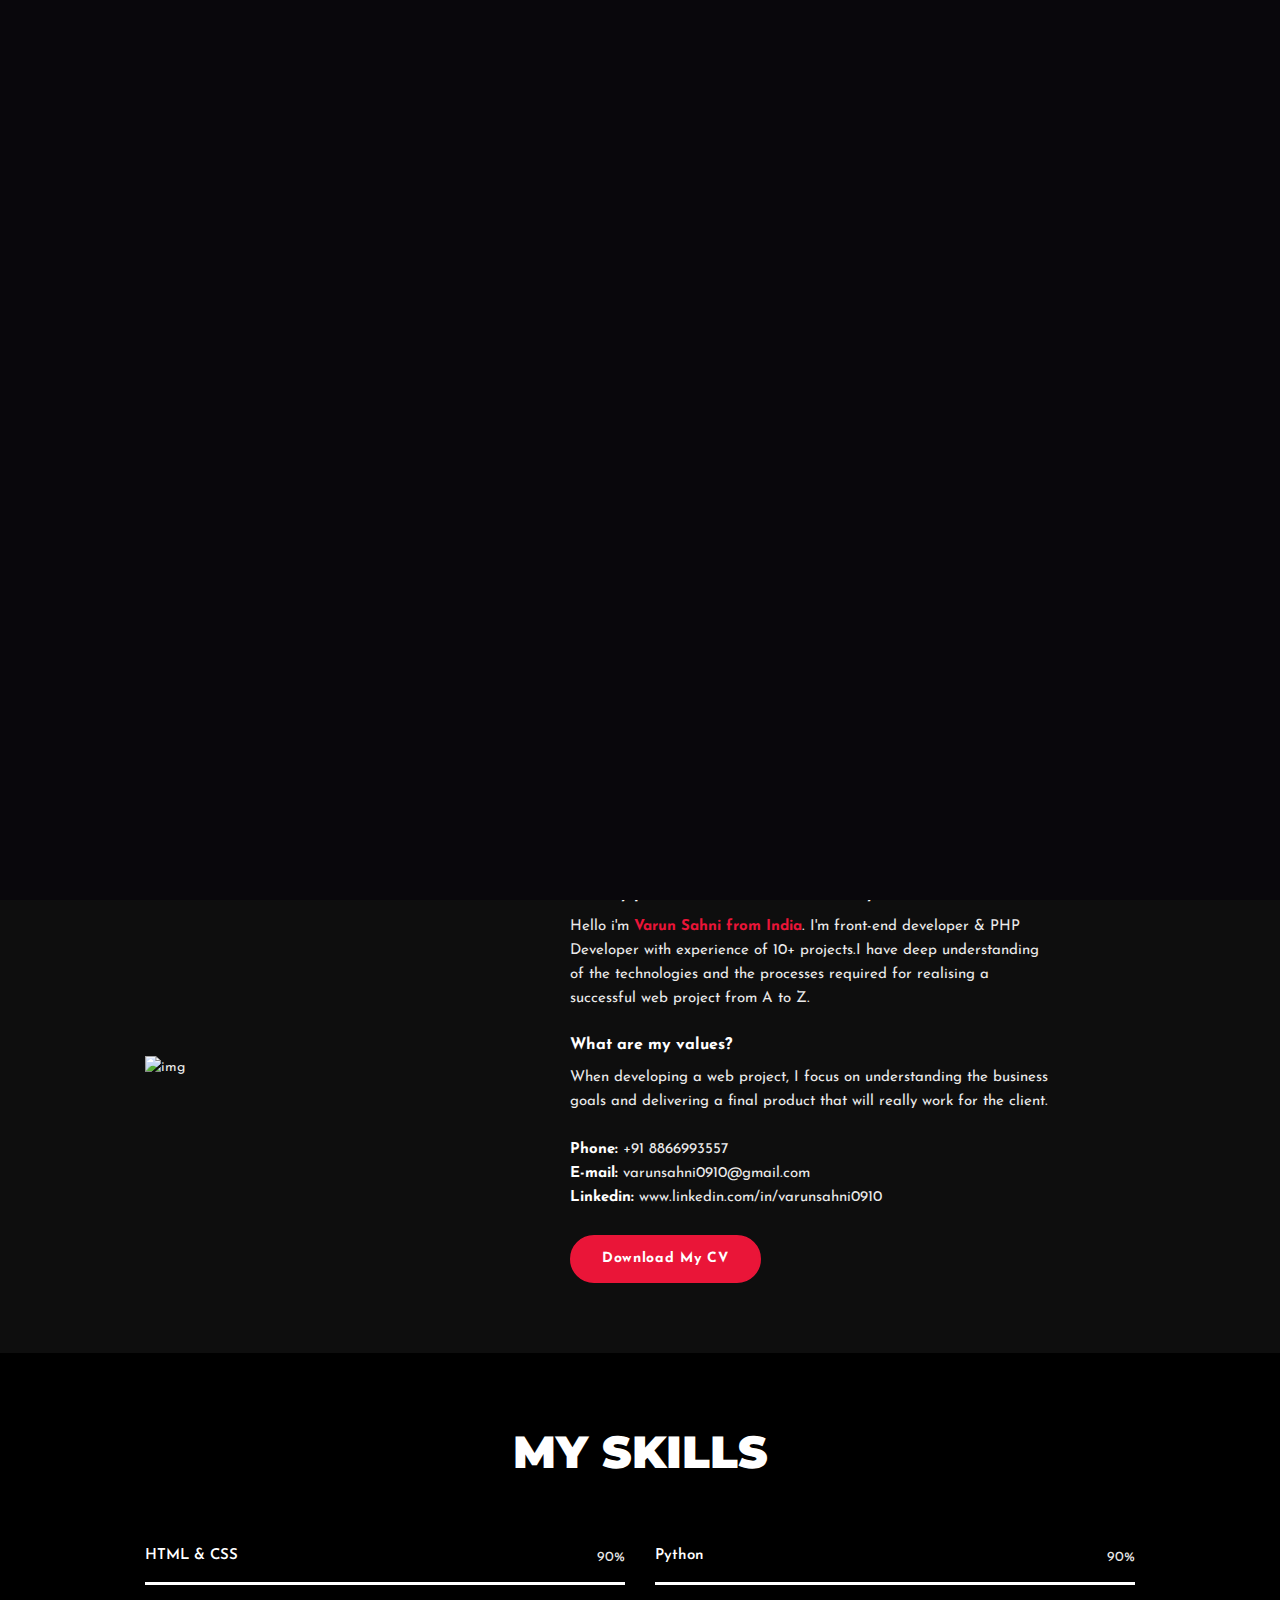
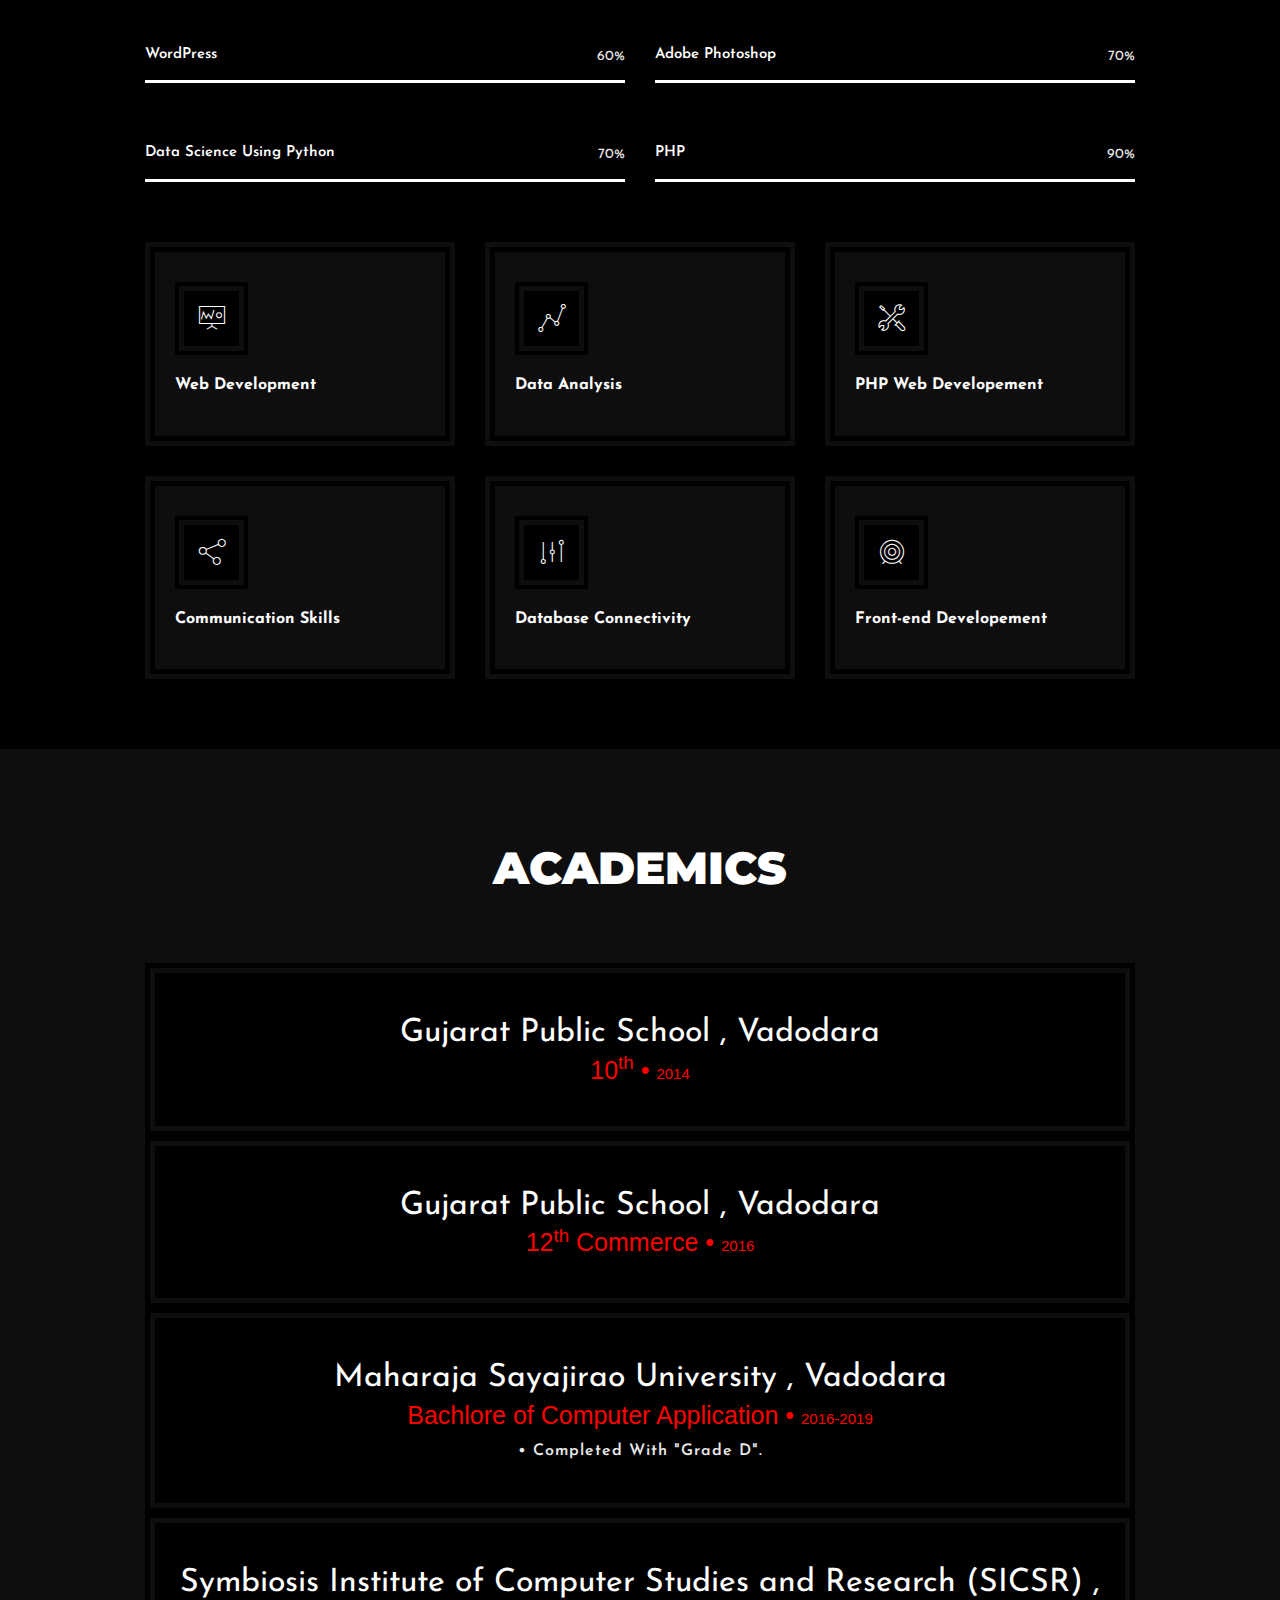
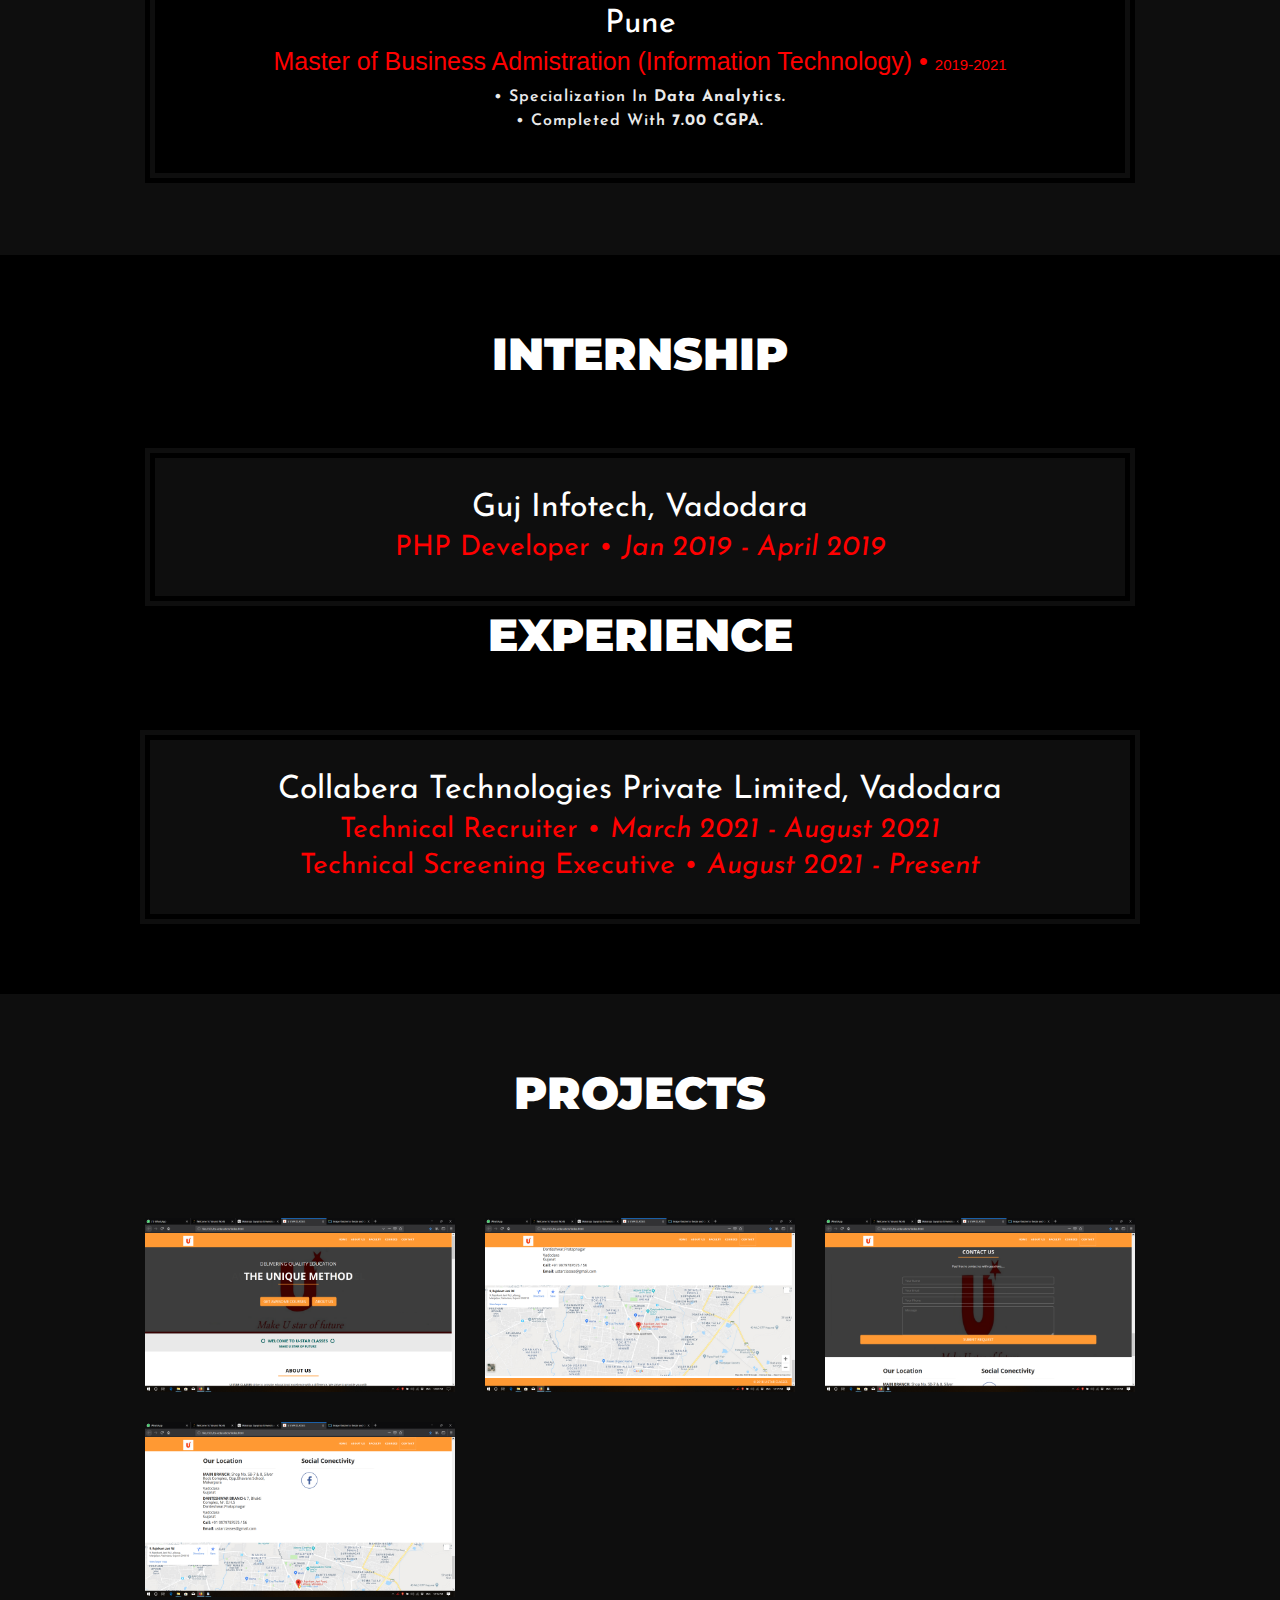
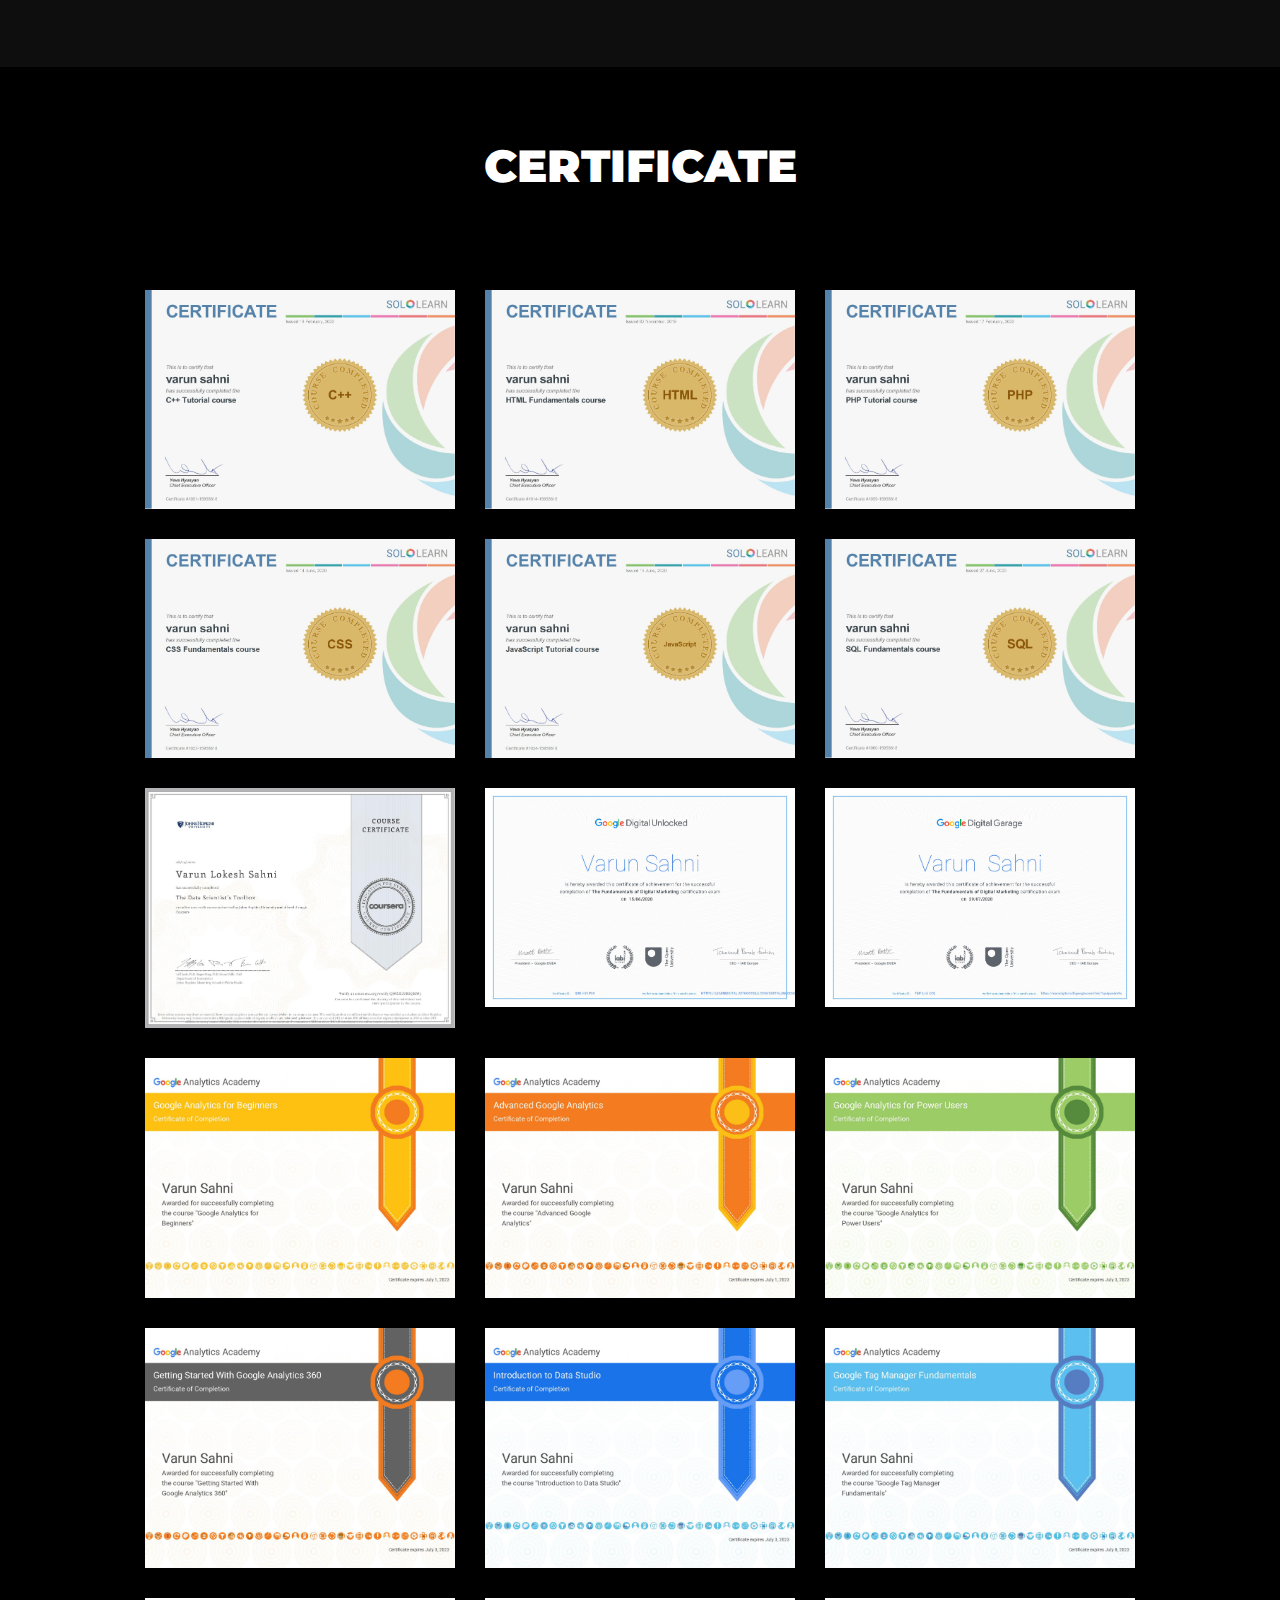
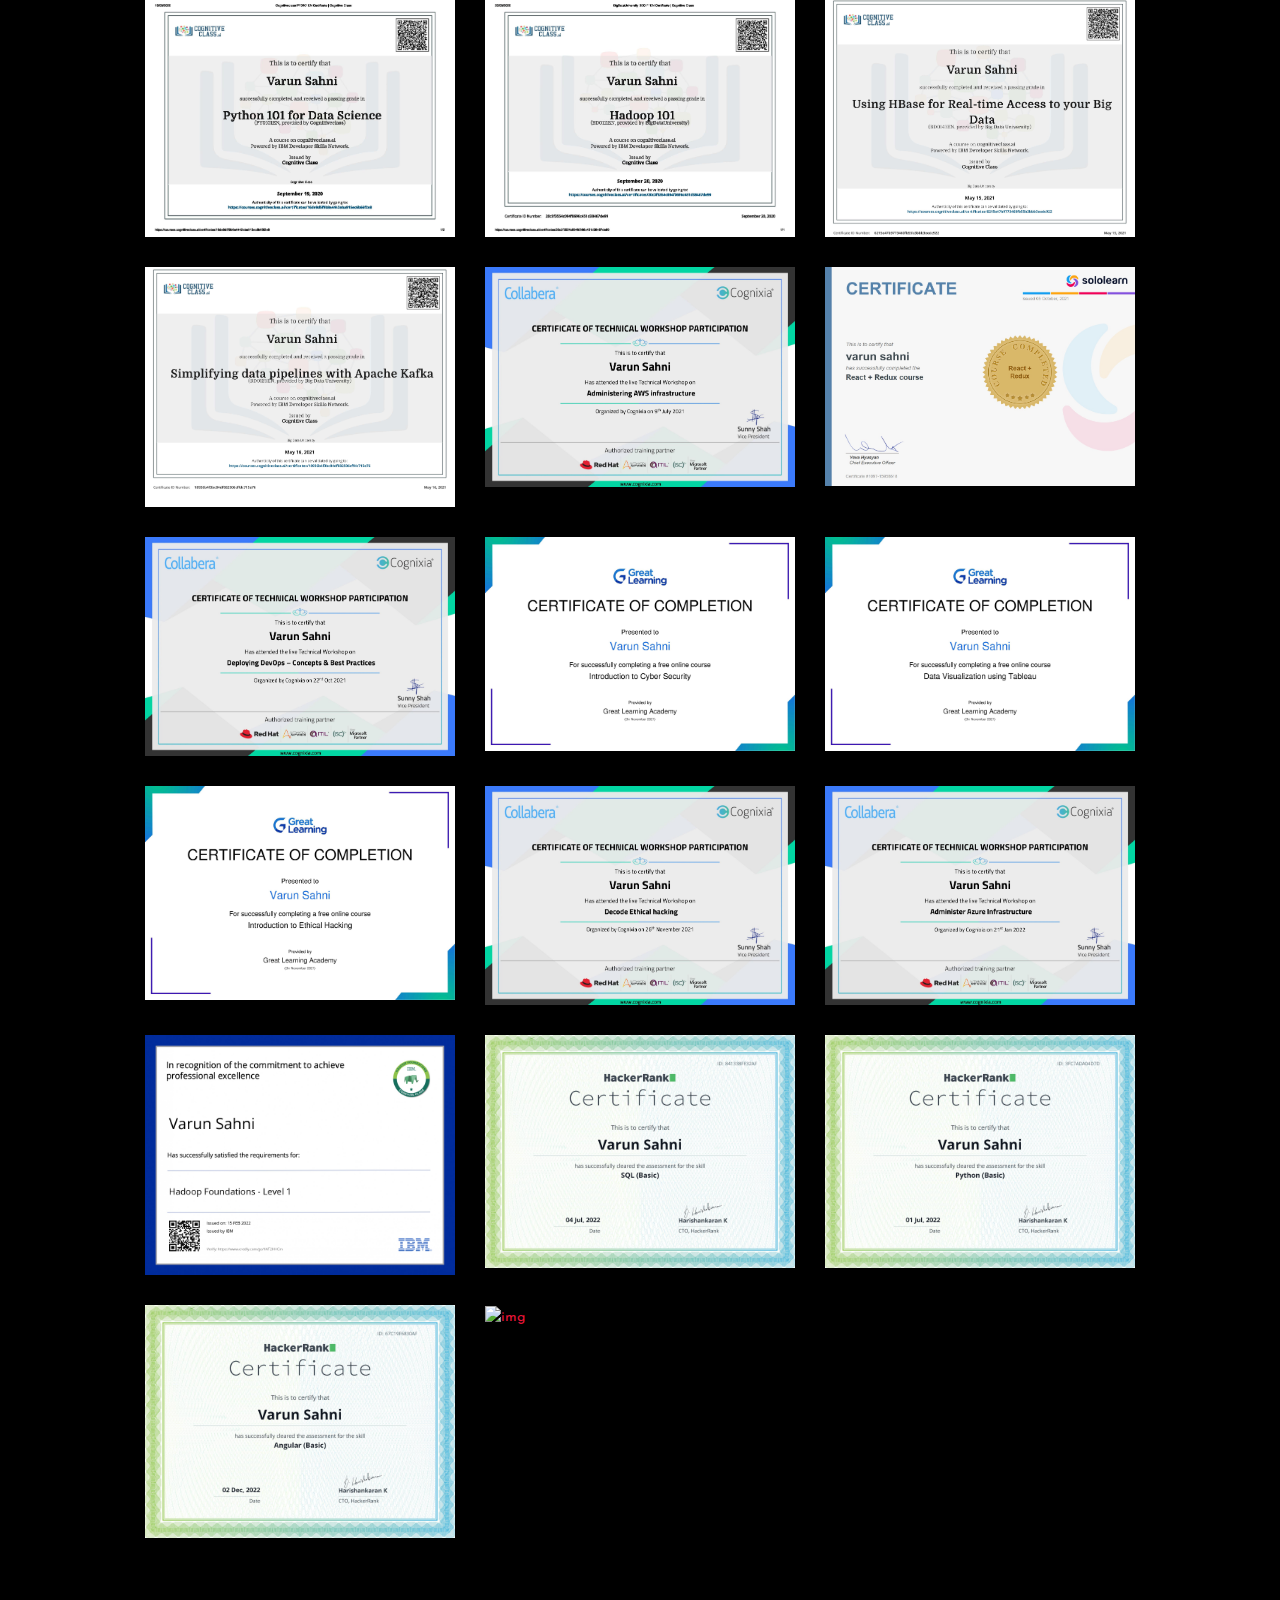
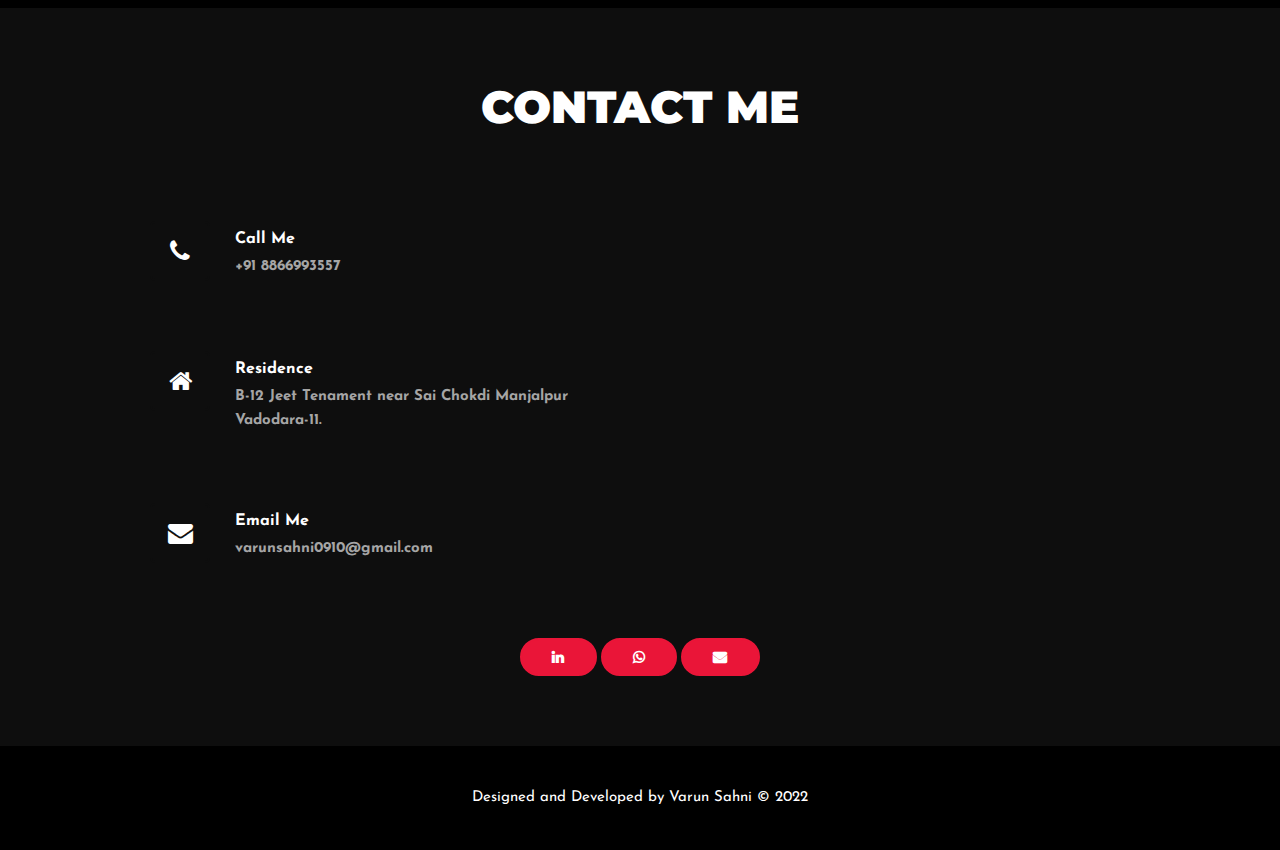
==== commit 2d02bf9b: "Update index.html" ====
--- a/index.html
+++ b/index.html
@@ -987,6 +987,17 @@
                                 <div class="project-img-overlay">
                                     <div class="project-content">
                                         <h4>HackerRank Cerified in Angular</h4>
+                                        <h6>View Certificate</h6>
+                                    </div>
+                                </div>
+                            </a>
+                        </div>
+					
+						<div class="col-lg-4 col-md-6 project-grid-item all branding webdesig photographyn">
+					          <a class="popup-img project-item" href="assets/img/projects/Google_Analytics.JPG"> <img src="assets/img/projects/Google_Analytics.JPG" alt="img">
+                                <div class="project-img-overlay">
+                                    <div class="project-content">
+                                        <h4>Google Analytics by Great Learning</h4>
                                         <h6>View Certificate</h6>
                                     </div>
                                 </div>
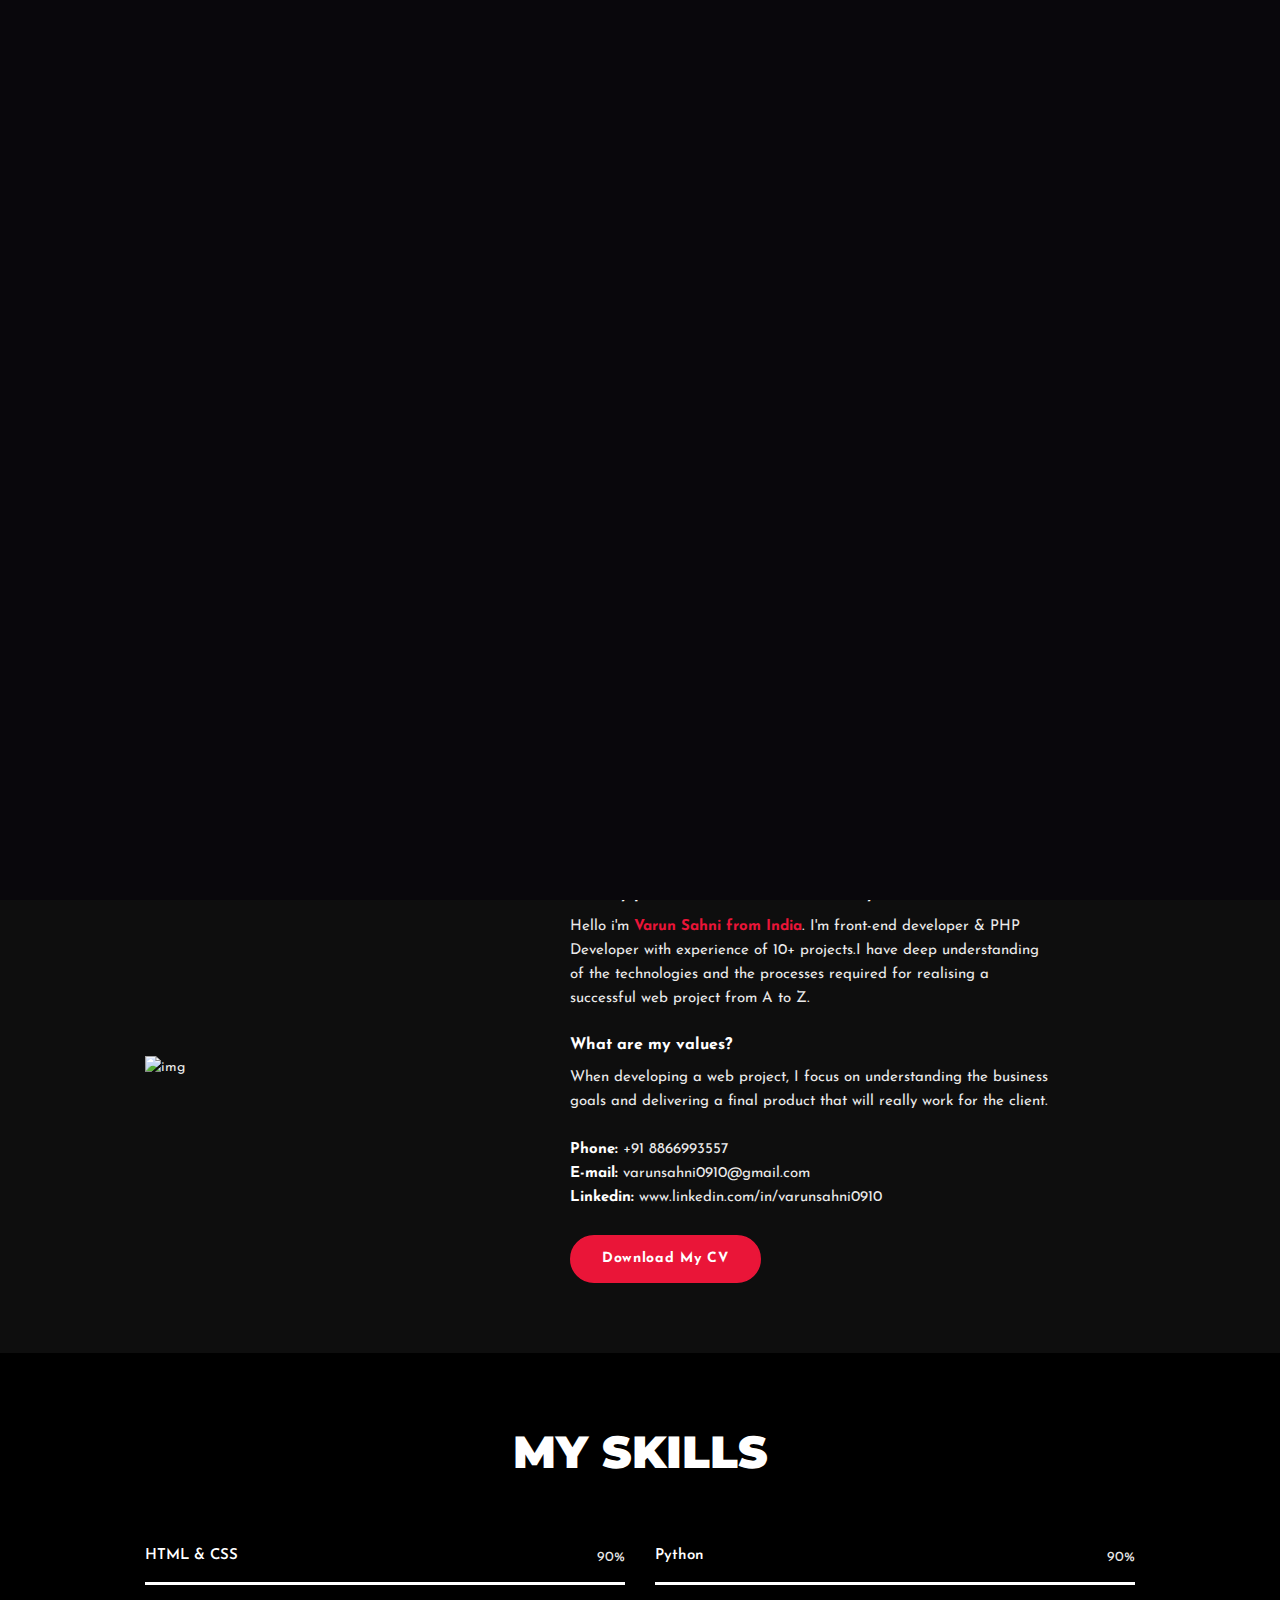
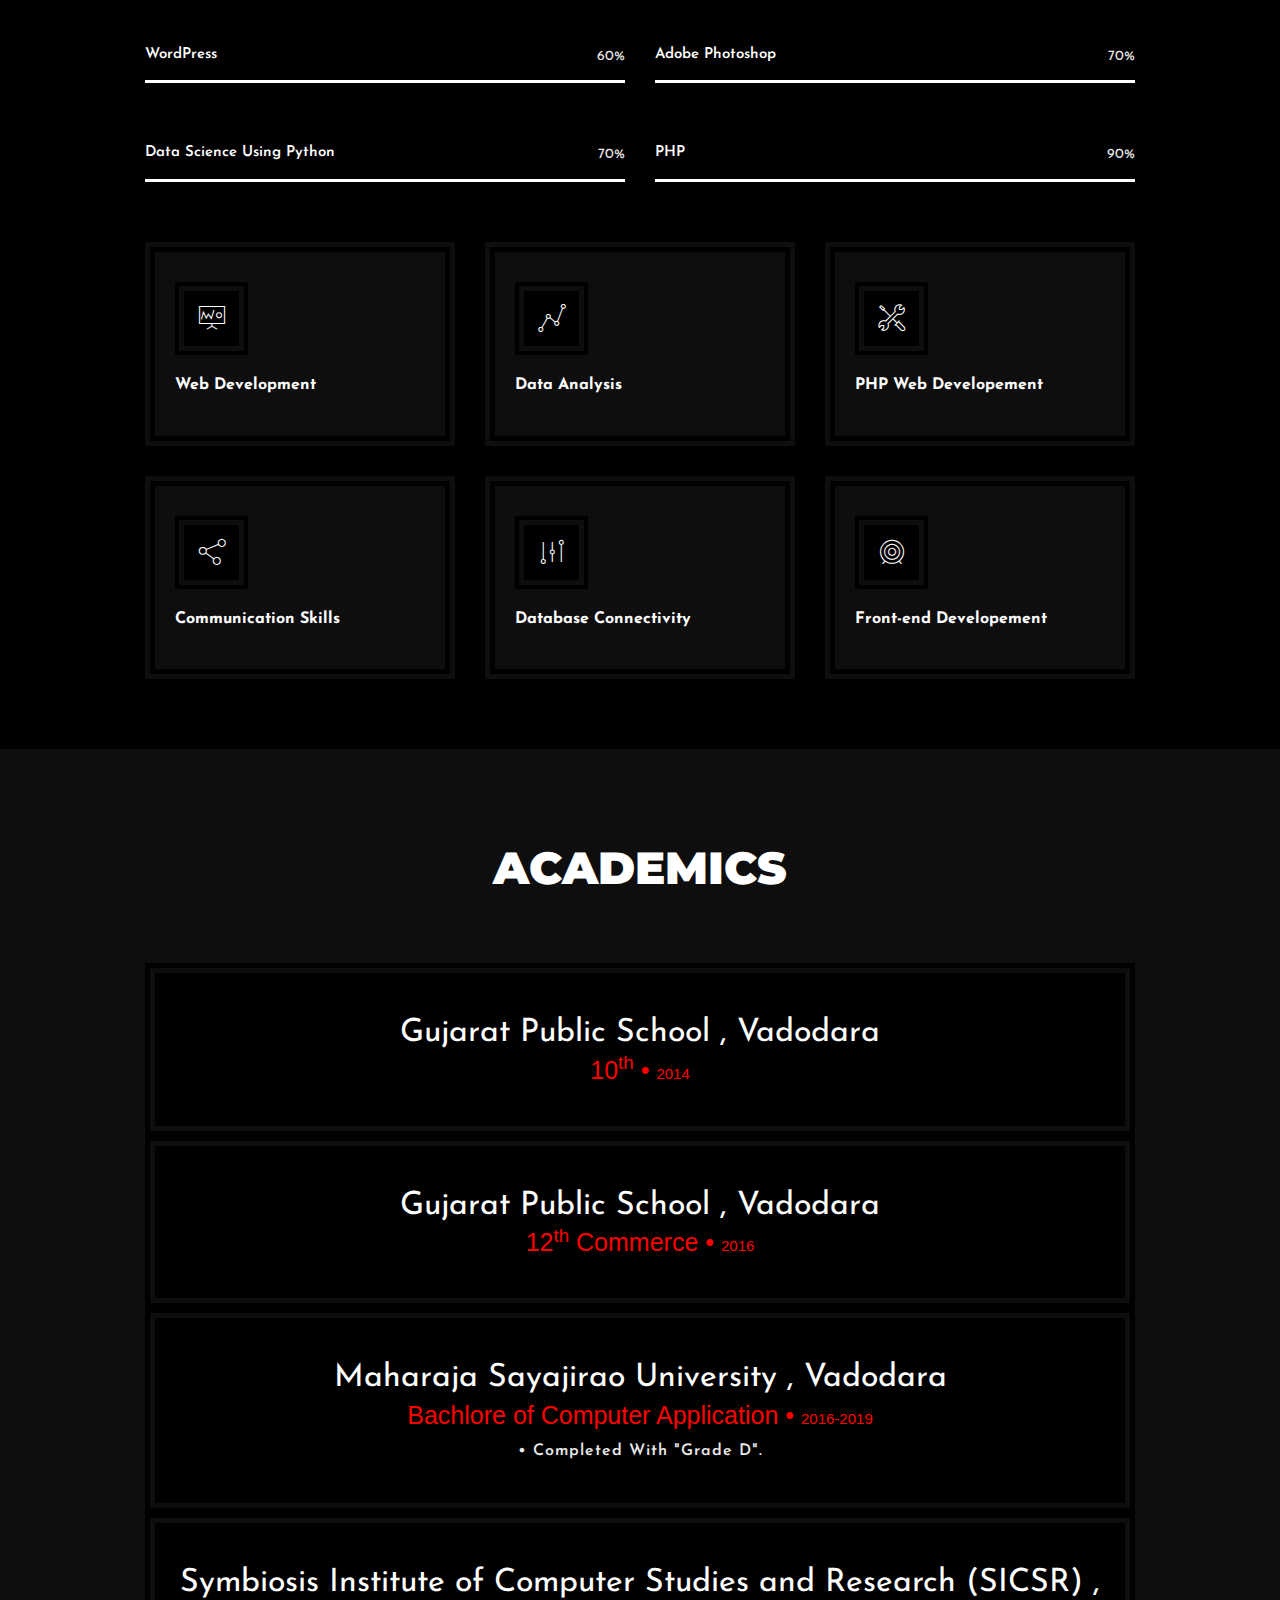
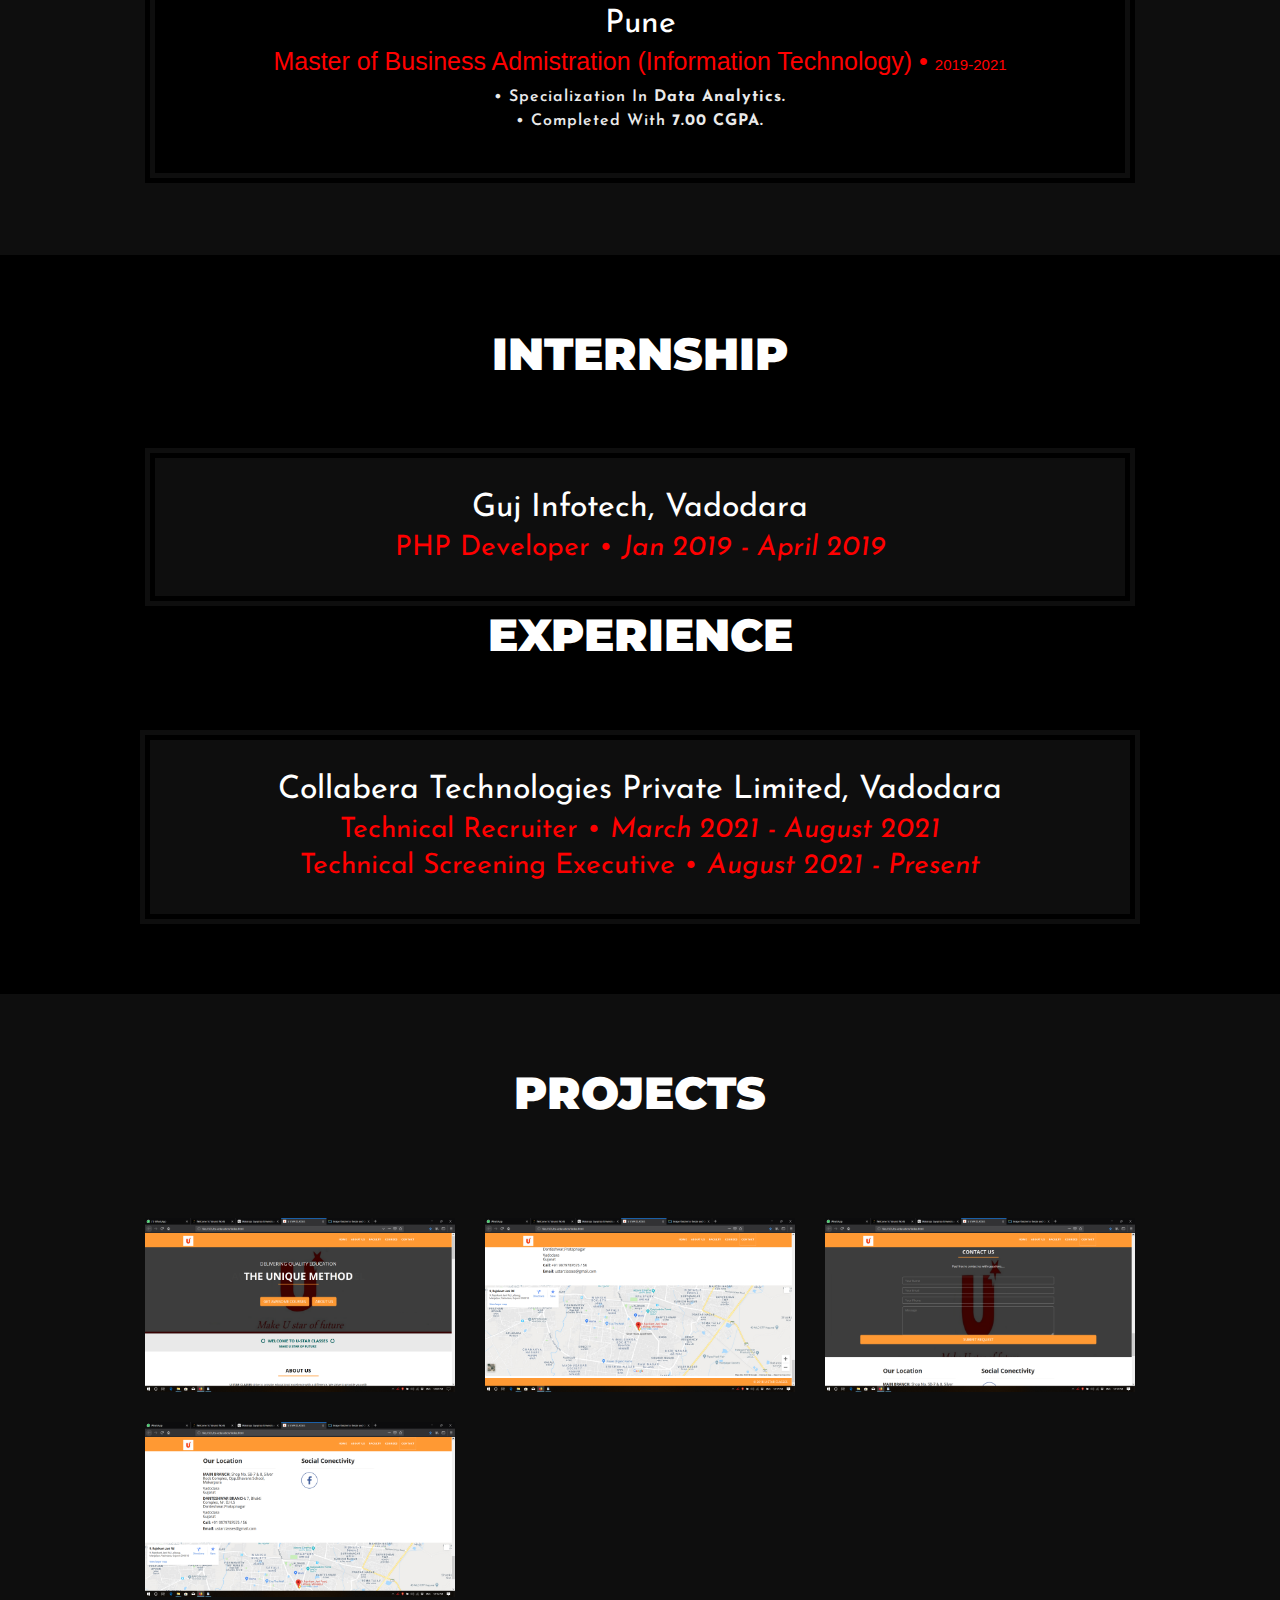
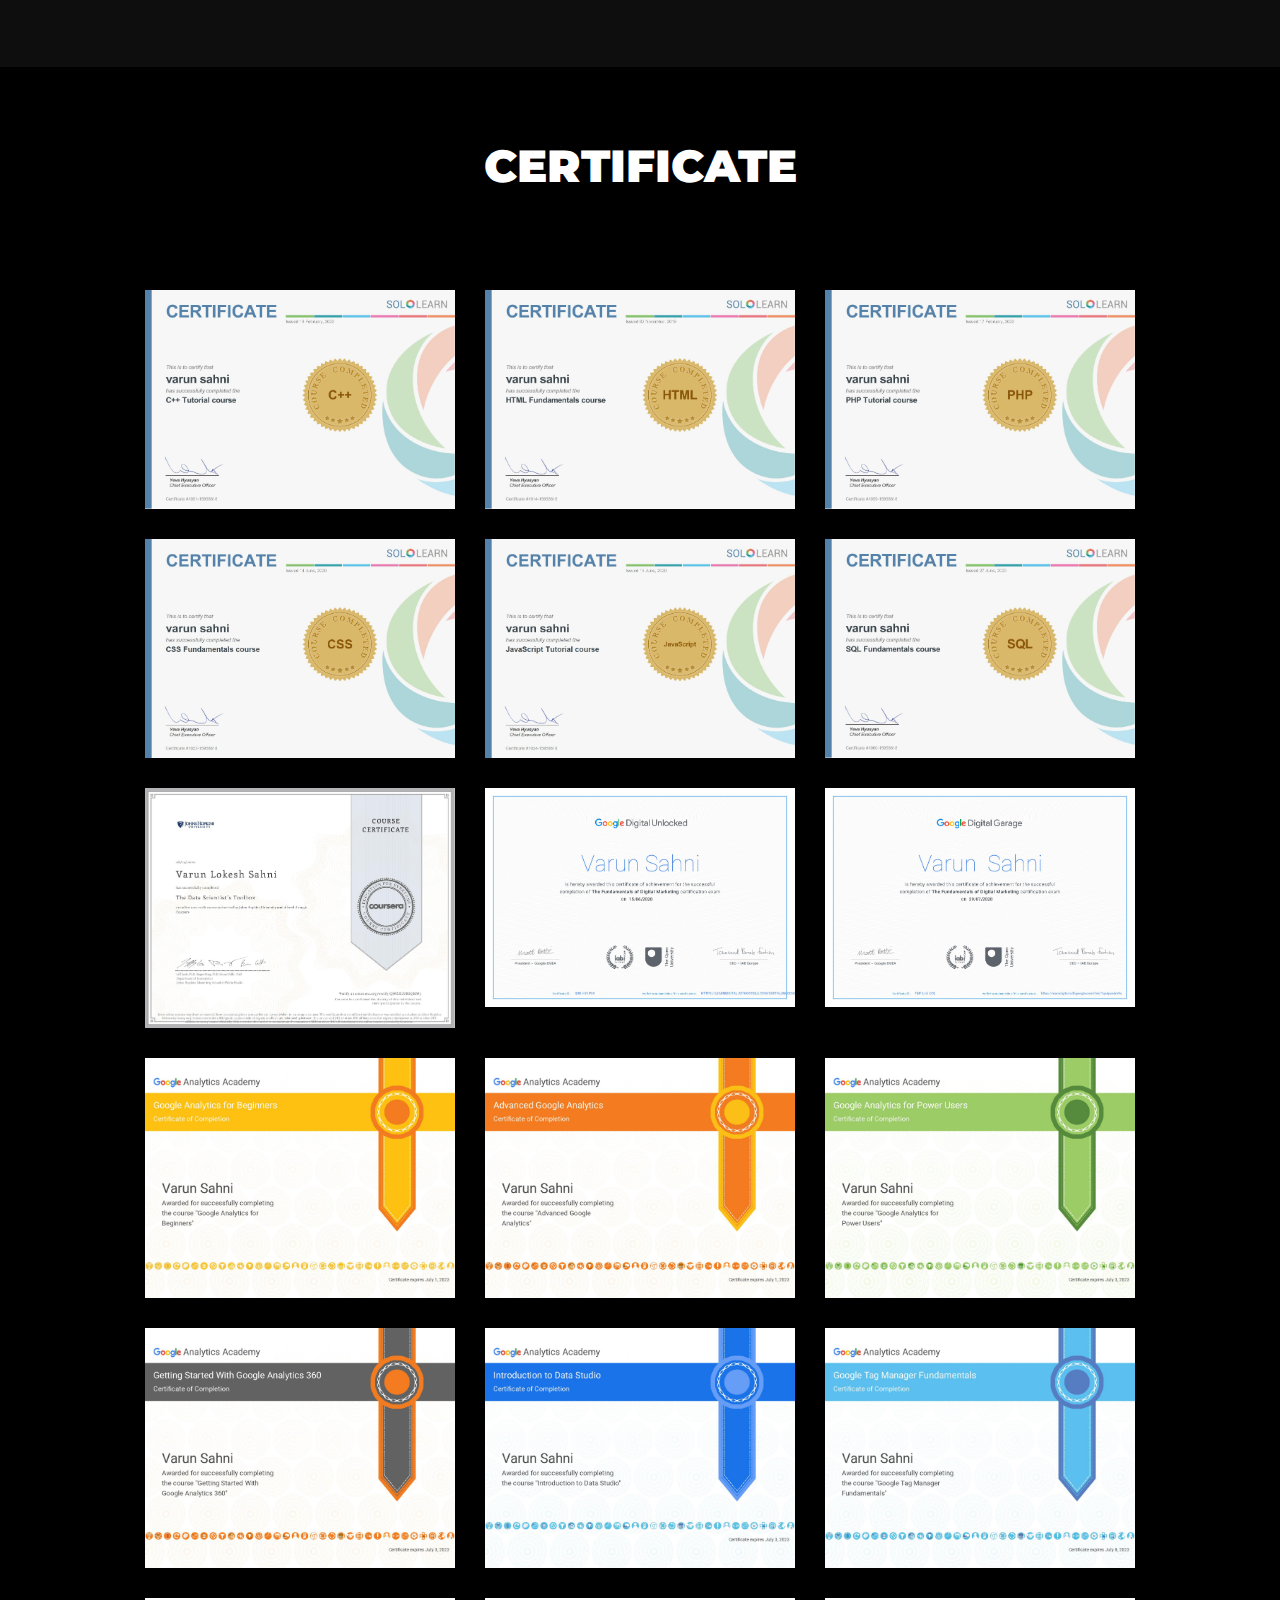
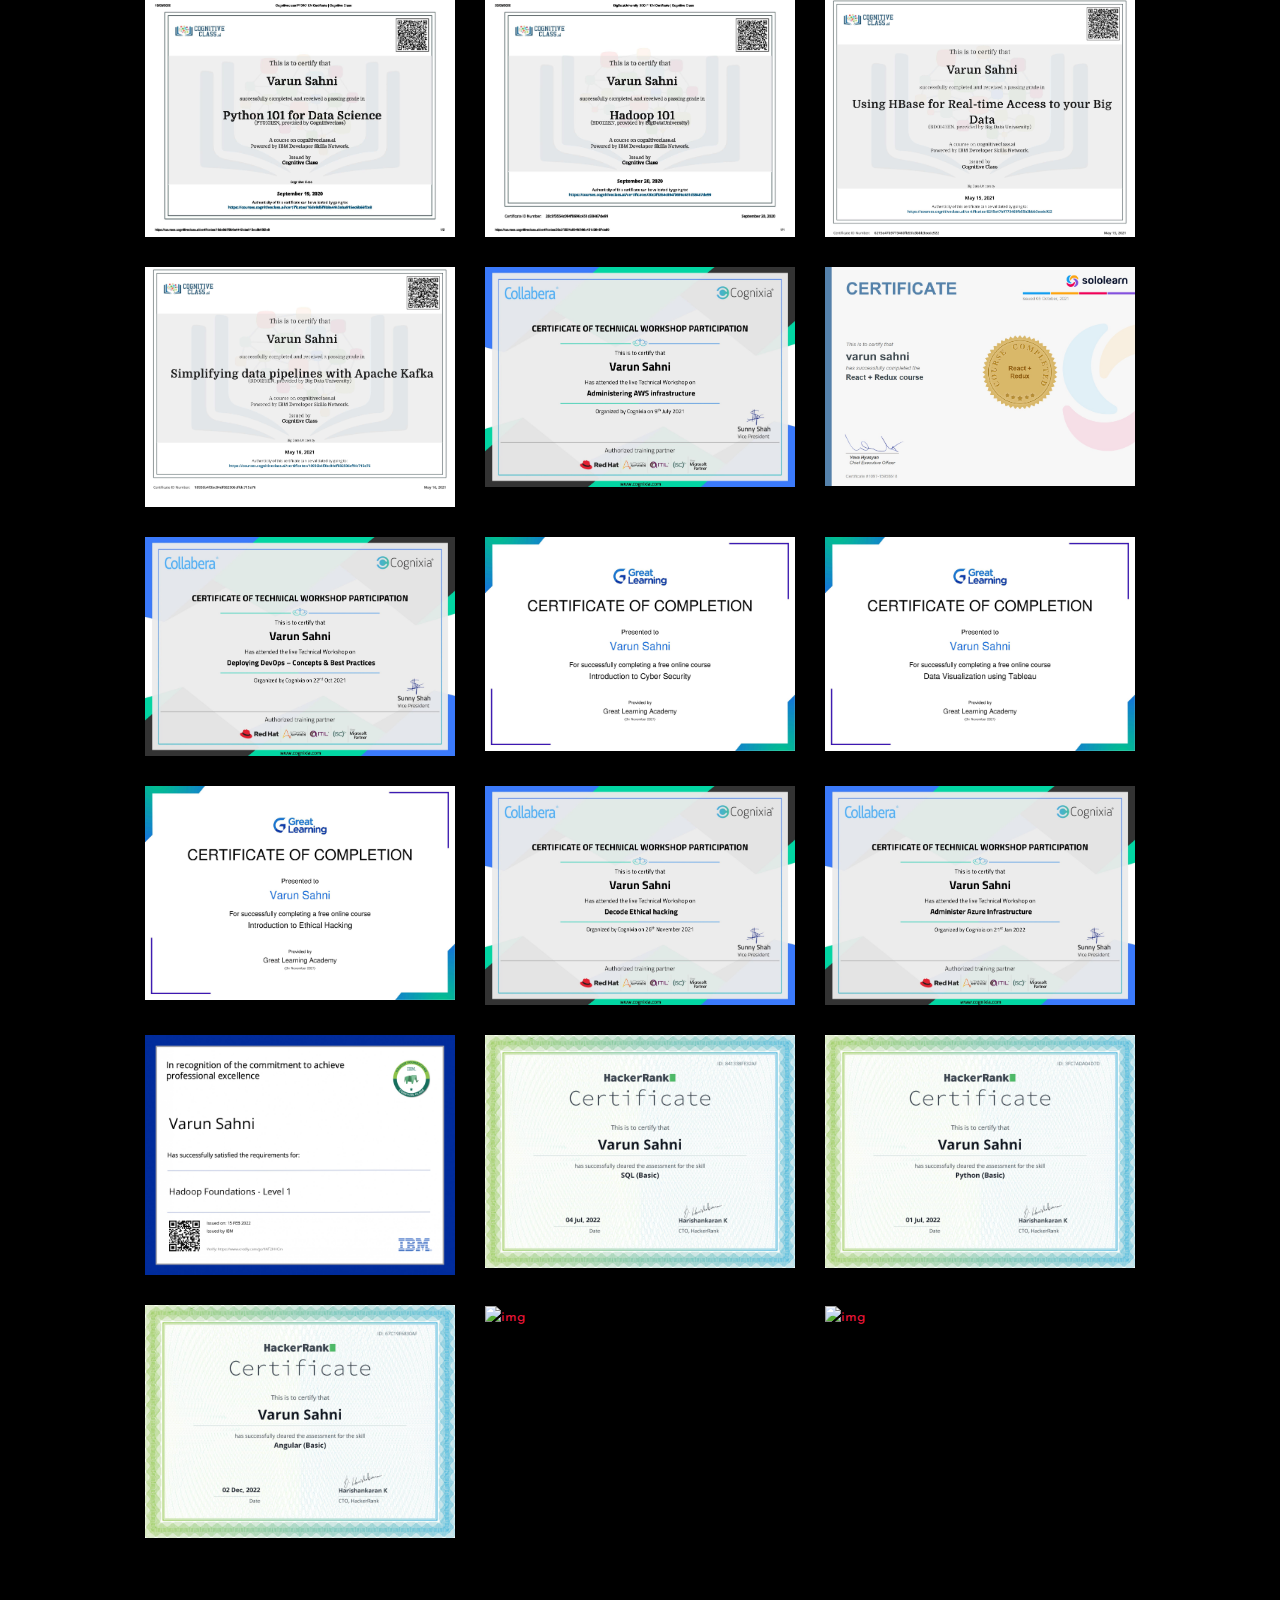
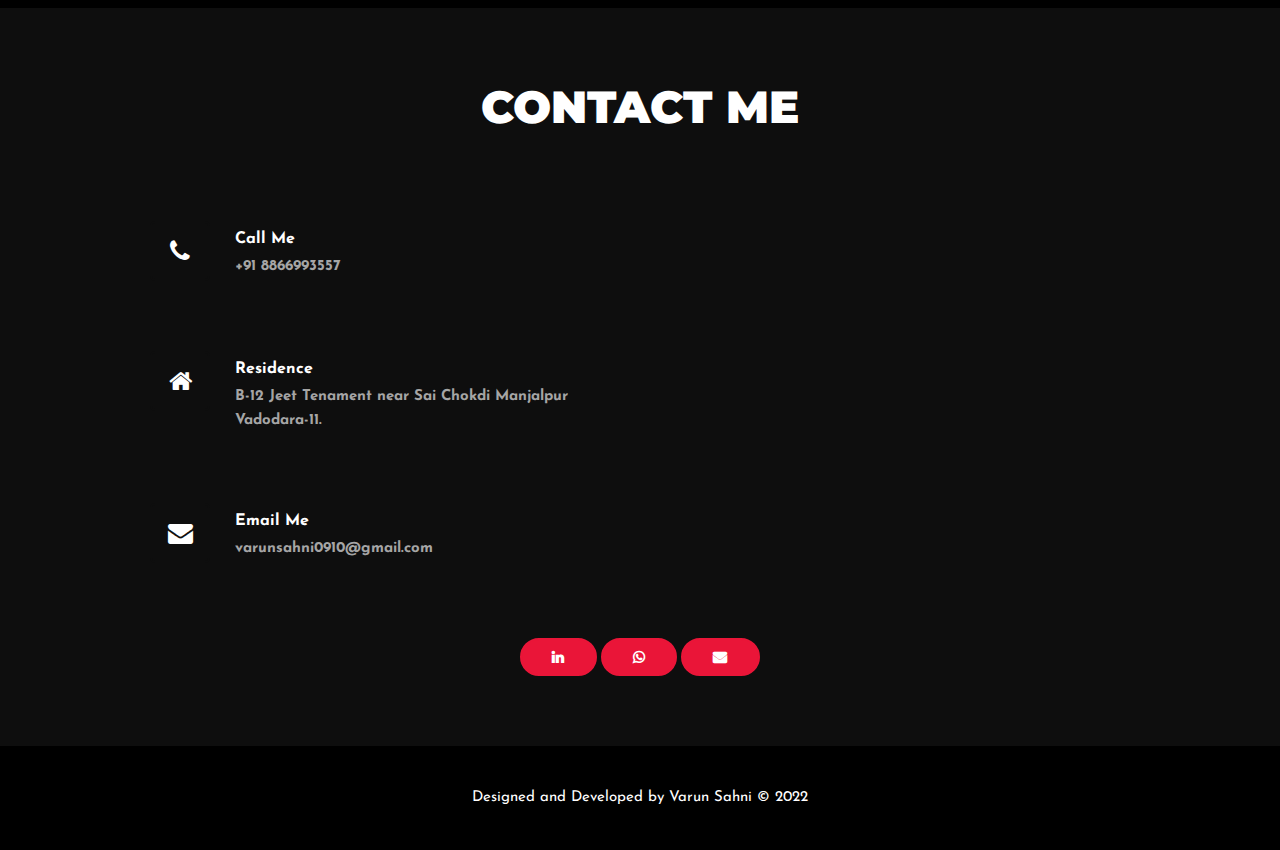
==== commit 3754addf: "Update index.html" ====
--- a/index.html
+++ b/index.html
@@ -998,6 +998,17 @@
                                 <div class="project-img-overlay">
                                     <div class="project-content">
                                         <h4>Google Analytics by Great Learning</h4>
+                                        <h6>View Certificate</h6>
+                                    </div>
+                                </div>
+                            </a>
+                        </div>
+					
+					<div class="col-lg-4 col-md-6 project-grid-item all branding webdesig photographyn">
+					          <a class="popup-img project-item" href="assets/img/projects/Leadership.JPG"> <img src="assets/img/projects/Leadership.JPG" alt="img">
+                                <div class="project-img-overlay">
+                                    <div class="project-content">
+                                        <h4>Leadership and Management by Great Learning</h4>
                                         <h6>View Certificate</h6>
                                     </div>
                                 </div>
